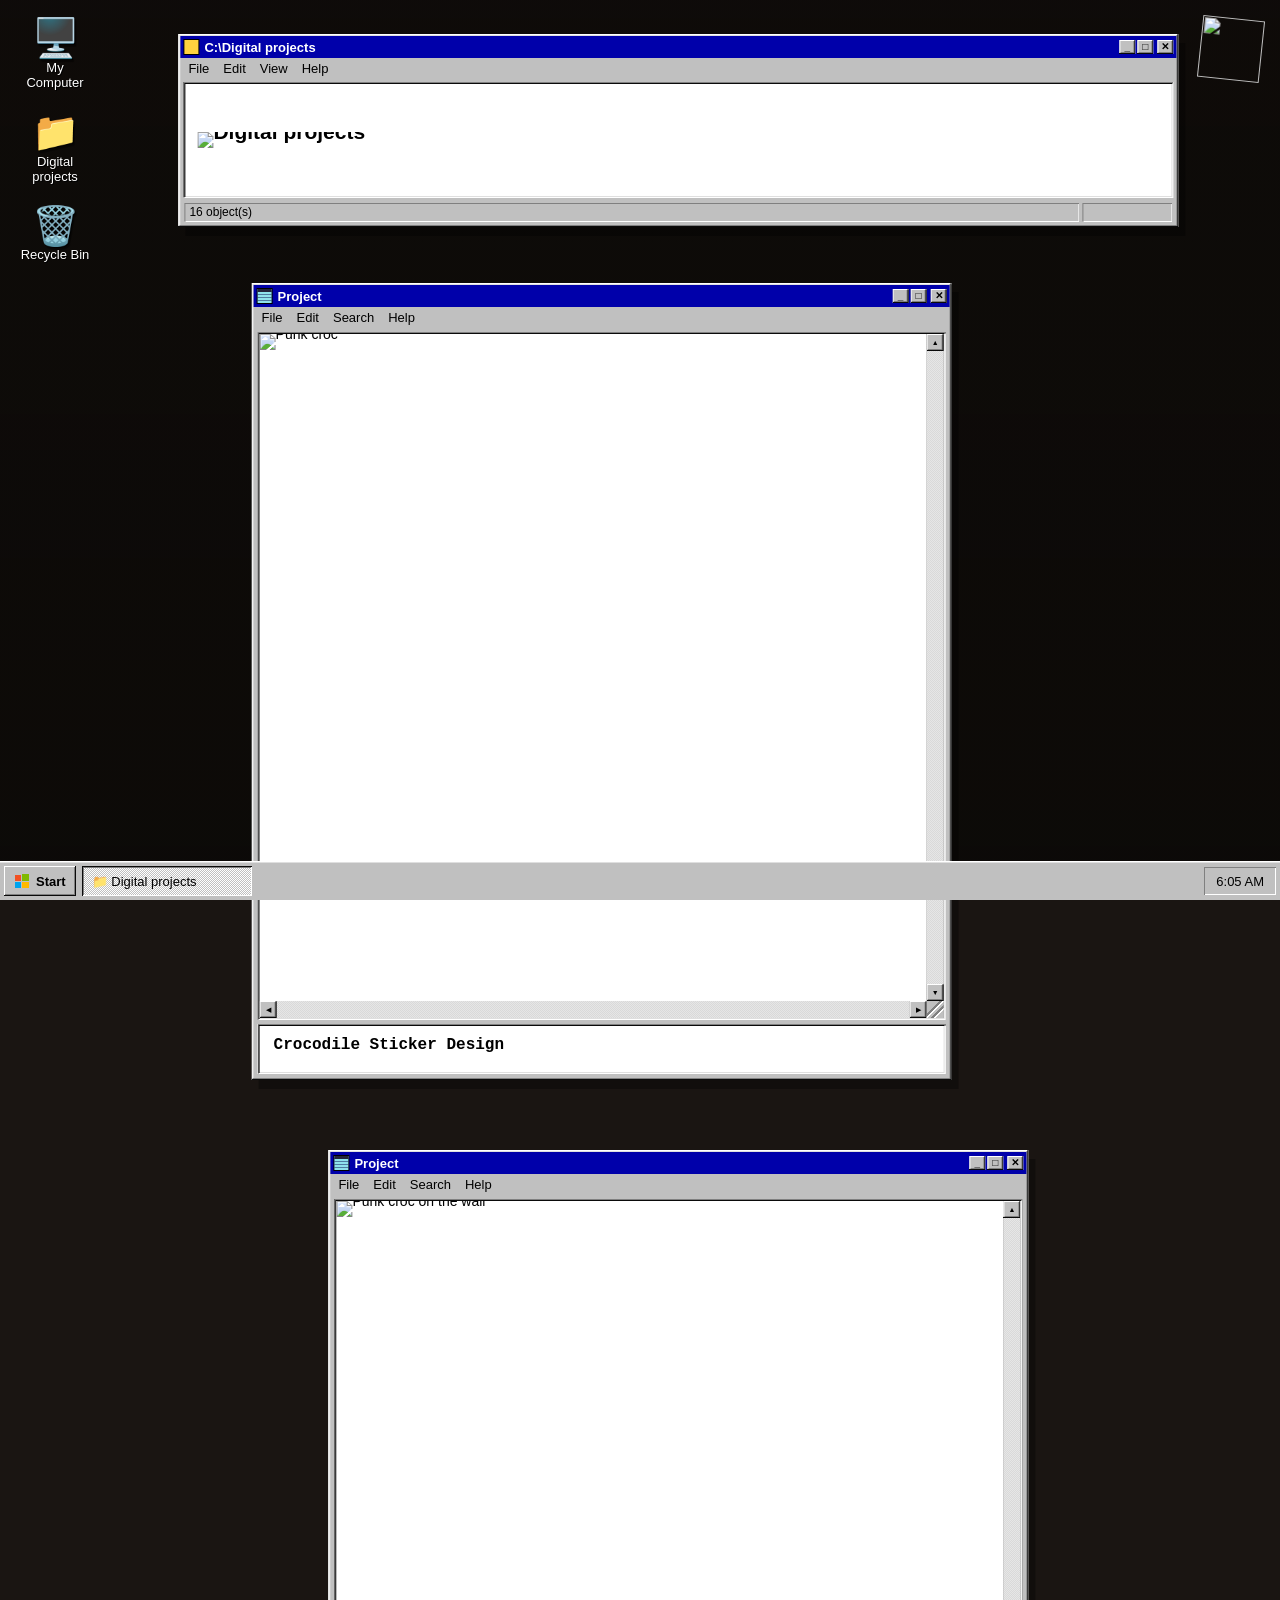
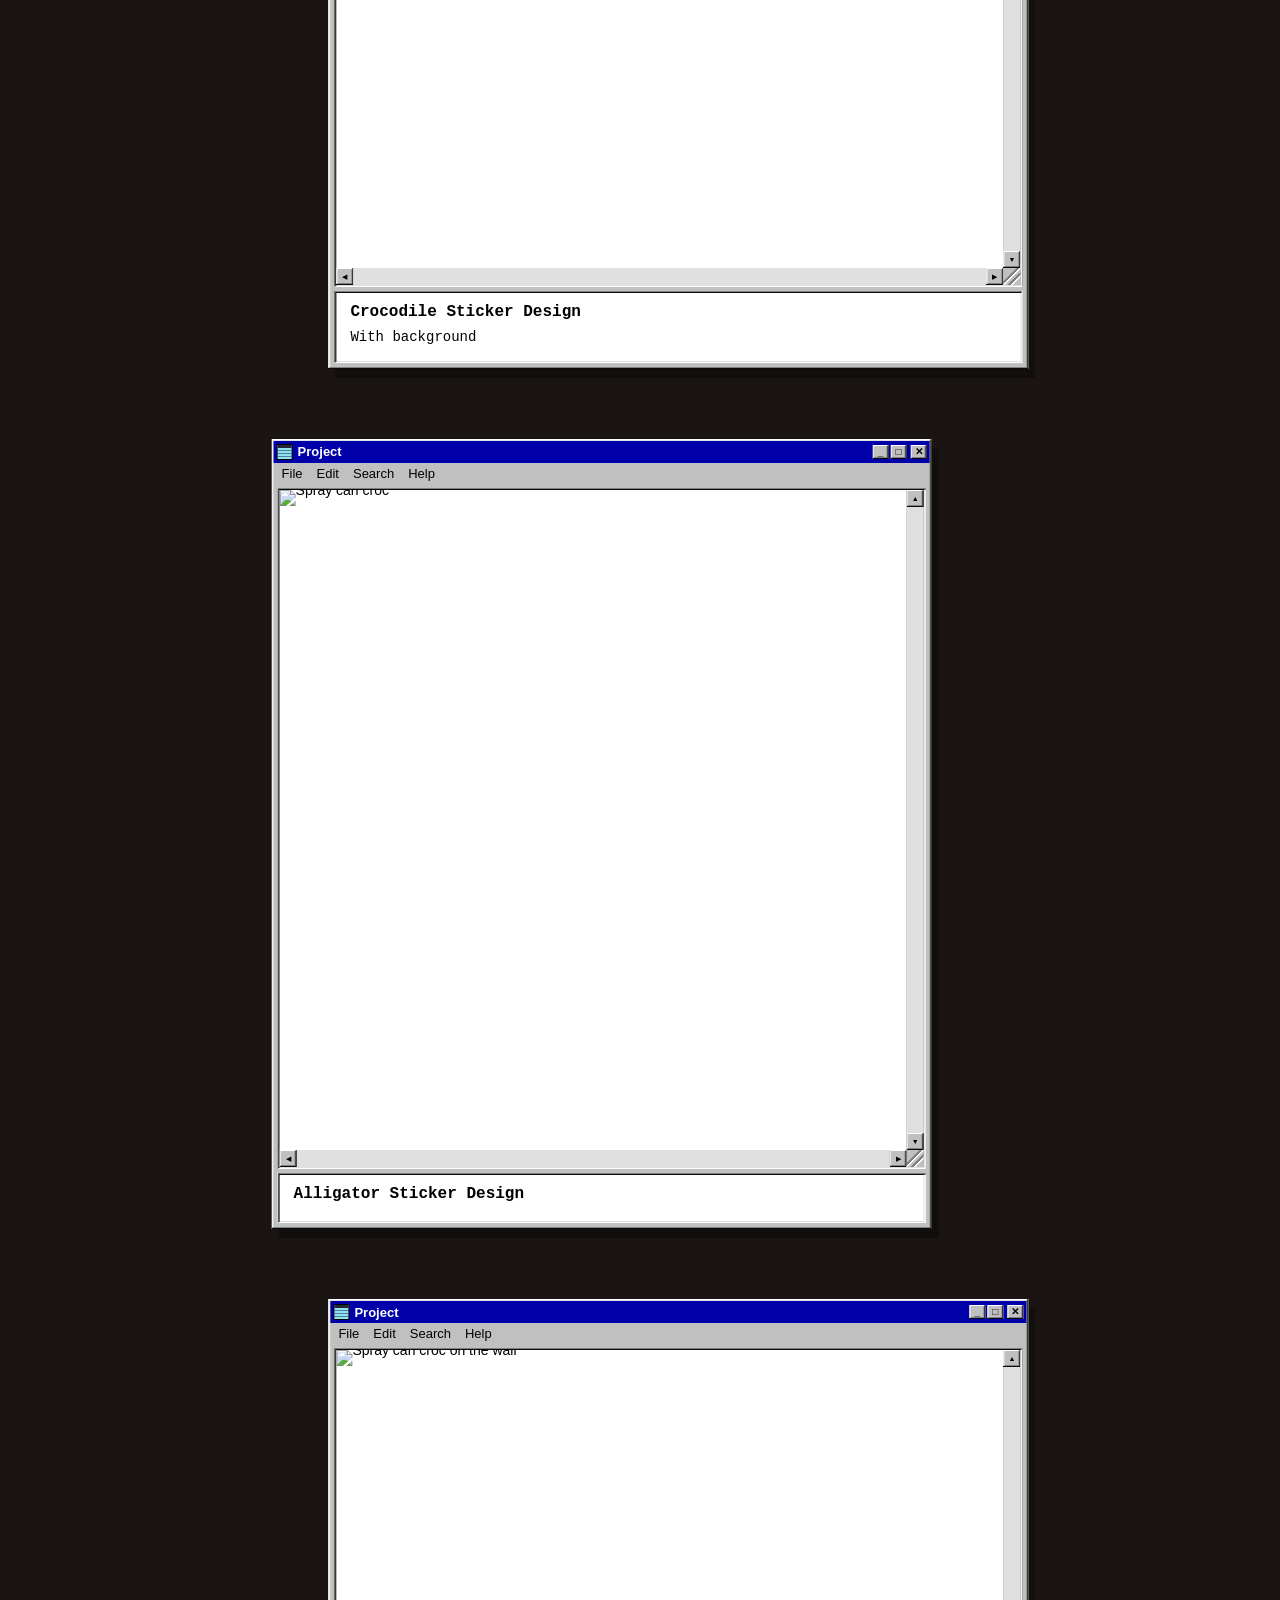
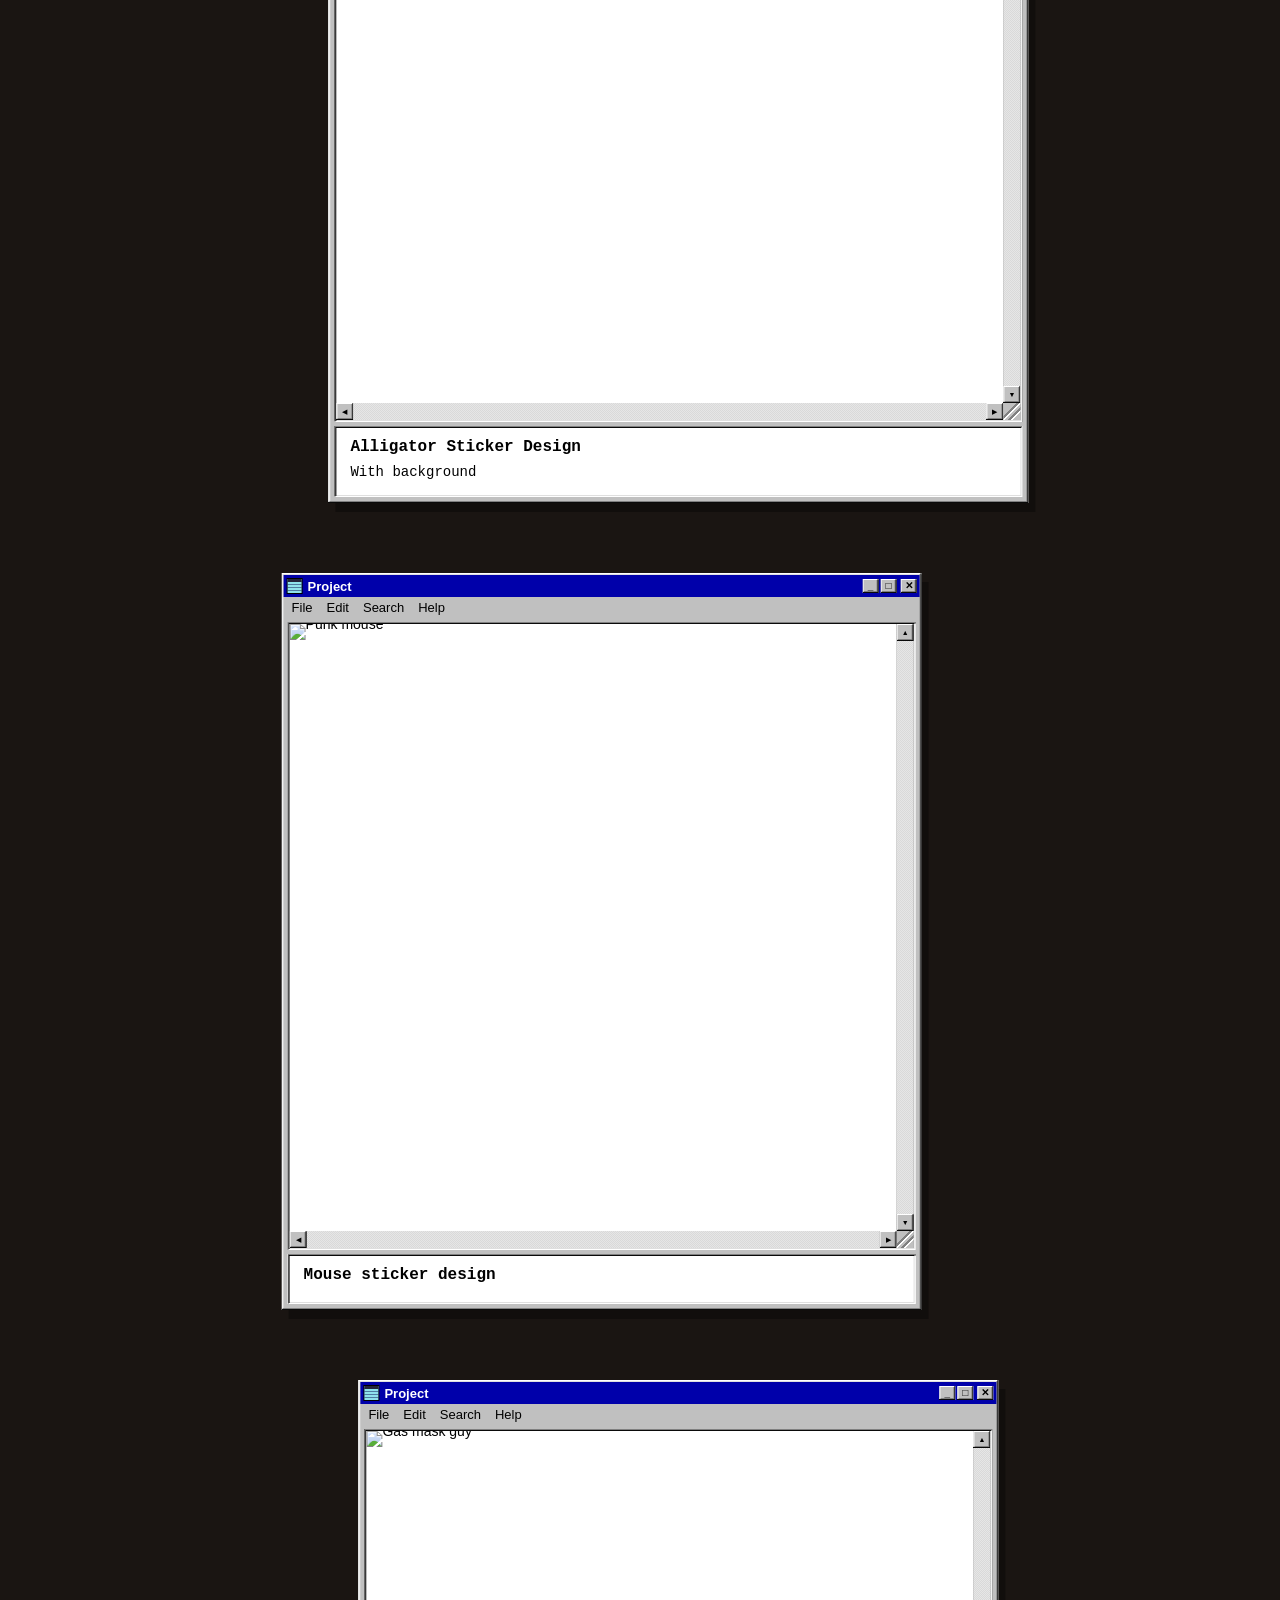
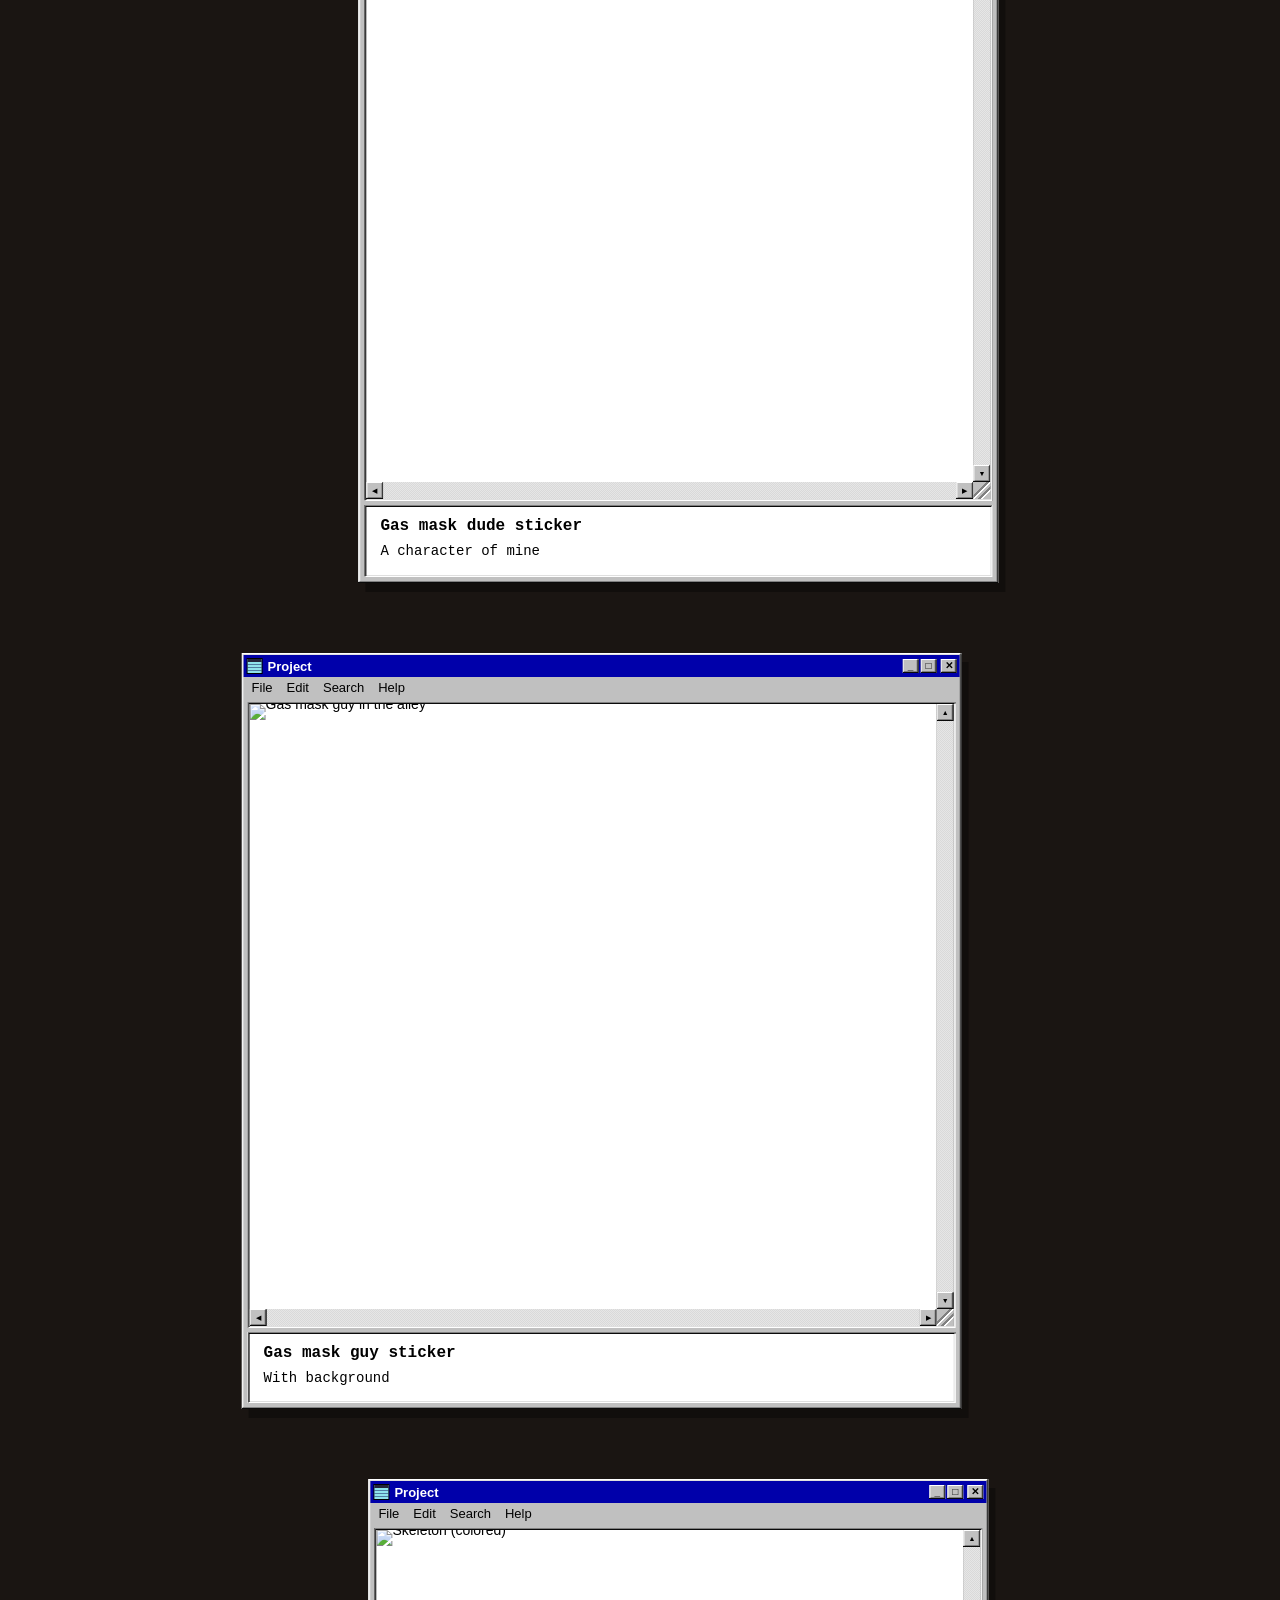
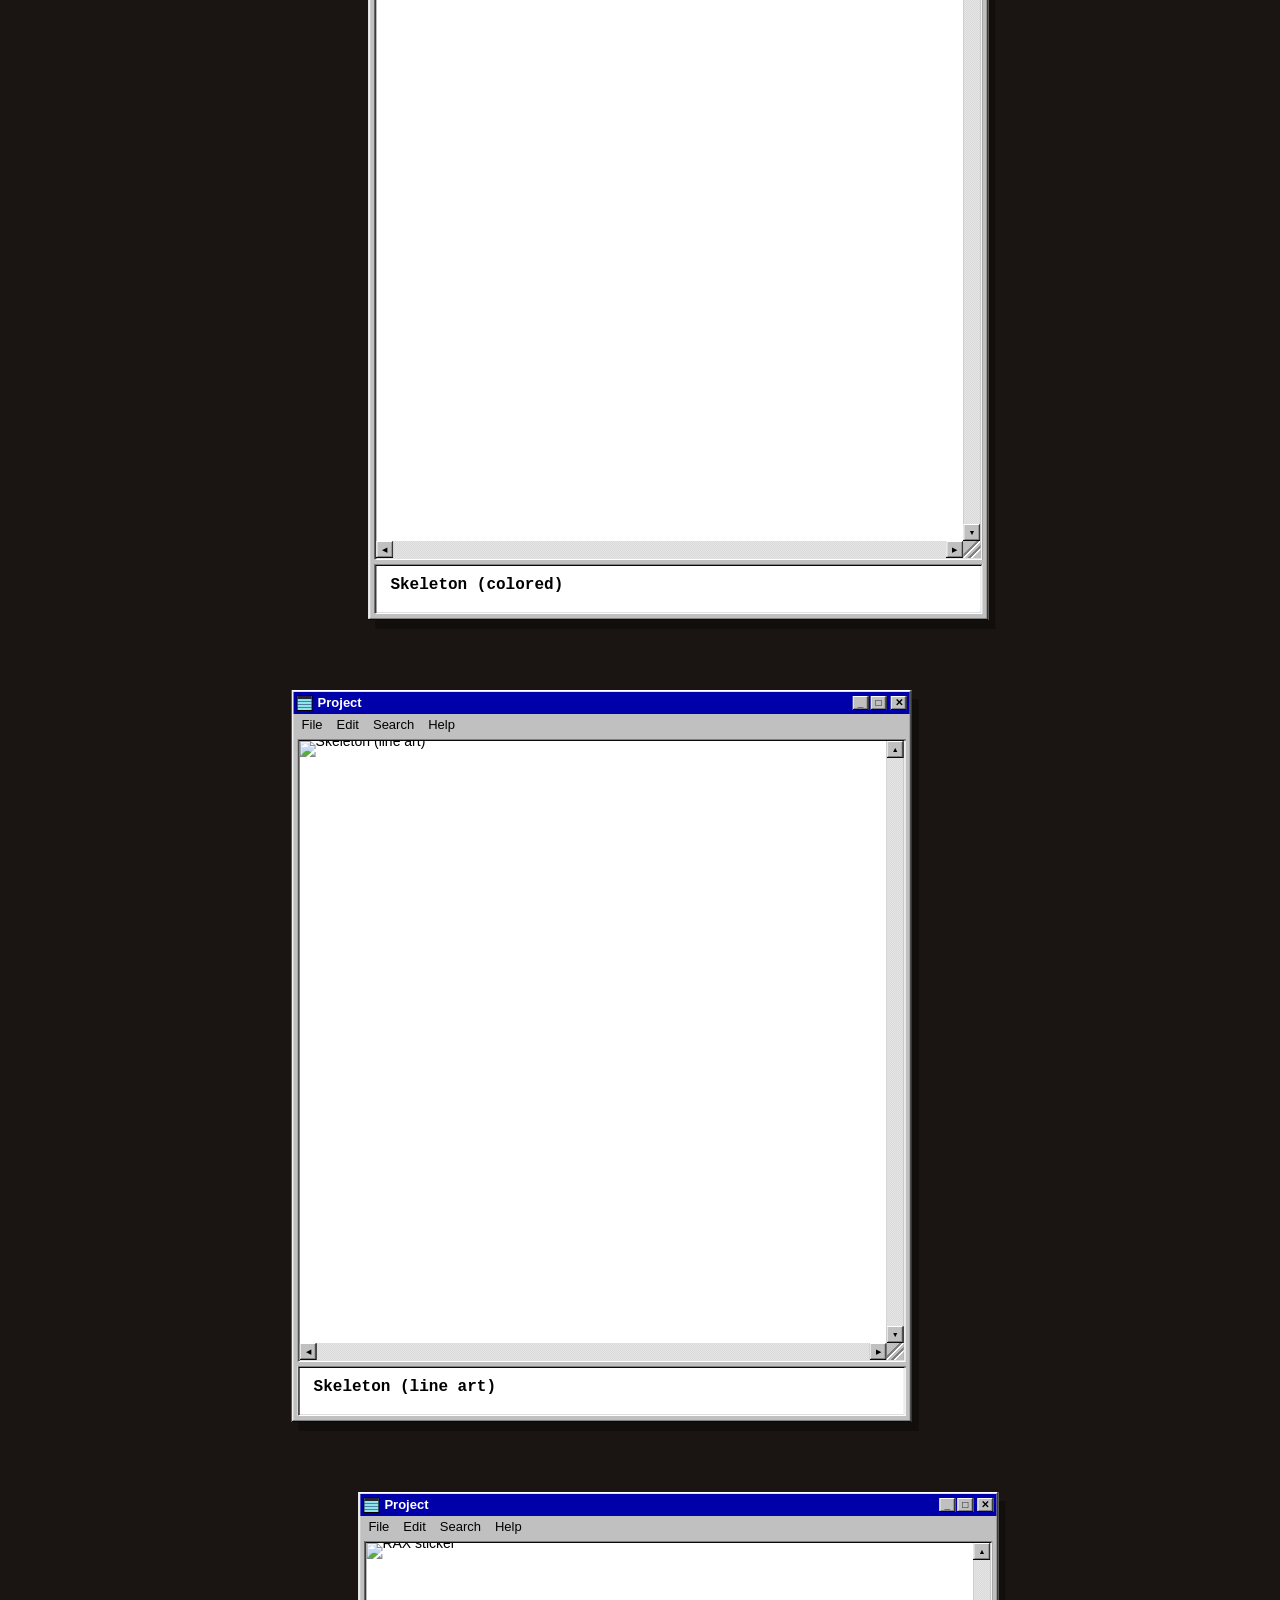
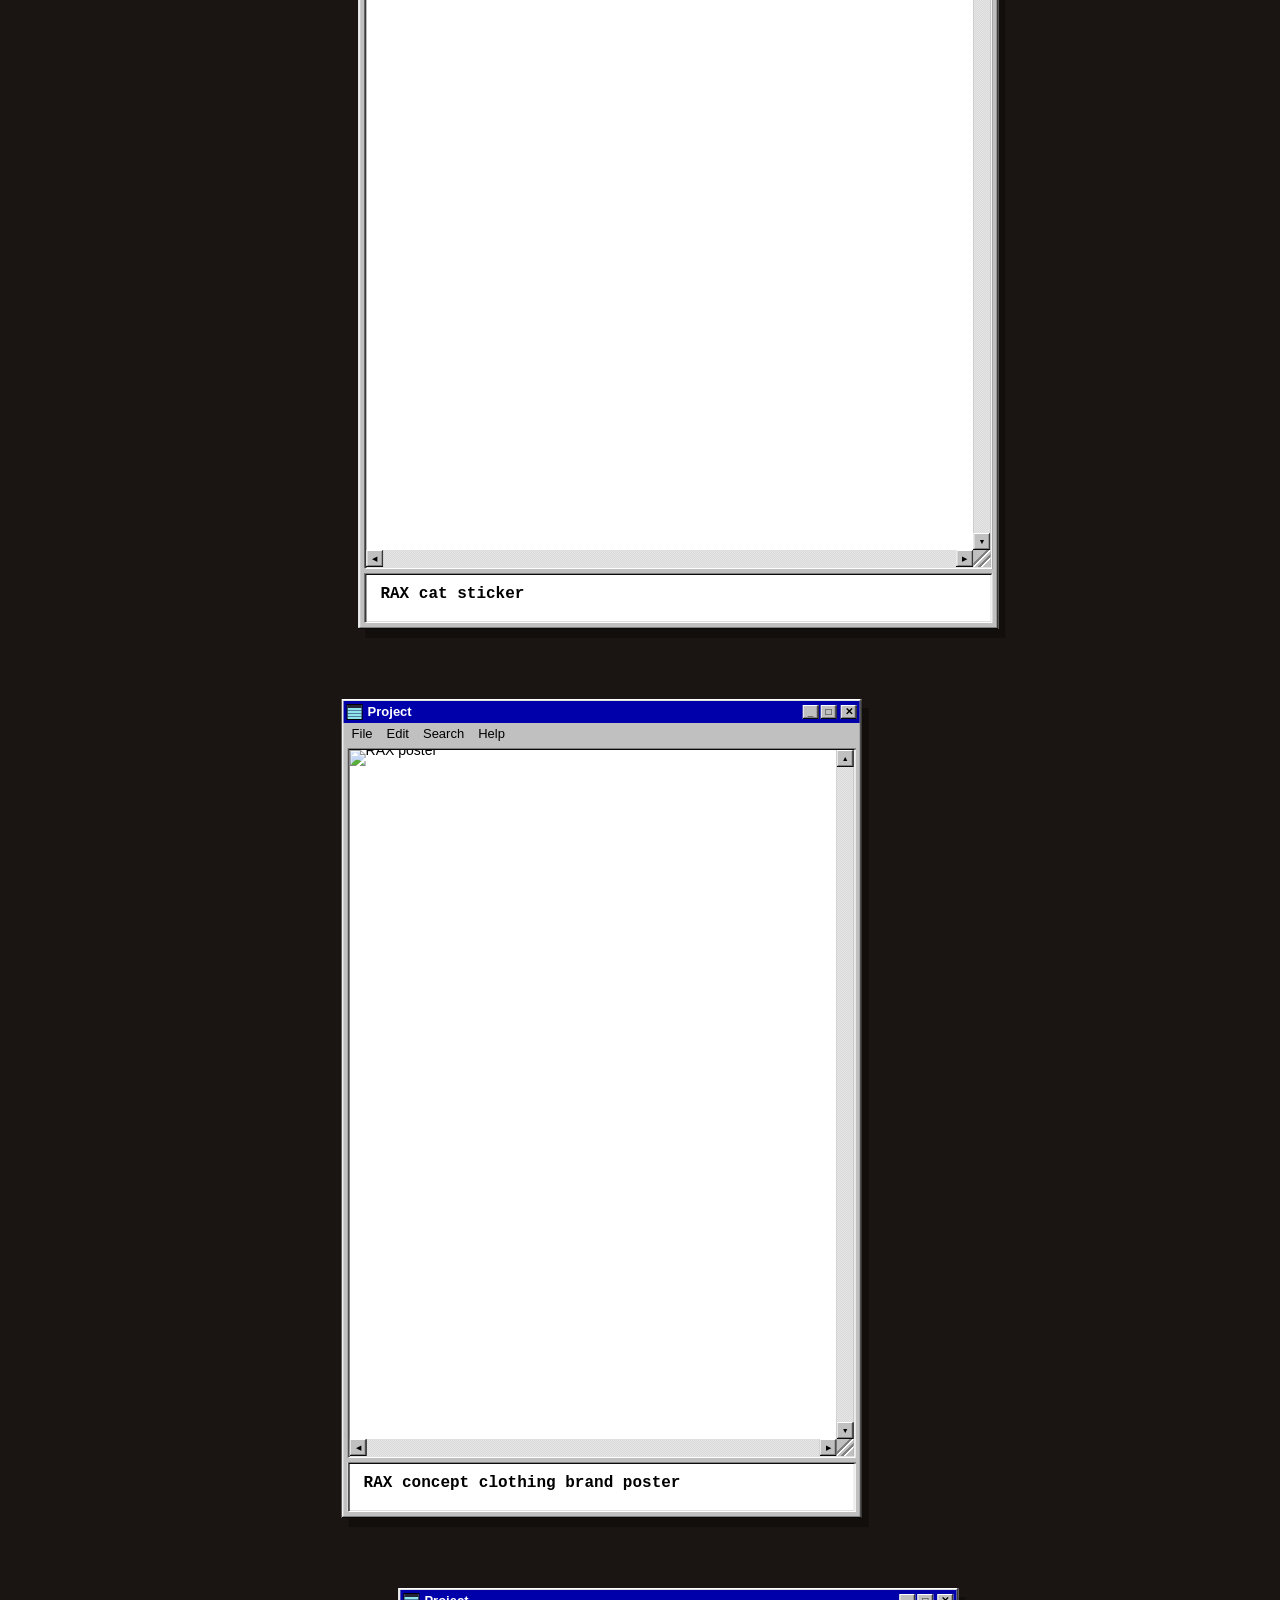
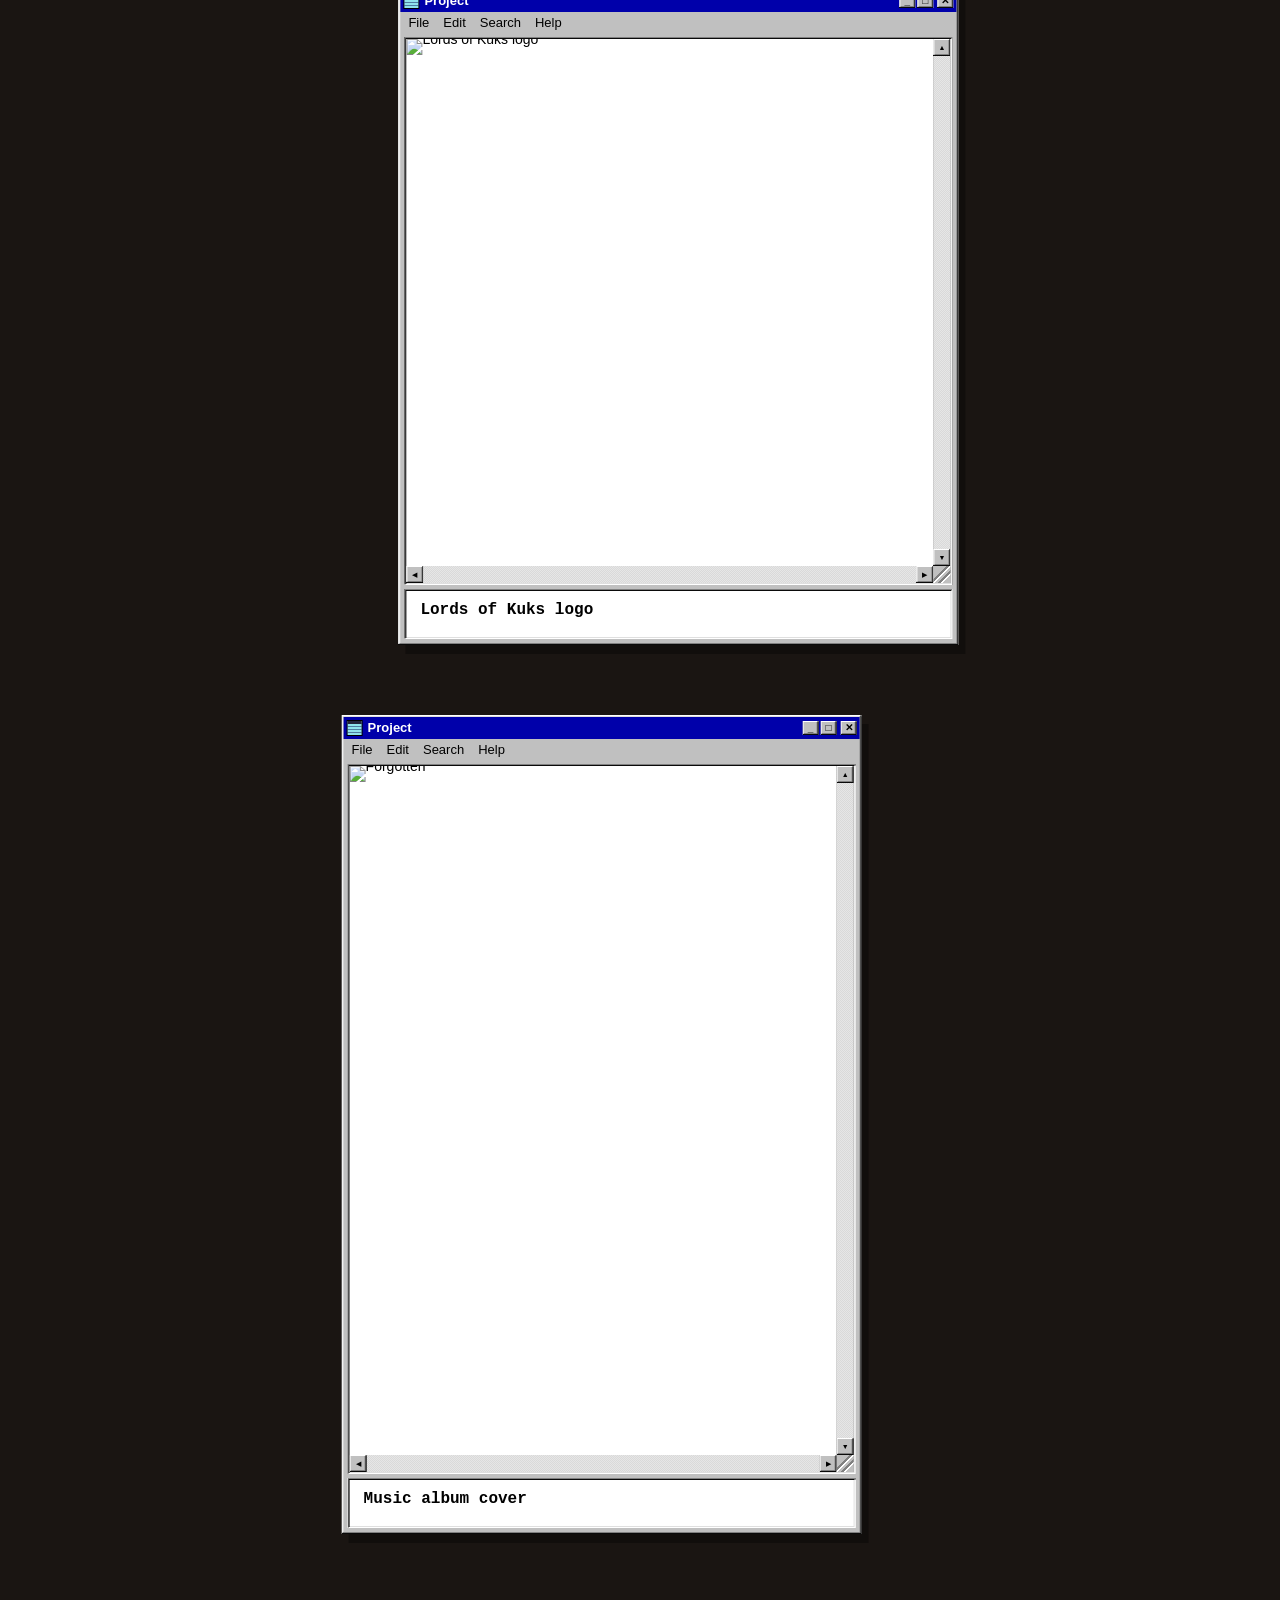
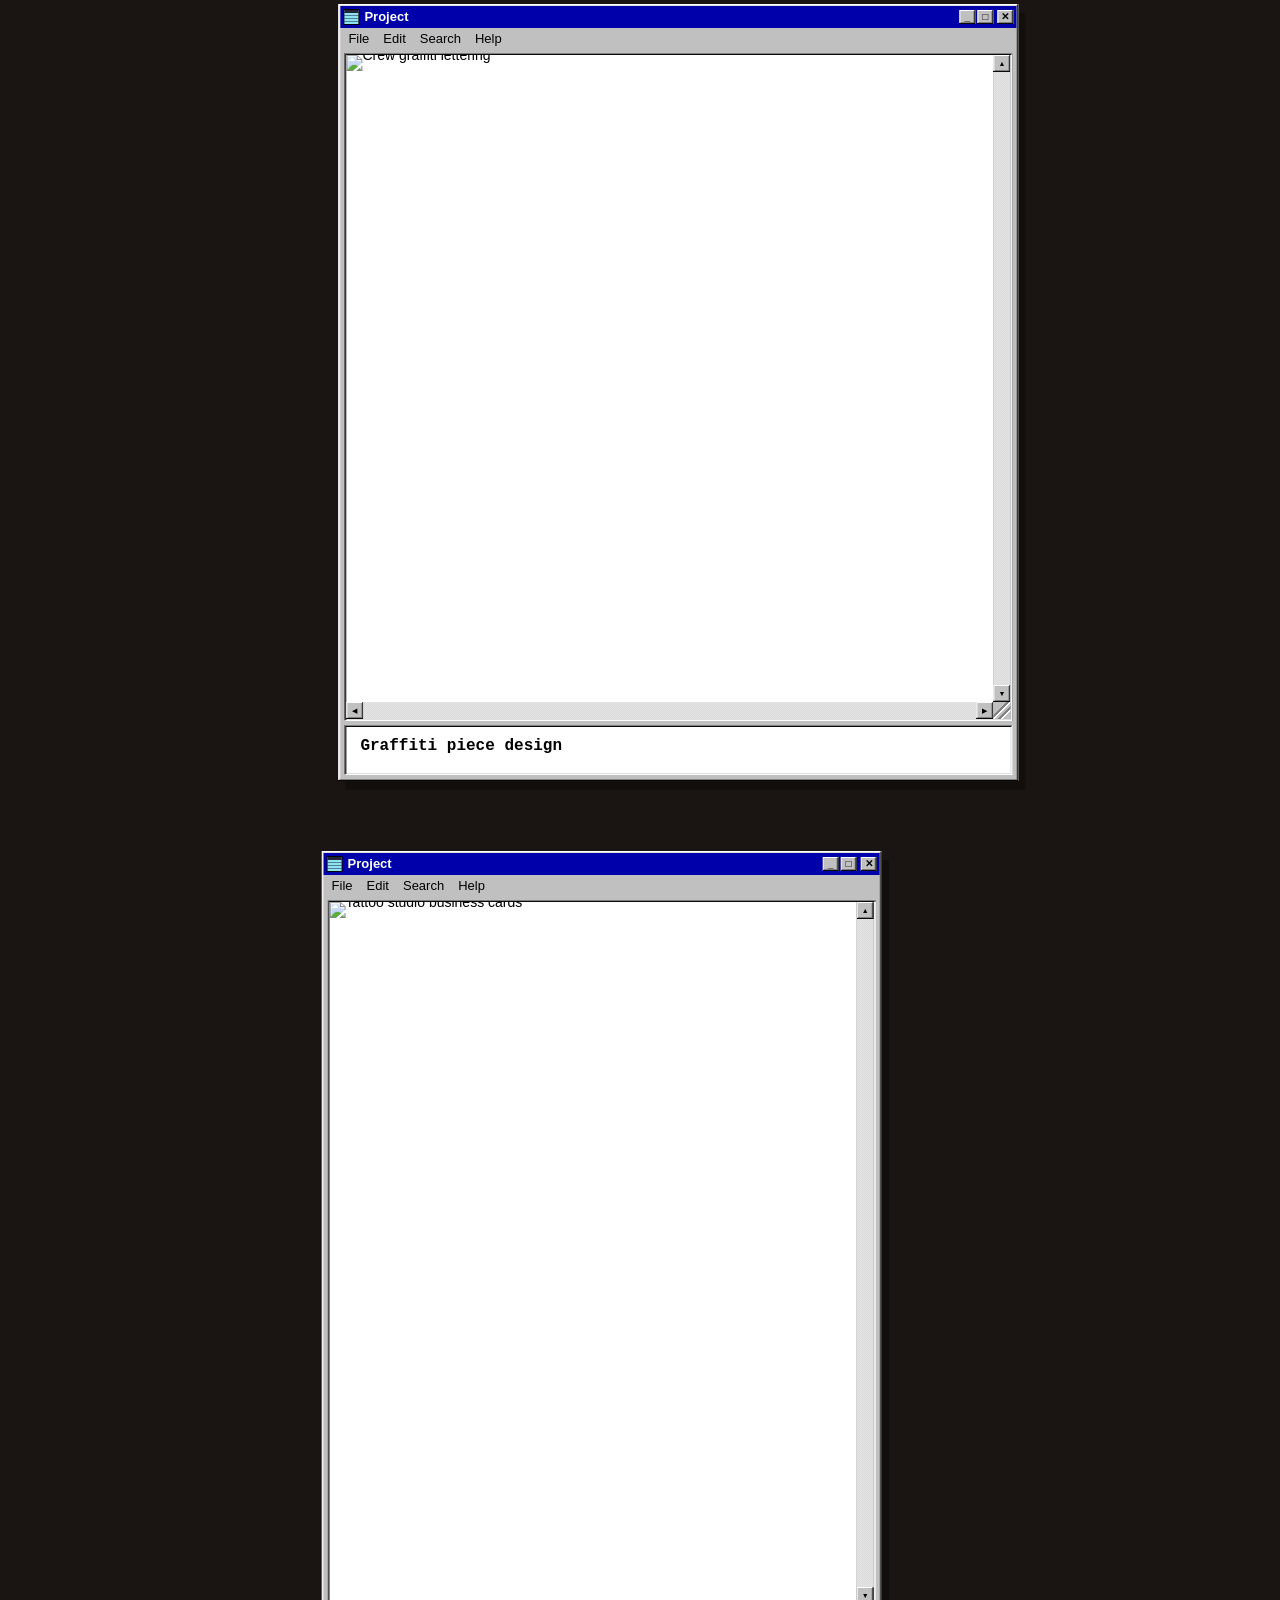
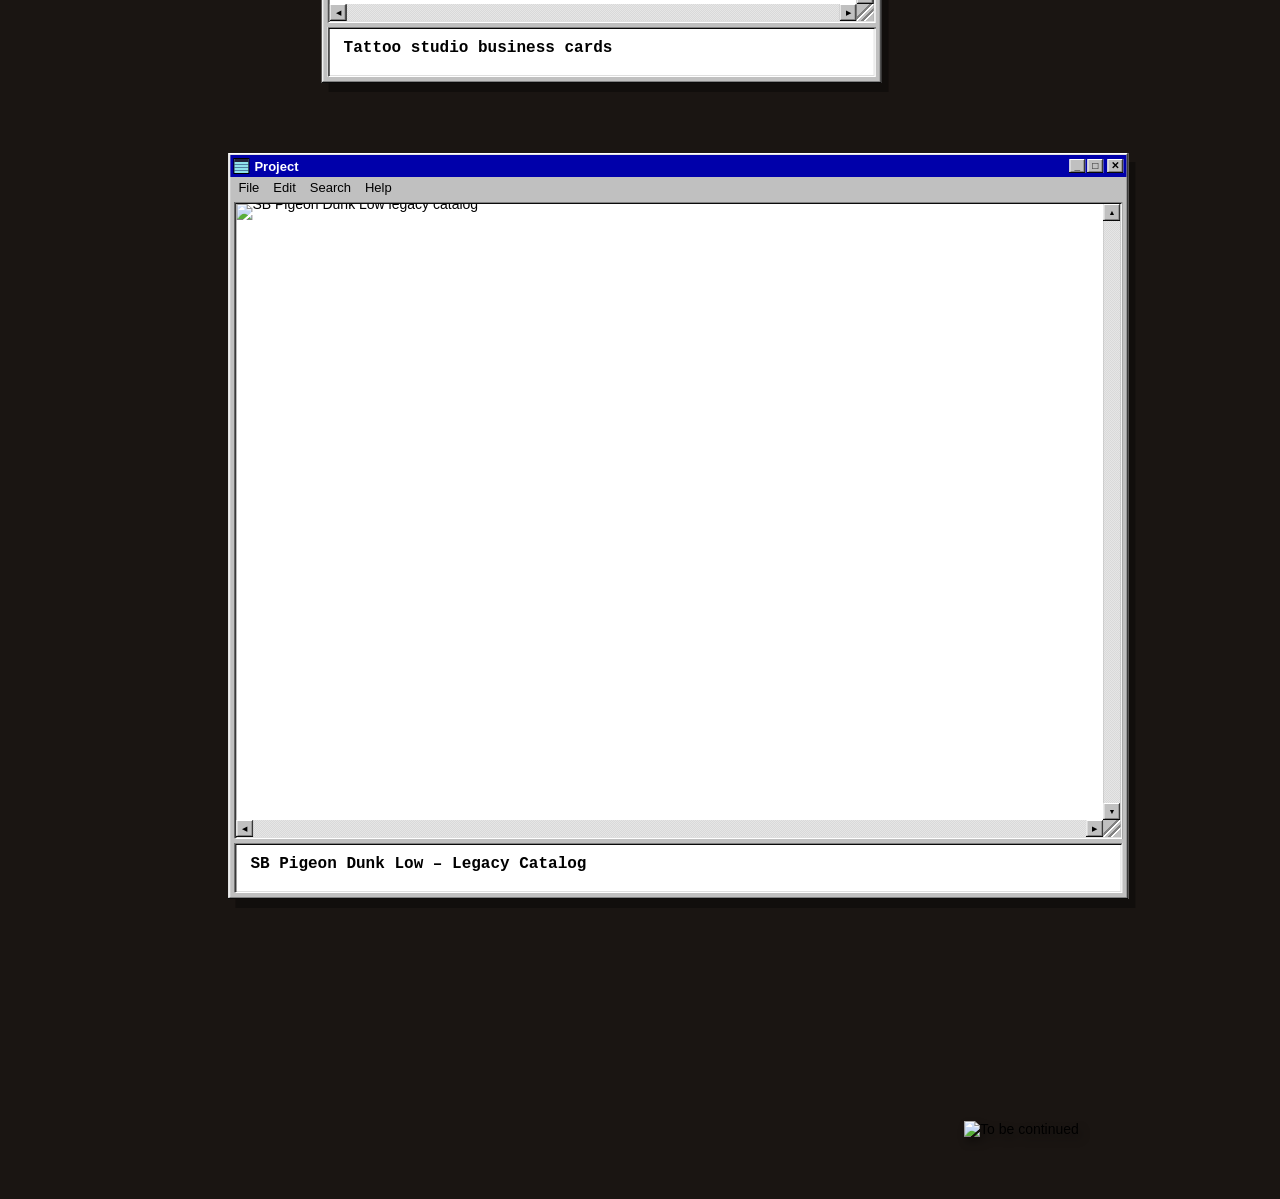
==== digital.html @ f9827ada "Add files via upload" ====
<!DOCTYPE html>
<html lang="en">
<head>
  <meta charset="UTF-8">
  <meta name="viewport" content="width=device-width, initial-scale=1">
  <title>Digital projects</title>
  <link rel="preconnect" href="https://fonts.googleapis.com">
  <link rel="preconnect" href="https://fonts.gstatic.com" crossorigin>
  <link href="https://fonts.googleapis.com/css2?family=Caveat:wght@500;700&family=Cormorant+Garamond:ital,wght@0,500;0,700;1,500&family=Permanent+Marker&display=swap" rel="stylesheet">
  <link rel="stylesheet" href="css/style.css">
</head>
<body class="desk-page">

  <div class="alley-bg"></div>

  <!-- Close button (back to home) -->
  <a class="close-btn" href="index.html" aria-label="Back to home"><img src="assets/exit-x.png" alt=""></a>

  <!-- Desktop icons (decoration) -->
  <div class="desk-icons" aria-hidden="true">
    <div><span>&#128421;&#65039;</span>My Computer</div>
    <div><span>&#128193;</span>Digital projects</div>
    <div><span>&#128465;&#65039;</span>Recycle Bin</div>
  </div>

  <main class="desk">

    <!-- Title window -->
    <article class="win win-head" style="--w:1000px">
      <div class="win-title"><span class="win-ico folder"></span><span class="win-name">C:\Digital projects</span>
        <span class="win-btns"><b>_</b><b>&#9633;</b><b>&#10005;</b></span></div>
      <div class="win-menu"><span>File</span><span>Edit</span><span>View</span><span>Help</span></div>
      <!-- TITLE: your graffiti picture is the only thing in this window. Change the window width with --w above. -->
      <div class="head-body">
        <h1><img src="assets/digital-projects-title.png" alt="Digital projects"></h1>
      </div>
      <div class="status"><span class="st-main">16 object(s)</span><span class="st-box"></span></div>
    </article>

    <!-- TO ADD AN IMAGE: copy one whole <article class="win"> block below and paste it after the last one.
         Put your picture in assets/digital/ and change the <img src="..."> in the copy.
         Change the title (h2) and the description text (p) in the box under the picture.
         The window takes the shape of your picture. Change its width with style="--w:700px". -->

    <article class="win" style="--w:700px; --ar:1.0">
      <div class="win-title"><span class="win-ico notepad-ico"></span><span class="win-name">Project</span>
        <span class="win-btns"><b>_</b><b>&#9633;</b><b>&#10005;</b></span></div>
      <div class="win-menu"><span>File</span><span>Edit</span><span>Search</span><span>Help</span></div>
      <div class="win-body">
        <div class="canvas-area">
          <div class="canvas">
            <img src="assets/digital/digital-01-punk-croc.jpg" width="1378" height="1378" alt="Punk croc" loading="lazy">
          </div>
          <div class="vscroll"><b>&#9650;</b><u></u><b>&#9660;</b></div>
          <div class="hscroll"><b>&#9664;</b><u></u><b>&#9654;</b></div>
          <div class="corner"></div>
        </div>
      </div>
      <!-- DESCRIPTION: change the title (h2) and the text (p) below -->
      <div class="win-desc">
        <h2>Crocodile Sticker Design</h2>
        <p></p>
      </div>
    </article>

    <article class="win" style="--w:700px; --ar:1.0">
      <div class="win-title"><span class="win-ico notepad-ico"></span><span class="win-name">Project</span>
        <span class="win-btns"><b>_</b><b>&#9633;</b><b>&#10005;</b></span></div>
      <div class="win-menu"><span>File</span><span>Edit</span><span>Search</span><span>Help</span></div>
      <div class="win-body">
        <div class="canvas-area">
          <div class="canvas">
            <img src="assets/digital/digital-02-punk-croc-wall.jpg" width="1378" height="1378" alt="Punk croc on the wall" loading="lazy">
          </div>
          <div class="vscroll"><b>&#9650;</b><u></u><b>&#9660;</b></div>
          <div class="hscroll"><b>&#9664;</b><u></u><b>&#9654;</b></div>
          <div class="corner"></div>
        </div>
      </div>
      <!-- DESCRIPTION: change the title (h2) and the text (p) below -->
      <div class="win-desc">
        <h2>Crocodile Sticker Design</h2>
        <p>With background</p>
      </div>
    </article>

    <article class="win" style="--w:660px; --ar:0.949">
      <div class="win-title"><span class="win-ico notepad-ico"></span><span class="win-name">Project</span>
        <span class="win-btns"><b>_</b><b>&#9633;</b><b>&#10005;</b></span></div>
      <div class="win-menu"><span>File</span><span>Edit</span><span>Search</span><span>Help</span></div>
      <div class="win-body">
        <div class="canvas-area">
          <div class="canvas">
            <img src="assets/digital/digital-03-spray-croc.jpg" width="862" height="908" alt="Spray can croc" loading="lazy">
          </div>
          <div class="vscroll"><b>&#9650;</b><u></u><b>&#9660;</b></div>
          <div class="hscroll"><b>&#9664;</b><u></u><b>&#9654;</b></div>
          <div class="corner"></div>
        </div>
      </div>
      <!-- DESCRIPTION: change the title (h2) and the text (p) below -->
      <div class="win-desc">
        <h2>Alligator Sticker Design</h2>
        <p></p>
      </div>
    </article>

    <article class="win" style="--w:700px; --ar:1.022">
      <div class="win-title"><span class="win-ico notepad-ico"></span><span class="win-name">Project</span>
        <span class="win-btns"><b>_</b><b>&#9633;</b><b>&#10005;</b></span></div>
      <div class="win-menu"><span>File</span><span>Edit</span><span>Search</span><span>Help</span></div>
      <div class="win-body">
        <div class="canvas-area">
          <div class="canvas">
            <img src="assets/digital/digital-04-spray-croc-wall.jpg" width="831" height="813" alt="Spray can croc on the wall" loading="lazy">
          </div>
          <div class="vscroll"><b>&#9650;</b><u></u><b>&#9660;</b></div>
          <div class="hscroll"><b>&#9664;</b><u></u><b>&#9654;</b></div>
          <div class="corner"></div>
        </div>
      </div>
      <!-- DESCRIPTION: change the title (h2) and the text (p) below -->
      <div class="win-desc">
        <h2>Alligator Sticker Design</h2>
        <p>With background</p>
      </div>
    </article>

    <article class="win" style="--w:640px; --ar:1.0">
      <div class="win-title"><span class="win-ico notepad-ico"></span><span class="win-name">Project</span>
        <span class="win-btns"><b>_</b><b>&#9633;</b><b>&#10005;</b></span></div>
      <div class="win-menu"><span>File</span><span>Edit</span><span>Search</span><span>Help</span></div>
      <div class="win-body">
        <div class="canvas-area">
          <div class="canvas">
            <img src="assets/digital/digital-05-punk-mouse.jpg" width="1378" height="1378" alt="Punk mouse" loading="lazy">
          </div>
          <div class="vscroll"><b>&#9650;</b><u></u><b>&#9660;</b></div>
          <div class="hscroll"><b>&#9664;</b><u></u><b>&#9654;</b></div>
          <div class="corner"></div>
        </div>
      </div>
      <!-- DESCRIPTION: change the title (h2) and the text (p) below -->
      <div class="win-desc">
        <h2>Mouse sticker design</h2>
        <p></p>
      </div>
    </article>

    <article class="win" style="--w:640px; --ar:0.932">
      <div class="win-title"><span class="win-ico notepad-ico"></span><span class="win-name">Project</span>
        <span class="win-btns"><b>_</b><b>&#9633;</b><b>&#10005;</b></span></div>
      <div class="win-menu"><span>File</span><span>Edit</span><span>Search</span><span>Help</span></div>
      <div class="win-body">
        <div class="canvas-area">
          <div class="canvas">
            <img src="assets/digital/digital-06-gas-mask.jpg" width="966" height="1036" alt="Gas mask guy" loading="lazy">
          </div>
          <div class="vscroll"><b>&#9650;</b><u></u><b>&#9660;</b></div>
          <div class="hscroll"><b>&#9664;</b><u></u><b>&#9654;</b></div>
          <div class="corner"></div>
        </div>
      </div>
      <!-- DESCRIPTION: change the title (h2) and the text (p) below -->
      <div class="win-desc">
        <h2>Gas mask dude sticker</h2>
        <p>A character of mine</p>
      </div>
    </article>

    <article class="win" style="--w:720px; --ar:1.136">
      <div class="win-title"><span class="win-ico notepad-ico"></span><span class="win-name">Project</span>
        <span class="win-btns"><b>_</b><b>&#9633;</b><b>&#10005;</b></span></div>
      <div class="win-menu"><span>File</span><span>Edit</span><span>Search</span><span>Help</span></div>
      <div class="win-body">
        <div class="canvas-area">
          <div class="canvas">
            <img src="assets/digital/digital-07-gas-mask-alley.jpg" width="1378" height="1213" alt="Gas mask guy in the alley" loading="lazy">
          </div>
          <div class="vscroll"><b>&#9650;</b><u></u><b>&#9660;</b></div>
          <div class="hscroll"><b>&#9664;</b><u></u><b>&#9654;</b></div>
          <div class="corner"></div>
        </div>
      </div>
      <!-- DESCRIPTION: change the title (h2) and the text (p) below -->
      <div class="win-desc">
        <h2>Gas mask guy sticker</h2>
        <p>With background</p>
      </div>
    </article>

    <article class="win" style="--w:620px; --ar:0.962">
      <div class="win-title"><span class="win-ico notepad-ico"></span><span class="win-name">Project</span>
        <span class="win-btns"><b>_</b><b>&#9633;</b><b>&#10005;</b></span></div>
      <div class="win-menu"><span>File</span><span>Edit</span><span>Search</span><span>Help</span></div>
      <div class="win-body">
        <div class="canvas-area">
          <div class="canvas">
            <img src="assets/digital/digital-08-skeleton-color.jpg" width="1034" height="1075" alt="Skeleton (colored)" loading="lazy">
          </div>
          <div class="vscroll"><b>&#9650;</b><u></u><b>&#9660;</b></div>
          <div class="hscroll"><b>&#9664;</b><u></u><b>&#9654;</b></div>
          <div class="corner"></div>
        </div>
      </div>
      <!-- DESCRIPTION: change the title (h2) and the text (p) below -->
      <div class="win-desc">
        <h2>Skeleton (colored)</h2>
        <p></p>
      </div>
    </article>

    <article class="win" style="--w:620px; --ar:0.975">
      <div class="win-title"><span class="win-ico notepad-ico"></span><span class="win-name">Project</span>
        <span class="win-btns"><b>_</b><b>&#9633;</b><b>&#10005;</b></span></div>
      <div class="win-menu"><span>File</span><span>Edit</span><span>Search</span><span>Help</span></div>
      <div class="win-body">
        <div class="canvas-area">
          <div class="canvas">
            <img src="assets/digital/digital-09-skeleton-lines.jpg" width="1045" height="1072" alt="Skeleton (line art)" loading="lazy">
          </div>
          <div class="vscroll"><b>&#9650;</b><u></u><b>&#9660;</b></div>
          <div class="hscroll"><b>&#9664;</b><u></u><b>&#9654;</b></div>
          <div class="corner"></div>
        </div>
      </div>
      <!-- DESCRIPTION: change the title (h2) and the text (p) below -->
      <div class="win-desc">
        <h2>Skeleton (line art)</h2>
        <p></p>
      </div>
    </article>

    <article class="win" style="--w:640px; --ar:1.0">
      <div class="win-title"><span class="win-ico notepad-ico"></span><span class="win-name">Project</span>
        <span class="win-btns"><b>_</b><b>&#9633;</b><b>&#10005;</b></span></div>
      <div class="win-menu"><span>File</span><span>Edit</span><span>Search</span><span>Help</span></div>
      <div class="win-body">
        <div class="canvas-area">
          <div class="canvas">
            <img src="assets/digital/digital-10-rax-sticker.jpg" width="1280" height="1280" alt="RAX sticker" loading="lazy">
          </div>
          <div class="vscroll"><b>&#9650;</b><u></u><b>&#9660;</b></div>
          <div class="hscroll"><b>&#9664;</b><u></u><b>&#9654;</b></div>
          <div class="corner"></div>
        </div>
      </div>
      <!-- DESCRIPTION: change the title (h2) and the text (p) below -->
      <div class="win-desc">
        <h2>RAX cat sticker</h2>
        <p></p>
      </div>
    </article>

    <article class="win" style="--w:520px; --ar:0.707">
      <div class="win-title"><span class="win-ico notepad-ico"></span><span class="win-name">Project</span>
        <span class="win-btns"><b>_</b><b>&#9633;</b><b>&#10005;</b></span></div>
      <div class="win-menu"><span>File</span><span>Edit</span><span>Search</span><span>Help</span></div>
      <div class="win-body">
        <div class="canvas-area">
          <div class="canvas">
            <img src="assets/digital/digital-11-rax-poster.jpg" width="1131" height="1600" alt="RAX poster" loading="lazy">
          </div>
          <div class="vscroll"><b>&#9650;</b><u></u><b>&#9660;</b></div>
          <div class="hscroll"><b>&#9664;</b><u></u><b>&#9654;</b></div>
          <div class="corner"></div>
        </div>
      </div>
      <!-- DESCRIPTION: change the title (h2) and the text (p) below -->
      <div class="win-desc">
        <h2>RAX concept clothing brand poster</h2>
        <p></p>
      </div>
    </article>

    <article class="win" style="--w:560px; --ar:1.0">
      <div class="win-title"><span class="win-ico notepad-ico"></span><span class="win-name">Project</span>
        <span class="win-btns"><b>_</b><b>&#9633;</b><b>&#10005;</b></span></div>
      <div class="win-menu"><span>File</span><span>Edit</span><span>Search</span><span>Help</span></div>
      <div class="win-body">
        <div class="canvas-area">
          <div class="canvas">
            <img src="assets/digital/digital-12-lords-of-kuks.jpg" width="689" height="689" alt="Lords of Kuks logo" loading="lazy">
          </div>
          <div class="vscroll"><b>&#9650;</b><u></u><b>&#9660;</b></div>
          <div class="hscroll"><b>&#9664;</b><u></u><b>&#9654;</b></div>
          <div class="corner"></div>
        </div>
      </div>
      <!-- DESCRIPTION: change the title (h2) and the text (p) below -->
      <div class="win-desc">
        <h2>Lords of Kuks logo</h2>
        <p></p>
      </div>
    </article>

    <article class="win" style="--w:520px; --ar:0.707">
      <div class="win-title"><span class="win-ico notepad-ico"></span><span class="win-name">Project</span>
        <span class="win-btns"><b>_</b><b>&#9633;</b><b>&#10005;</b></span></div>
      <div class="win-menu"><span>File</span><span>Edit</span><span>Search</span><span>Help</span></div>
      <div class="win-body">
        <div class="canvas-area">
          <div class="canvas">
            <img src="assets/digital/digital-13-forgotten.jpg" width="1131" height="1600" alt="Forgotten" loading="lazy">
          </div>
          <div class="vscroll"><b>&#9650;</b><u></u><b>&#9660;</b></div>
          <div class="hscroll"><b>&#9664;</b><u></u><b>&#9654;</b></div>
          <div class="corner"></div>
        </div>
      </div>
      <!-- DESCRIPTION: change the title (h2) and the text (p) below -->
      <div class="win-desc">
        <h2>Music album cover</h2>
        <p></p>
      </div>
    </article>

    <article class="win" style="--w:680px; --ar:1.0">
      <div class="win-title"><span class="win-ico notepad-ico"></span><span class="win-name">Project</span>
        <span class="win-btns"><b>_</b><b>&#9633;</b><b>&#10005;</b></span></div>
      <div class="win-menu"><span>File</span><span>Edit</span><span>Search</span><span>Help</span></div>
      <div class="win-body">
        <div class="canvas-area">
          <div class="canvas">
            <img src="assets/digital/digital-14-crew-graffiti.jpg" width="1378" height="1378" alt="Crew graffiti lettering" loading="lazy">
          </div>
          <div class="vscroll"><b>&#9650;</b><u></u><b>&#9660;</b></div>
          <div class="hscroll"><b>&#9664;</b><u></u><b>&#9654;</b></div>
          <div class="corner"></div>
        </div>
      </div>
      <!-- DESCRIPTION: change the title (h2) and the text (p) below -->
      <div class="win-desc">
        <h2>Graffiti piece design</h2>
        <p></p>
      </div>
    </article>

    <article class="win" style="--w:560px; --ar:0.75">
      <div class="win-title"><span class="win-ico notepad-ico"></span><span class="win-name">Project</span>
        <span class="win-btns"><b>_</b><b>&#9633;</b><b>&#10005;</b></span></div>
      <div class="win-menu"><span>File</span><span>Edit</span><span>Search</span><span>Help</span></div>
      <div class="win-body">
        <div class="canvas-area">
          <div class="canvas">
            <img src="assets/digital/digital-15-tattoo-card.jpg" width="1200" height="1600" alt="Tattoo studio business cards" loading="lazy">
          </div>
          <div class="vscroll"><b>&#9650;</b><u></u><b>&#9660;</b></div>
          <div class="hscroll"><b>&#9664;</b><u></u><b>&#9654;</b></div>
          <div class="corner"></div>
        </div>
      </div>
      <!-- DESCRIPTION: change the title (h2) and the text (p) below -->
      <div class="win-desc">
        <h2>Tattoo studio business cards</h2>
        <p></p>
      </div>
    </article>

    <article class="win" style="--w:900px; --ar:1.409">
      <div class="win-title"><span class="win-ico notepad-ico"></span><span class="win-name">Project</span>
        <span class="win-btns"><b>_</b><b>&#9633;</b><b>&#10005;</b></span></div>
      <div class="win-menu"><span>File</span><span>Edit</span><span>Search</span><span>Help</span></div>
      <div class="win-body">
        <div class="canvas-area">
          <div class="canvas">
            <img src="assets/digital/digital-16-catalog.jpg" width="2576" height="1828" alt="SB Pigeon Dunk Low legacy catalog" loading="lazy">
          </div>
          <div class="vscroll"><b>&#9650;</b><u></u><b>&#9660;</b></div>
          <div class="hscroll"><b>&#9664;</b><u></u><b>&#9654;</b></div>
          <div class="corner"></div>
        </div>
      </div>
      <!-- DESCRIPTION: change the title (h2) and the text (p) below -->
      <div class="win-desc">
        <h2>SB Pigeon Dunk Low – Legacy Catalog</h2>
        <p></p>
      </div>
    </article>

  </main>

  <!-- Taskbar -->
  <img class="to-be-continued" src="assets/to-be-continued.png" alt="To be continued">

  <div class="taskbar" aria-hidden="true">
    <span class="start"><svg viewBox="0 0 16 16" width="16" height="16"><rect x="1" y="2" width="6" height="6" fill="#f25022"/><rect x="8" y="1" width="7" height="7" fill="#7fba00"/><rect x="1" y="9" width="6" height="6" fill="#00a4ef"/><rect x="8" y="9" width="7" height="6" fill="#ffb900"/></svg> Start</span>
    <span class="task">&#128193; Digital projects</span>
    <span class="tray" id="clock">12:00 PM</span>
  </div>
  <script>
    (function () {
      var c = document.getElementById('clock');
      function t() {
        var d = new Date(); var h = d.getHours() % 12 || 12; var m = ('0' + d.getMinutes()).slice(-2);
        c.textContent = h + ':' + m + ' ' + (d.getHours() < 12 ? 'AM' : 'PM');
      }
      t(); setInterval(t, 20000);
    })();
  </script>

  <script src="js/lightbox.js"></script>
</body>
</html>
---- css/style.css ----
/* =========================================================
   PORTFOLIO – shared styles for all pages
   Sections: 1) basics  2) home  3) projects  4) ideas  5) contact
   ========================================================= */

/* ---------- 1) BASICS ---------- */
:root {
  --paper: #f5f0e0;
  --ink: #1b1b1b;
  --spray: #ff4d6d;      /* accent colour – change to taste */
  --tape: rgba(240, 220, 150, 0.85);
  --marker: "Permanent Marker", "Comic Sans MS", cursive;
  --hand: "Caveat", "Comic Sans MS", cursive;
}

* { box-sizing: border-box; }

html, body { margin: 0; padding: 0; }

body {
  font-family: var(--hand);
  font-size: 22px;
  color: var(--paper);
  background: #1a1512;
}

a { color: inherit; text-decoration: none; }

/* Placeholder for the graffiti titles you will draw.
   When you have your PNG, replace the <h1 class="graffiti">…</h1> with
   <img class="graffiti-img" src="assets/your-title.png" alt="Finished projects"> */
.graffiti {
  font-family: var(--marker);
  margin: 0;
  line-height: 0.95;
  color: var(--paper);
  text-shadow: 3px 3px 0 var(--spray), 6px 6px 0 rgba(0, 0, 0, 0.5);
  letter-spacing: 2px;
  text-transform: uppercase;
}

.graffiti-img { display: block; max-width: 100%; height: auto; }

/* Close / back button (top right on every sub page) */
.close-btn {
  position: fixed;
  top: 18px;
  right: 18px;
  z-index: 100;
  width: 62px;
  height: 62px;
  display: block;
  padding: 0;
  line-height: 0;
  transform: rotate(6deg);
  transition: transform 0.2s ease, filter 0.2s ease;
}
.close-btn img { display: block; width: 100%; height: 100%; }
.close-btn:hover, .close-btn:focus-visible {
  transform: rotate(-8deg) scale(1.12);
  outline: none;
}

/* The dark alley backdrop used on EVERY page except the home page.
   It is the home page picture, darkened. Darker/lighter: change the two numbers 0.72 and 0.82. */
.alley-bg {
  position: fixed;
  inset: 0;
  z-index: -1;
  background:
    linear-gradient(rgba(10, 8, 6, 0.72), rgba(10, 8, 6, 0.82)),
    url("../assets/alley.jpg") center / cover no-repeat;
}

/* ---------- 2) HOME ---------- */
/* SIZES – change these numbers to resize things on the home page.
   vw = % of screen width, vh = % of screen height. */
:root {
  --title-width: clamp(300px, 58vw, 1150px);  /* "portfolio" graffiti image width */
  --title-ratio: 2.6;                          /* shape of the title: 2.2 = original, higher = more stretched out */
  --me-height: 56vh;                           /* your character's height */
  --book-width: clamp(80px, 7.5vw, 150px);      /* sketchbook (closed) */
  --phone-width: clamp(64px, 6.5vw, 125px);     /* phone */
  --laptop-width: clamp(100px, 10vw, 200px);    /* laptop (digital projects) */
  --bucket-width: clamp(56px, 6vw, 118px);      /* paint bucket (handmade projects) */
}

.home {
  position: relative;
  height: 100vh;
  min-height: 560px;
  overflow: hidden;
  background: url("../assets/alley.jpg") center / cover no-repeat;
}
.home::after {               /* soft vignette so the drawings pop */
  content: "";
  position: absolute;
  inset: 0;
  pointer-events: none;
  background: radial-gradient(ellipse at center, transparent 40%, rgba(0, 0, 0, 0.55) 100%);
}

.home-title-wrap {
  position: absolute;
  z-index: 5;
  top: 1%;
  left: 50%;
  margin: 0;
  transform: translateX(-50%) rotate(-2deg);
  line-height: 0;
}
.home-title {
  display: block;
  width: var(--title-width);
  aspect-ratio: var(--title-ratio);   /* width ÷ height; bigger number = flatter, more stretched out */
  height: auto;
  object-fit: fill;                   /* fill = stretch the drawing to exactly this shape */
  filter: drop-shadow(0 8px 10px rgba(0, 0, 0, 0.5));
}

.me {                          /* the centrepiece drawing */
  position: absolute;
  z-index: 3;
  left: 50%;
  bottom: 1%;
  transform: translateX(-50%);
  height: var(--me-height);
  filter: drop-shadow(0 12px 14px rgba(0, 0, 0, 0.55));
}

.item {
  position: absolute;
  z-index: 6;
  display: block;
  animation: float 4.5s ease-in-out infinite;
}
.item .label {
  position: absolute;
  left: 50%;
  bottom: -34px;
  transform: translateX(-50%) rotate(-3deg);
  font-family: var(--marker);
  font-size: 22px;
  white-space: nowrap;
  color: var(--paper);
  text-shadow: 2px 2px 0 var(--ink);
  padding: 3px 14px 5px;
  border-radius: 10px;
  pointer-events: none;
  opacity: 0;
  transition: opacity 0.25s ease;
}
.item:hover .label, .item:focus-visible .label { opacity: 1; }
.item:hover, .item:focus-visible { z-index: 30; }      /* hovered item (and its label) always on top of the others */
.item:focus-visible { outline: none; }

@keyframes float {
  0%, 100% { translate: 0 0; }
  50%      { translate: 0 -12px; }
}

/* positions (percent of the screen) – nudge these to rearrange */
/* Positions are measured from your CHARACTER (he is 1.0 tall), so the items stay around him on every screen.
   Each item's CENTRE sits at:  --dx = how far sideways from him,  --dy = how far down from the top of his head.
   Bigger --dx = further out.  Bigger --dy = lower.  (max() stops an item from ever overlapping him on narrow screens.) */
.home {
  --near: calc(var(--me-height) * 0.2 + 2vh);          /* edge of his body + a little gap */
  --me-top: calc(99% - var(--me-height));              /* top of his head */
}
.item { transform: translate(-50%, -50%); }             /* so left/top below mean the CENTRE of the item */
.item-book   { --dx: 0.41; --dy: 0.17; width: var(--book-width);   animation-delay: 0s;
  left: calc(50% - max(var(--dx) * var(--me-height), var(--near) + var(--book-width) / 2));
  top:  calc(var(--me-top) + var(--dy) * var(--me-height)); }
.item-laptop { --dx: 0.42; --dy: 0.52; width: var(--laptop-width); animation-delay: 3.2s;
  left: calc(50% - max(var(--dx) * var(--me-height), var(--near) + var(--laptop-width) / 2));
  top:  calc(var(--me-top) + var(--dy) * var(--me-height)); }
.item-bucket { --dx: 0.44; --dy: 0.20; width: var(--bucket-width); animation-delay: 0.7s;
  left: calc(50% + max(var(--dx) * var(--me-height), var(--near) + var(--bucket-width) / 2));
  top:  calc(var(--me-top) + var(--dy) * var(--me-height)); }
.item-phone  { --dx: 0.44; --dy: 0.62; width: var(--phone-width);  animation-delay: 1.2s;
  left: calc(50% + max(var(--dx) * var(--me-height), var(--near) + var(--phone-width) / 2));
  top:  calc(var(--me-top) + var(--dy) * var(--me-height)); }

/* Items made of two pictures: the second one fades in on hover */
.swap { position: relative; width: 100%; }
.swap img { display: block; width: 100%; height: auto; }
.swap img + img { position: absolute; opacity: 0; }

/* --- sketchbook: closed book swaps to the open book on hover --- */
.book { aspect-ratio: 445 / 404; }
.book img { transition: opacity 0.25s ease, transform 0.35s cubic-bezier(0.2, 0.9, 0.3, 1.3); }
.book .book-closed { filter: drop-shadow(3px 5px 4px rgba(0, 0, 0, 0.55)); }
.book .book-open {
  width: 150%;              /* open book is bigger than the closed one */
  left: -25%;
  top: 50%;
  transform: translateY(-50%) scale(0.8) rotate(-4deg);
  filter: drop-shadow(3px 5px 4px rgba(0, 0, 0, 0.55));
}
.item-book:hover .book-closed, .item-book:focus-visible .book-closed { opacity: 0; transform: scale(0.9); }
.item-book:hover .book-open, .item-book:focus-visible .book-open {
  opacity: 1;
  transform: translateY(-50%) scale(1) rotate(0deg);
}


/* --- phone: screen turns on (picture swap) and glows on hover --- */
.phone { aspect-ratio: 528 / 507; }
.phone img { transition: opacity 0.2s ease; }
.phone .phone-on { width: 100.6%; left: 0; top: 0; }
.phone { filter: drop-shadow(3px 5px 4px rgba(0, 0, 0, 0.55)); transition: filter 0.3s ease; }
.item-phone:hover .phone-off, .item-phone:focus-visible .phone-off { opacity: 0; }
.item-phone:hover .phone-on,  .item-phone:focus-visible .phone-on  { opacity: 1; }
.item-phone:hover .phone, .item-phone:focus-visible .phone {
  filter: drop-shadow(0 0 10px rgba(255, 250, 200, 0.95)) drop-shadow(0 0 28px rgba(255, 210, 90, 0.8));
}


/* --- laptop: closed laptop swaps to the open one on hover (the screen "opens up") --- */
.laptop { aspect-ratio: 666 / 612; filter: drop-shadow(3px 5px 4px rgba(0, 0, 0, 0.55)); transition: filter 0.3s ease; }
.laptop img { transition: opacity 0.2s ease, transform 0.6s cubic-bezier(0.3, 1.4, 0.5, 1); }
.laptop .laptop-open { left: 0; top: 0; opacity: 0; transform: scaleY(0.45); transform-origin: 50% 100%; }
.item-laptop:hover .laptop-closed, .item-laptop:focus-visible .laptop-closed { opacity: 0; }
.item-laptop:hover .laptop-open, .item-laptop:focus-visible .laptop-open { opacity: 1; transform: scaleY(1); }
.item-laptop:hover .laptop, .item-laptop:focus-visible .laptop {
  filter: drop-shadow(0 0 10px rgba(120, 220, 255, 0.85)) drop-shadow(3px 5px 4px rgba(0, 0, 0, 0.55));
}

/* --- paint bucket: brush sticking out swaps to the brush dipped in on hover --- */
.bucket { aspect-ratio: 434 / 691; filter: drop-shadow(3px 5px 4px rgba(0, 0, 0, 0.55)); transition: filter 0.3s ease; }
.bucket img { transition: opacity 0.15s ease; }
.bucket .bucket-in { left: 0; top: 0; opacity: 0; transform-origin: 50% 100%; }
.item-bucket:hover .bucket-out, .item-bucket:focus-visible .bucket-out { opacity: 0; }
.item-bucket:hover .bucket-in, .item-bucket:focus-visible .bucket-in { opacity: 1; animation: dip 0.45s ease-out; }

@keyframes dip {
  0%   { transform: translateY(-9%) scaleY(1.04); }
  60%  { transform: translateY(2%) scaleY(0.97); }
  100% { transform: translateY(0) scaleY(1); }
}

/* ---------- 3) PROJECTS ---------- */
.page-head {
  padding: 28px 32px 8px;
}
.page-head .graffiti { font-size: clamp(40px, 7vw, 96px); transform: rotate(-3deg); display: inline-block; }

.collage {
  max-width: 1200px;
  margin: 0 auto;
  padding: 24px 32px 120px;
  display: grid;
  grid-template-columns: repeat(auto-fill, minmax(280px, 1fr));
  gap: 56px 44px;
}

.card {
  position: relative;
  background: var(--paper);
  color: var(--ink);
  padding: 14px 14px 10px;
  box-shadow: 6px 8px 0 rgba(0, 0, 0, 0.45);
  transform: rotate(var(--tilt, -2deg));
  transition: transform 0.25s ease;
}
.card:nth-child(4n+1) { --tilt: -2.5deg; }
.card:nth-child(4n+2) { --tilt: 2deg; margin-top: 28px; }
.card:nth-child(4n+3) { --tilt: -1deg; }
.card:nth-child(4n+4) { --tilt: 3deg; margin-top: 18px; }
.card:hover { transform: rotate(0deg) scale(1.04); z-index: 5; }

.card::before {                 /* strip of tape */
  content: "";
  position: absolute;
  top: -14px;
  left: 50%;
  width: 90px;
  height: 28px;
  background: var(--tape);
  transform: translateX(-50%) rotate(-4deg);
  box-shadow: 0 1px 2px rgba(0, 0, 0, 0.2);
}
.card:nth-child(3n+2)::before { background: rgba(255, 77, 109, 0.75); transform: translateX(-50%) rotate(5deg); }
.card:nth-child(3n+3) { background: #e9e2cf; outline: 3px dashed var(--ink); outline-offset: -9px; }

/* Placeholder box – replace with <img src="assets/projects/yourfile.jpg" alt="…"> */
.card .placeholder, .card img {
  display: block;
  width: 100%;
  aspect-ratio: 4 / 3;
  object-fit: cover;
  background:
    repeating-linear-gradient(45deg, #ddd5bd 0 12px, #e9e2cf 12px 24px);
  border: 2px solid var(--ink);
  display: grid;
  place-items: center;
  font-family: var(--marker);
  color: #6a6150;
  font-size: 26px;
}
.card h2 {
  font-family: var(--marker);
  font-size: 26px;
  margin: 12px 0 2px;
}
.card p { margin: 0 0 6px; font-size: 22px; }

/* ---------- 4) IDEAS (notes pinned up on the dark alley wall) ---------- */
.cork-page {
  min-height: 100vh;
  color: var(--ink);
}
.cork-page { position: relative; }
.cork-page .page-head { padding: 24px 32px 0; text-align: center; }
.page-title { margin: 0; line-height: 0; }
.page-title img {
  display: inline-block;
  width: min(460px, 78vw);
  height: auto;
  filter: drop-shadow(4px 7px 6px rgba(0, 0, 0, 0.4));
}
.to-be-continued {
  position: absolute;
  right: 36px;
  bottom: 28px;
  width: min(280px, 46vw);
  height: auto;
  filter: drop-shadow(3px 5px 4px rgba(0, 0, 0, 0.4));
  pointer-events: none;
}
.cork-page .graffiti { color: #fff; }

.board {
  max-width: 1400px;
  margin: 0 auto;
  padding: 40px 52px 190px;
  display: flex;
  flex-wrap: wrap;
  align-items: flex-start;
  justify-content: center;
  gap: 80px 46px;
}
.note {
  position: relative;
  width: var(--w, 300px);
  max-width: 100%;
  background: var(--paper);
  padding: 14px 14px 18px;
  box-shadow: 4px 8px 12px rgba(0, 0, 0, 0.45);
  transform: translate(var(--dx, 0), var(--dy, 0)) rotate(var(--tilt, 0deg));
  transition: transform 0.25s ease;
}
.note:nth-child(5n+1) { --tilt: -3deg; --dx: 6px;   --dy: 0; }
.note:nth-child(5n+2) { --tilt: 2deg;  --dx: -10px; --dy: 24px; }
.note:nth-child(5n+3) { --tilt: -1.5deg; --dx: 14px; --dy: -12px; }
.note:nth-child(5n+4) { --tilt: 3.5deg; --dx: -6px; --dy: 18px; }
.note:nth-child(5n+5) { --tilt: -4deg; --dx: 8px;   --dy: -4px; }
.note:hover { transform: translate(var(--dx), var(--dy)) rotate(0deg) scale(1.05); z-index: 10; }

/* push pin holding the picture to the board (click goes through to the picture) */
.note .pin {
  position: absolute;
  top: -44px;
  left: var(--pinx, 50%);
  width: 46px;
  height: 67px;
  margin-left: -20px;
  background-size: contain;
  background-repeat: no-repeat;
  filter: drop-shadow(3px 5px 3px rgba(0, 0, 0, 0.45));
  pointer-events: none;
  z-index: 3;
}
.note .pin-red    { background-image: url("../assets/pins/pin-red.png"); }
.note .pin-blue   { background-image: url("../assets/pins/pin-blue.png"); }
.note .pin-yellow { background-image: url("../assets/pins/pin-yellow.png"); }
.note .pin-green  { background-image: url("../assets/pins/pin-green.png"); }
.note .pin-black  { background-image: url("../assets/pins/pin-black.png"); }

.note .placeholder {
  display: grid;
  width: 100%;
  aspect-ratio: 1 / 1;
  place-items: center;
  background: repeating-linear-gradient(-45deg, #ddd5bd 0 12px, #e9e2cf 12px 24px);
  border: 2px solid var(--ink);
  font-family: var(--marker);
  color: #6a6150;
  font-size: 26px;
}
.note img {
  display: block;
  width: 100%;
  height: auto;          /* keeps each photo's own proportions */
  border: 2px solid var(--ink);
}
.note p { margin: 8px 0 4px; font-size: 22px; text-align: center; }

/* ---------- 5) CONTACT ---------- */
.contact-page {
  --title-w: min(66vw, 1150px);                 /* length of the title: it grows from the top right corner towards the left */
  --char-h: min(88vh, 900px);                   /* height of the character */
  min-height: 100vh; position: relative; overflow: hidden;
}

.contact-title {
  position: absolute; top: 0; right: 0; z-index: 3;
  width: var(--title-w); margin: 0; line-height: 0;
  filter: drop-shadow(0 8px 10px rgba(0, 0, 0, 0.45));
}
.contact-title img { display: block; width: 100%; height: auto; }

.contact-me {
  position: absolute; left: 5%; bottom: 0; z-index: 2;
  width: min(92vw, calc(var(--char-h) * 0.7101));   /* keeps the drawing's shape */
  aspect-ratio: 0.7101;
}
.contact-me img { display: block; }
.me-char { width: 100%; height: 100%; filter: drop-shadow(0 10px 14px rgba(0, 0, 0, 0.55)); }

/* the phone: invisible clickable shape + a copy of the phone that glows */
.phone-hit, .phone-glow {
  position: absolute;
  left: 2.72%; top: 30.99%;
  width: 22.91%; height: 29.16%;
}
.phone-hit { z-index: 2; cursor: pointer; outline: none; }
.phone-glow {
  z-index: 1; pointer-events: none;
  transition: filter 0.25s ease;
}
.phone-hit:hover + .phone-glow,
.phone-hit:focus-visible + .phone-glow,
.phone-hit:active + .phone-glow {
  filter: brightness(1.22) saturate(1.25)
          drop-shadow(0 0 8px rgba(255, 236, 150, 0.95))
          drop-shadow(0 0 24px rgba(255, 79, 154, 0.9))
          drop-shadow(0 0 48px rgba(138, 60, 255, 0.8));
}

/* ---------- 6) DIGITAL PROJECTS (old-school computer desktop + plain Notepad windows) ---------- */
.desk-page {
  position: relative;
  color: #000;
  font-family: Tahoma, "MS Sans Serif", Verdana, Arial, sans-serif;
  font-size: 14px;
  min-height: 100vh;
  padding-bottom: 190px;
}
.desk-page .to-be-continued { bottom: 62px; }      /* sits just above the taskbar */
.desk { padding: 34px 20px 40px; }

.desk-icons {                       /* little desktop icons on the left (decoration) */
  position: fixed; left: 16px; top: 18px; z-index: 2;
  display: flex; flex-direction: column; gap: 22px;
}
.desk-icons div {
  width: 78px; text-align: center; color: #fff; font-size: 13px;
  text-shadow: 1px 1px 0 #000;
}
.desk-icons span { display: block; font-size: 38px; line-height: 1.1; filter: drop-shadow(1px 2px 0 rgba(0,0,0,.4)); }

/* window frame */
.win {
  width: min(var(--w, 820px), 100%);
  margin: 0 auto 70px;
  padding: 2px;
  background: #c0c0c0;
  box-shadow: inset -1px -1px #0a0a0a, inset 1px 1px #fff, inset -2px -2px #808080, inset 2px 2px #dfdfdf,
              7px 9px 0 rgba(0, 0, 0, 0.32);
  color: #000;
}
.desk .win:nth-of-type(odd)  { transform: translateX(3vw); }
.desk .win:nth-of-type(even) { transform: translateX(-3vw); }
.win-title {
  display: flex; align-items: center; gap: 6px;
  height: 22px; padding: 2px 3px 2px 4px;
  background: #0000aa; color: #fff; font-weight: bold; font-size: 13px;
}
.win-ico {
  width: 14px; height: 14px; flex: none;
  background: linear-gradient(135deg, #ff4d6d 0 33%, #ffd23f 33% 66%, #2fa4ff 66%);
  box-shadow: 0 0 0 1px #000;
}
.win-ico.folder { background: #ffd23f; }
.win-ico.notepad-ico {                        /* little Notepad icon */
  background:
    linear-gradient(#23233a 0 3px, transparent 3px),
    repeating-linear-gradient(transparent 0 2px, rgba(0, 0, 70, 0.45) 2px 3px),
    #8fe3ec;
  box-shadow: 0 0 0 1px #000;
}
.win-name { flex: 1; white-space: nowrap; overflow: hidden; text-overflow: ellipsis; }
.win-btns { display: flex; gap: 2px; }
.win-btns b {
  width: 16px; height: 14px; display: grid; place-items: center;
  background: #c0c0c0; color: #000; font-size: 10px; line-height: 1;
  box-shadow: inset -1px -1px #0a0a0a, inset 1px 1px #fff, inset -2px -2px #808080;
}
.win-btns b:last-child { margin-left: 2px; }
.win-menu { display: flex; gap: 14px; padding: 3px 8px; font-size: 13px; }

.win-body { display: flex; gap: 4px; padding: 4px; }

.canvas-area {
  flex: 1; min-width: 0;
  display: grid; grid-template-columns: 1fr 17px; grid-template-rows: auto 17px;
  background: #808080;
  box-shadow: inset 1px 1px #808080, inset -1px -1px #fff, inset 2px 2px #0a0a0a, inset -2px -2px #dfdfdf;
  padding: 2px;
}
.canvas {
  line-height: 0; background: #fff; min-width: 0;
}
.canvas img { display: block; width: 100%; height: auto; }
.canvas .placeholder {
  display: grid; place-items: center; width: 100%;
  aspect-ratio: var(--ar, 4 / 3);
  background:                          /* the classic grey-and-white "empty canvas" squares */
    conic-gradient(#d9d9d9 25%, #fff 0 50%, #d9d9d9 0 75%, #fff 0) 0 0 / 24px 24px;
  font-family: Tahoma, Arial, sans-serif; font-size: 18px; color: #7a7a7a; line-height: 1.2;
}
.vscroll, .hscroll {
  display: flex; background: conic-gradient(#c0c0c0 25%, #fff 0 50%, #c0c0c0 0 75%, #fff 0) 0 0 / 2px 2px;
}
.vscroll { flex-direction: column; justify-content: space-between; }
.vscroll u { flex: 0 0 34%; background: #c0c0c0; margin-top: 4px; align-self: stretch;
  box-shadow: inset -1px -1px #0a0a0a, inset 1px 1px #fff, inset -2px -2px #808080; }
.hscroll { grid-column: 1; align-items: stretch; }
.hscroll u { flex: 0 0 38%; background: #c0c0c0; margin-left: 4px;
  box-shadow: inset -1px -1px #0a0a0a, inset 1px 1px #fff, inset -2px -2px #808080; }
.hscroll b { margin-right: auto; }
.hscroll b:last-child { margin-left: auto; margin-right: 0; }
.vscroll b, .hscroll b {
  width: 17px; height: 17px; flex: none; display: grid; place-items: center;
  background: #c0c0c0; font-size: 7px; line-height: 1; font-weight: normal;
  box-shadow: inset -1px -1px #0a0a0a, inset 1px 1px #fff, inset -2px -2px #808080;
}
.vscroll u, .hscroll u { display: none; }          /* plain Notepad scrollbars: just the arrows and the track */
.corner {                                            /* little resize grip in the corner */
  background:
    linear-gradient(135deg, transparent 0 38%, #808080 38% 46%, #fff 46% 52%, transparent 52% 62%, #808080 62% 70%, #fff 70% 76%, transparent 76% 100%),
    #c0c0c0;
}

.status { display: flex; gap: 3px; padding: 2px 4px 3px; font-size: 12px; }
.status span {
  padding: 2px 5px; min-height: 19px;
  box-shadow: inset 1px 1px #808080, inset -1px -1px #fff;
}
.st-main { flex: 1; }
.st-box { width: 90px; }

/* description box under each picture (Notepad "text area") */
.win-desc {
  margin: 0 4px 4px; padding: 12px 16px 14px;
  background: #fff;
  box-shadow: inset 1px 1px #808080, inset -1px -1px #fff, inset 2px 2px #0a0a0a, inset -2px -2px #dfdfdf;
  font-family: "Lucida Console", "Courier New", monospace; color: #000;
}
.win-desc h2 { margin: 0 0 6px; font: bold 16px "Lucida Console", "Courier New", monospace; }
.win-desc p { margin: 0; font-size: 14px; line-height: 1.55; white-space: pre-wrap; }

.win-head { margin-bottom: 56px; }
.head-body { display: flex; align-items: center; justify-content: center; padding: 10px 14px; background: #fff; margin: 3px;
  box-shadow: inset 1px 1px #808080, inset -1px -1px #fff, inset 2px 2px #0a0a0a, inset -2px -2px #dfdfdf; }
.head-body h1 { margin: 0; width: 100%; line-height: 0; }
.head-body h1 img { display: block; width: 100%; height: auto; }

.taskbar {
  position: fixed; left: 0; right: 0; bottom: 0; z-index: 50;
  height: 38px; display: flex; align-items: center; gap: 6px; padding: 3px 4px;
  background: #c0c0c0; color: #000; font: bold 13px Tahoma, Arial, sans-serif;
  box-shadow: inset 0 1px #dfdfdf, 0 -1px #fff;
}
.start, .task {
  height: 30px; display: flex; align-items: center; gap: 6px; padding: 0 10px;
  background: #c0c0c0;
  box-shadow: inset -1px -1px #0a0a0a, inset 1px 1px #fff, inset -2px -2px #808080;
}
.task { font-weight: normal; width: 170px; background: repeating-conic-gradient(#c0c0c0 0 25%, #fff 0 50%) 0 0 / 2px 2px;
  box-shadow: inset 1px 1px #0a0a0a, inset -1px -1px #fff, inset 2px 2px #808080; }
.tray {
  margin-left: auto; padding: 0 12px; height: 28px; display: flex; align-items: center; font-weight: normal;
  box-shadow: inset 1px 1px #808080, inset -1px -1px #fff;
}

/* ---------- 7) HANDMADE PROJECTS (black frames on the dark alley) ---------- */
.gallery-page {
  position: relative;
  color: #222;
  font-family: "Cormorant Garamond", Georgia, "Times New Roman", serif;
  min-height: 100vh;
}
.gallery-head { text-align: center; padding: 24px 20px 0; }
.gallery-head h1 { margin: 0; line-height: 0; }
.gallery-head h1 img {                 /* your graffiti title. Bigger/smaller: change 640px */
  display: inline-block; width: min(640px, 90vw); height: auto;
  filter: drop-shadow(0 10px 14px rgba(0, 0, 0, 0.55));
}

.gallery {
  max-width: 1400px; margin: 0 auto; padding: 50px 40px 200px;
  display: flex; flex-wrap: wrap; justify-content: center; align-items: flex-end;
  gap: 130px 100px;
}
.piece {
  position: relative; width: var(--w, 420px); max-width: 100%;
  display: flex; flex-direction: column; align-items: center;
}
/* ---- plain black picture frames ----
   The frame is drawn with CSS (no frame images). It takes the exact shape of your picture
   (js/frames.js reads it automatically). Frame thickness: change --bw below. */
.pframe {
  --bw: clamp(10px, 1.7vw, 16px);                  /* thickness of the black frame */
  position: relative;
  box-sizing: content-box;
  width: calc(100% - 2 * var(--bw));
  aspect-ratio: var(--ar, 1);                       /* the picture area has the same shape as the picture */
  border: var(--bw) solid #0a0a0a;
  background: #0a0a0a;
  box-shadow: 0 0 0 1px #2a2a2a, 0 16px 22px rgba(0, 0, 0, 0.6), 0 3px 6px rgba(0, 0, 0, 0.45);
  transition: transform 0.35s ease;
}
.piece:hover .pframe { transform: translateY(-8px); }
.pframe .layer { position: absolute; inset: 0; }
.pic { position: absolute; inset: 0; overflow: hidden; }
.pic img, .pic .placeholder { display: block; width: 100%; height: 100%; object-fit: cover; }
.pic .placeholder {
  display: grid; place-items: center; text-align: center;
  background: linear-gradient(135deg, #e9eef3, #f3e9e2 55%, #ecefe0);
  font-style: italic; font-size: 26px; color: #8d8a80; letter-spacing: 0.05em;
}

/* description card under every frame – write the title and the text in your own words */
.desc {
  position: relative; margin-top: 26px; width: min(340px, 100%);
  padding: 24px 18px 16px; background: #fbf7ea; border: 1px solid #d9d0b4;   /* top padding leaves room for the tape */
  box-shadow: 0 6px 14px rgba(0, 0, 0, 0.4), 0 1px 3px rgba(0, 0, 0, 0.25);
  transform: rotate(-0.8deg);
}
.piece:nth-child(even) .desc { transform: rotate(0.9deg); }
.desc::before {                                   /* your tape picture holds the card */
  content: ""; position: absolute; top: -17px; left: 50%; width: 100px; aspect-ratio: 2.745; margin-left: -50px;
  background: url("../assets/tape.png") center / 100% 100% no-repeat;
  filter: drop-shadow(0 2px 2px rgba(0, 0, 0, 0.4)); transform: rotate(-3deg);
}
/* street / bubbly font (Londrina Solid, loaded from Google Fonts in handmade.html) */
.desc h2 {
  margin: 0 0 6px; font-family: "Londrina Solid", "Permanent Marker", Impact, sans-serif;
  font-size: 31px; font-weight: 900; font-style: normal; letter-spacing: 0.02em; line-height: 1.02; color: #17140f;
}
.desc p {
  margin: 0; min-height: 4.6em;                    /* keeps room for about 3-4 lines of text */
  font-family: "Londrina Solid", "Permanent Marker", Impact, sans-serif;
  font-size: 22px; font-weight: 400; letter-spacing: 0.025em; line-height: 1.12; color: #2b251d;
}

/* ---- tape on the corners of every frame (2 pieces per frame, 2 variants) ----
   tape-a = top-left + bottom-right      tape-b = top-right + bottom-left
   js/frames.js picks one at random for every picture. To fix one yourself, write
   class="piece tape-a" (or tape-b) on the <article>. Tape size: change --tape-w. */
.pframe { --tape-w: clamp(66px, 23%, 116px); }
.pframe::before, .pframe::after {
  content: ""; position: absolute; z-index: 4; pointer-events: none;
  width: var(--tape-w); aspect-ratio: 2.745;
  background: url("../assets/tape.png") center / 100% 100% no-repeat;
  filter: drop-shadow(0 3px 3px rgba(0, 0, 0, 0.5));
}
.piece:not(.tape-b) .pframe::before {                /* variant a: top-left */
  left: calc(-1 * var(--bw) - var(--tape-w) / 2); top: calc(-1 * var(--bw) - var(--tape-w) / 5.5);
  transform: rotate(calc(-45deg + var(--j1, 0deg)));
}
.piece:not(.tape-b) .pframe::after {                 /* variant a: bottom-right */
  right: calc(-1 * var(--bw) - var(--tape-w) / 2); bottom: calc(-1 * var(--bw) - var(--tape-w) / 5.5);
  transform: rotate(calc(-45deg + var(--j2, 0deg)));
}
.piece.tape-b .pframe::before {                      /* variant b: top-right */
  right: calc(-1 * var(--bw) - var(--tape-w) / 2); top: calc(-1 * var(--bw) - var(--tape-w) / 5.5);
  transform: rotate(calc(45deg + var(--j1, 0deg)));
}
.piece.tape-b .pframe::after {                       /* variant b: bottom-left */
  left: calc(-1 * var(--bw) - var(--tape-w) / 2); bottom: calc(-1 * var(--bw) - var(--tape-w) / 5.5);
  transform: rotate(calc(45deg + var(--j2, 0deg)));
}

/* ---------- Small screens ---------- */
@media (max-width: 700px) {
  .close-btn { width: 52px; height: 52px; top: 12px; right: 12px; }
  .page-head { padding: 20px 18px 4px; }
  .gallery-head { padding-top: 56px; }                 /* leaves room for the red X on phones */
  .collage { padding: 16px 18px 100px; gap: 44px 20px; }
  .board { padding: 70px 30px 150px; gap: 90px 20px; }
  .to-be-continued { right: 18px; bottom: 16px; }
  :root { --title-width: 94vw; --title-ratio: 2.4; --me-height: 44vh; --book-width: 80px; --phone-width: 64px; --laptop-width: 92px; --bucket-width: 52px; }
  .contact-page { --title-w: 94vw; --char-h: 70vh; }
  .contact-title { top: 66px; }                     /* leaves room for the red X on phones */
  .contact-me { left: 4%; }
  /* labels grow toward the middle of the screen so they never get cut off at the edges */
  .item .label { font-size: 18px; padding: 2px 10px 4px; }
  .item-book .label, .item-laptop .label { left: 0; transform: rotate(-3deg); }
  .item-bucket .label, .item-phone .label { left: auto; right: 0; transform: rotate(-3deg); }
  .desk-icons { display: none; }
  .desk { padding: 24px 10px 30px; }
  .desk .win:nth-of-type(odd), .desk .win:nth-of-type(even) { transform: none; }
  .gallery { padding: 70px 22px 140px; gap: 110px 40px; }
}

/* Respect people who turn animations off in their system settings */
@media (prefers-reduced-motion: reduce) {
  * { animation: none !important; transition: none !important; }
}
/* taller "Digital projects" title window */
.head-body { padding: 50px 14px !important; }
@media (max-width: 700px) {
  .head-body { padding: 60px 8px !important; }
}
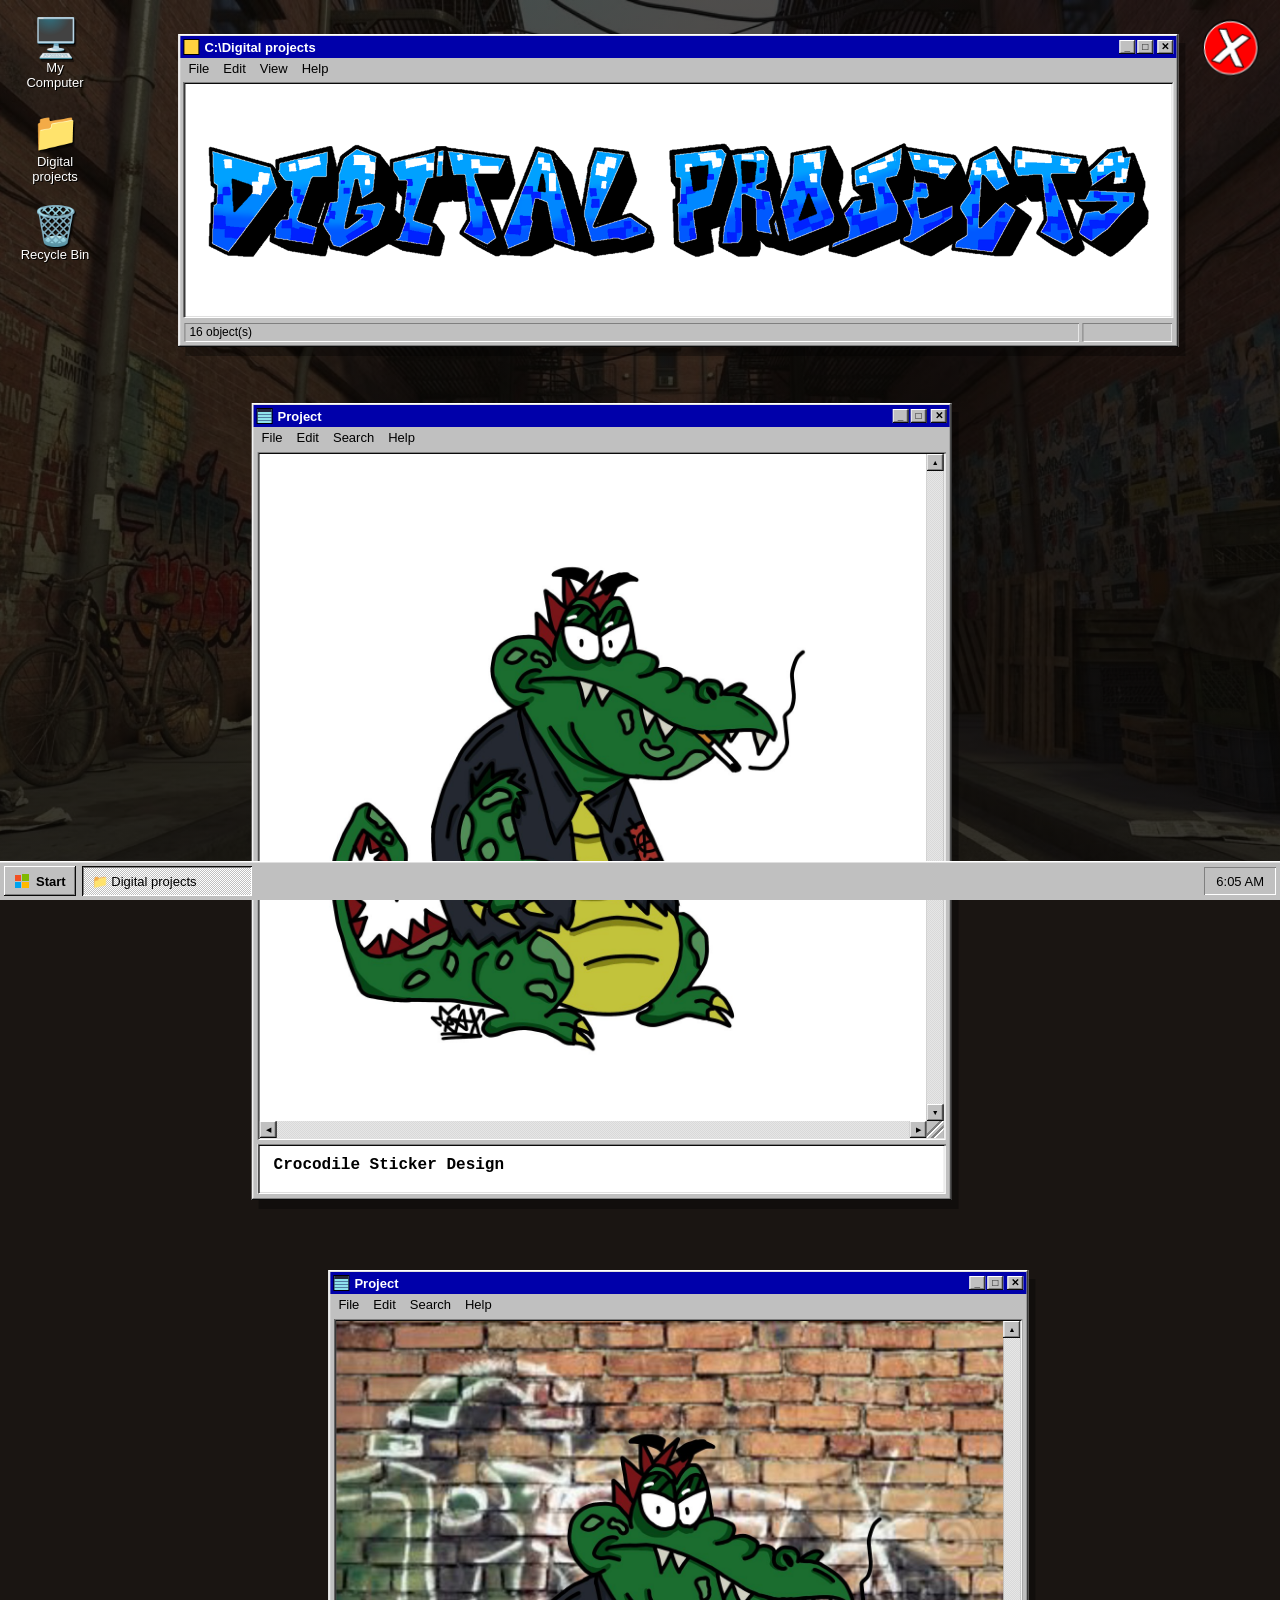
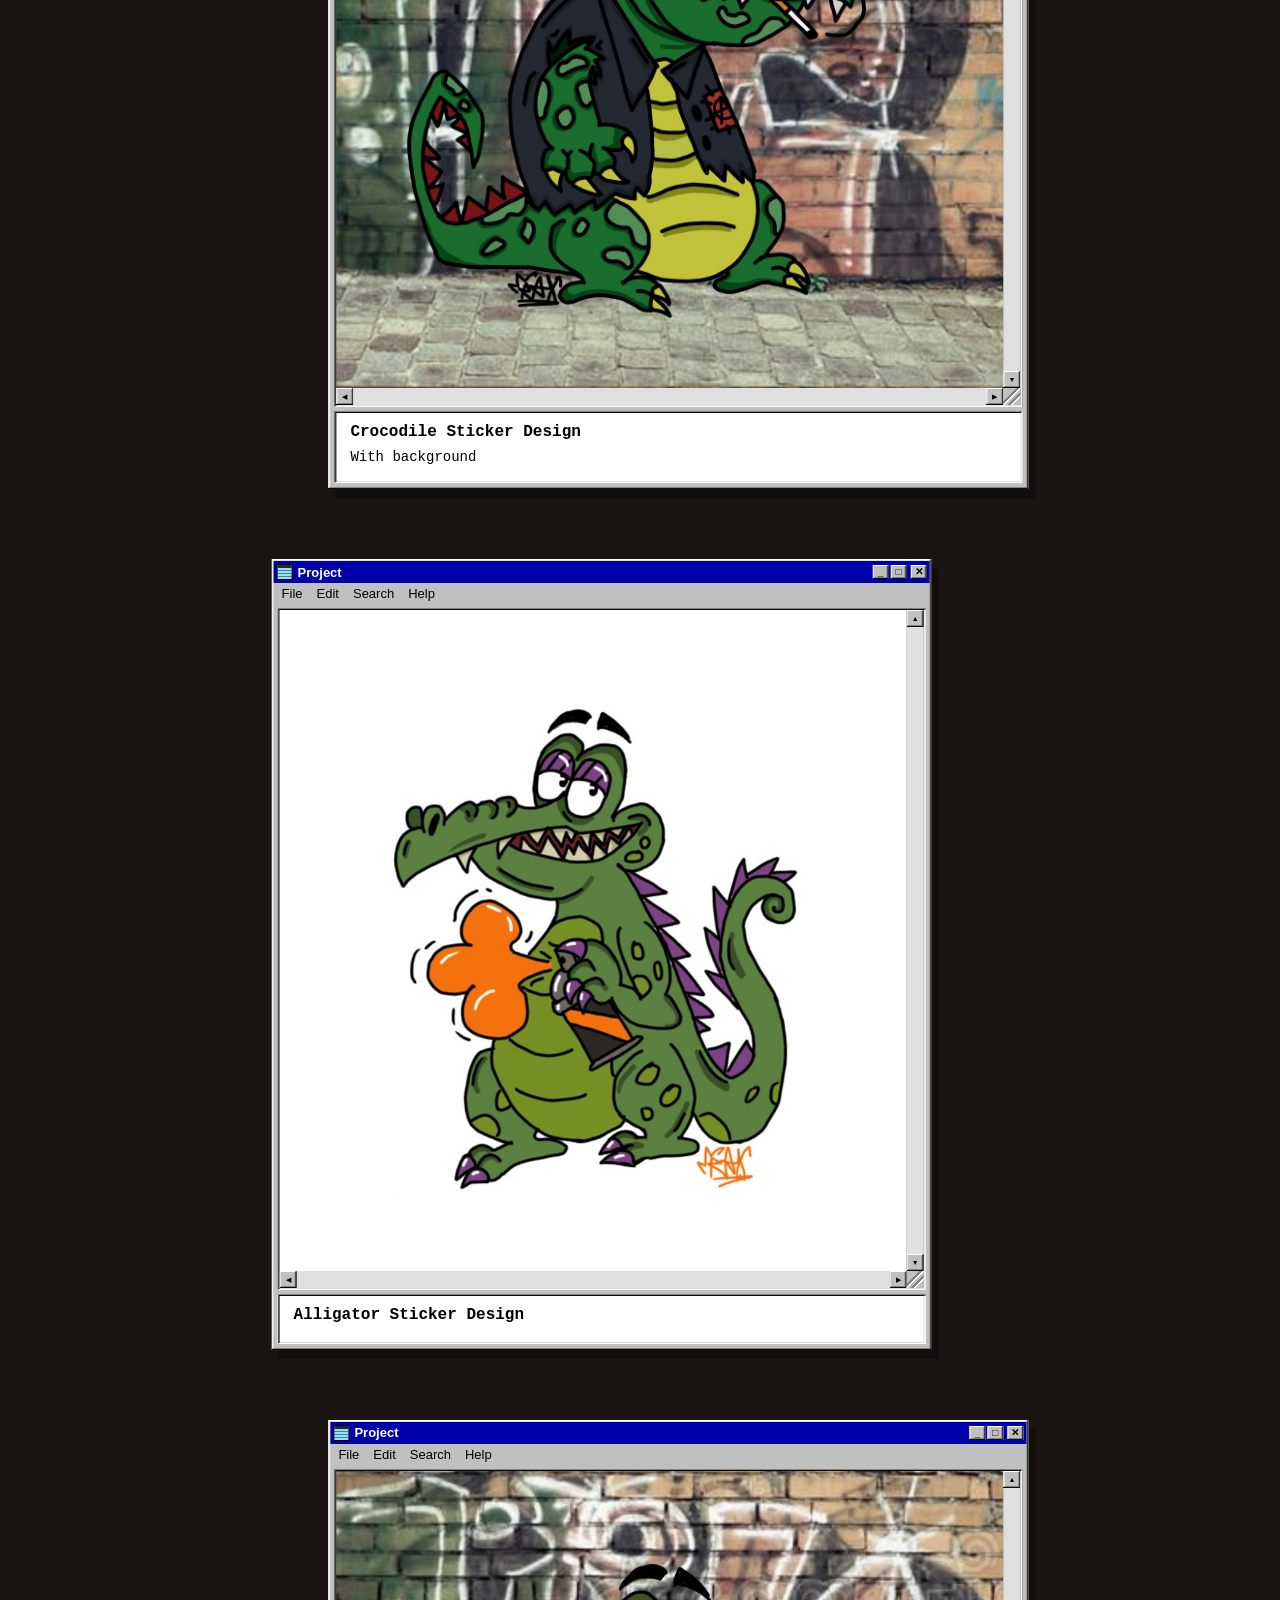
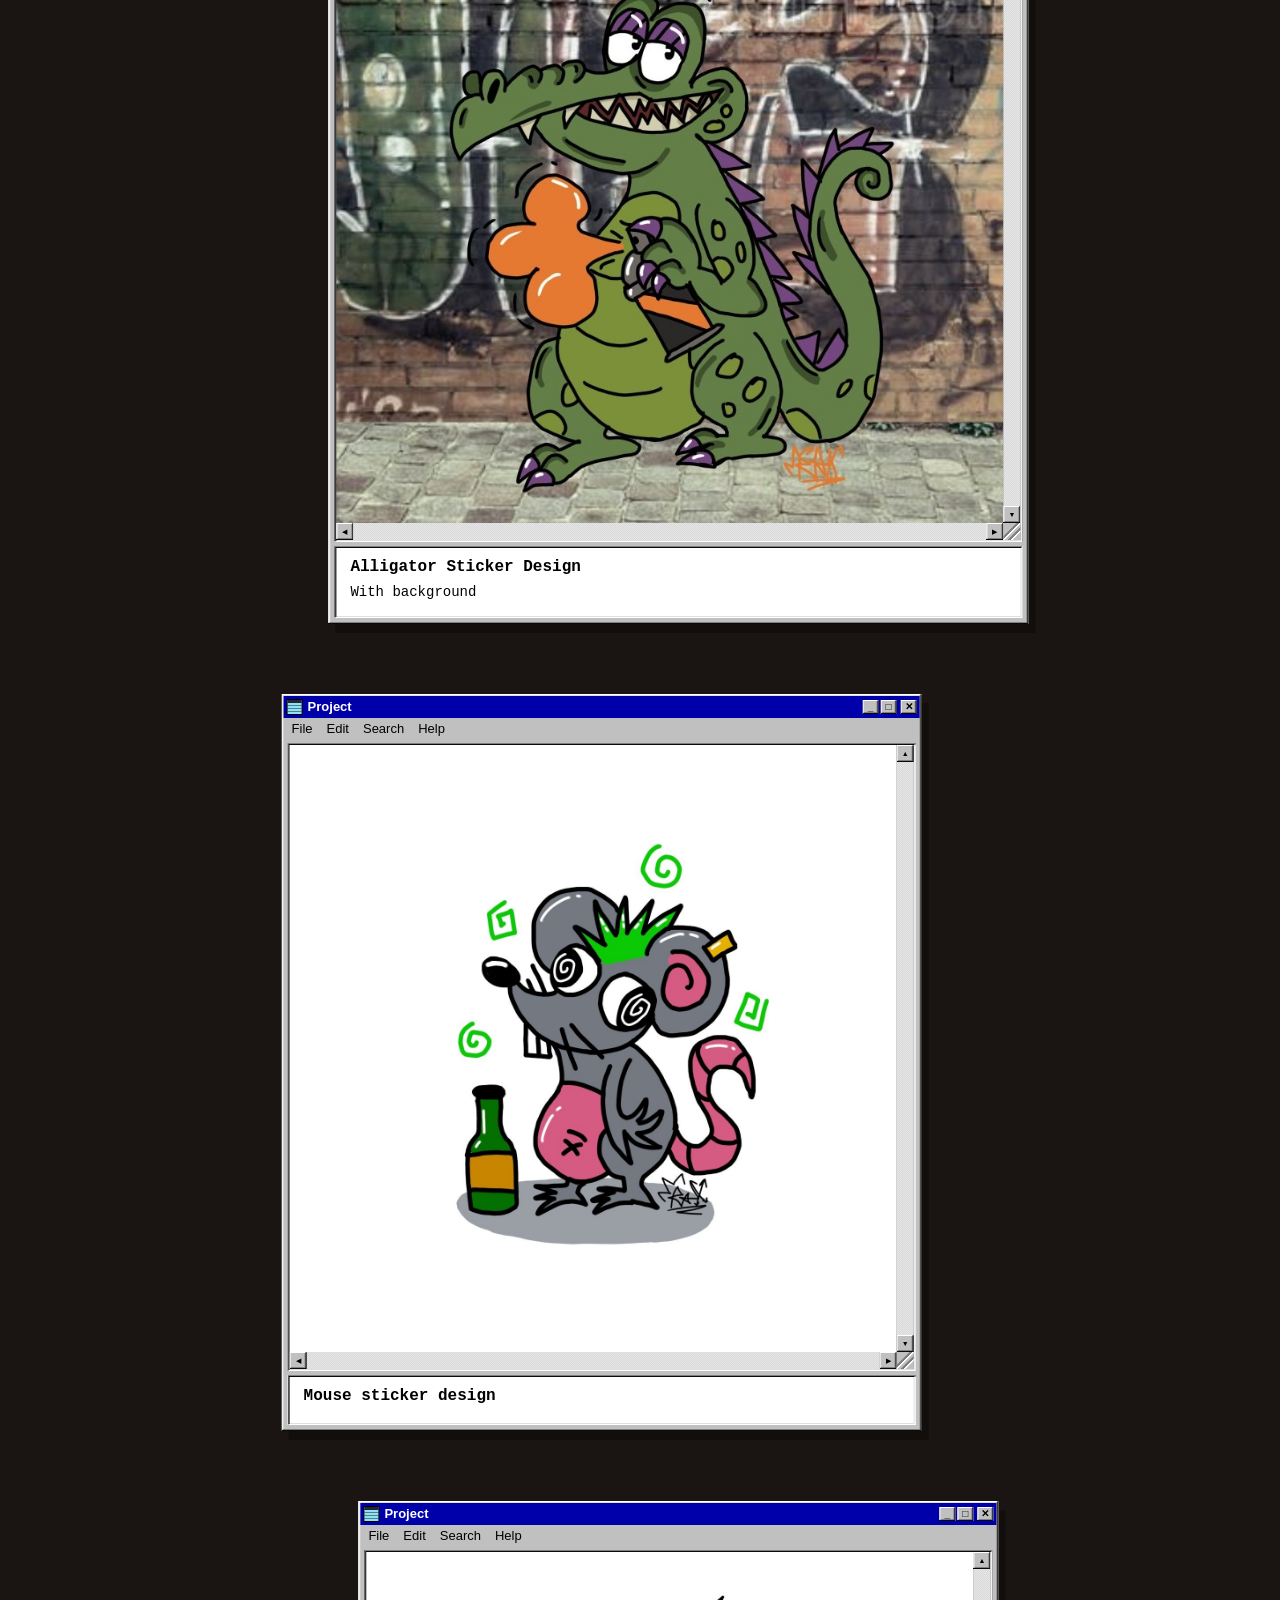
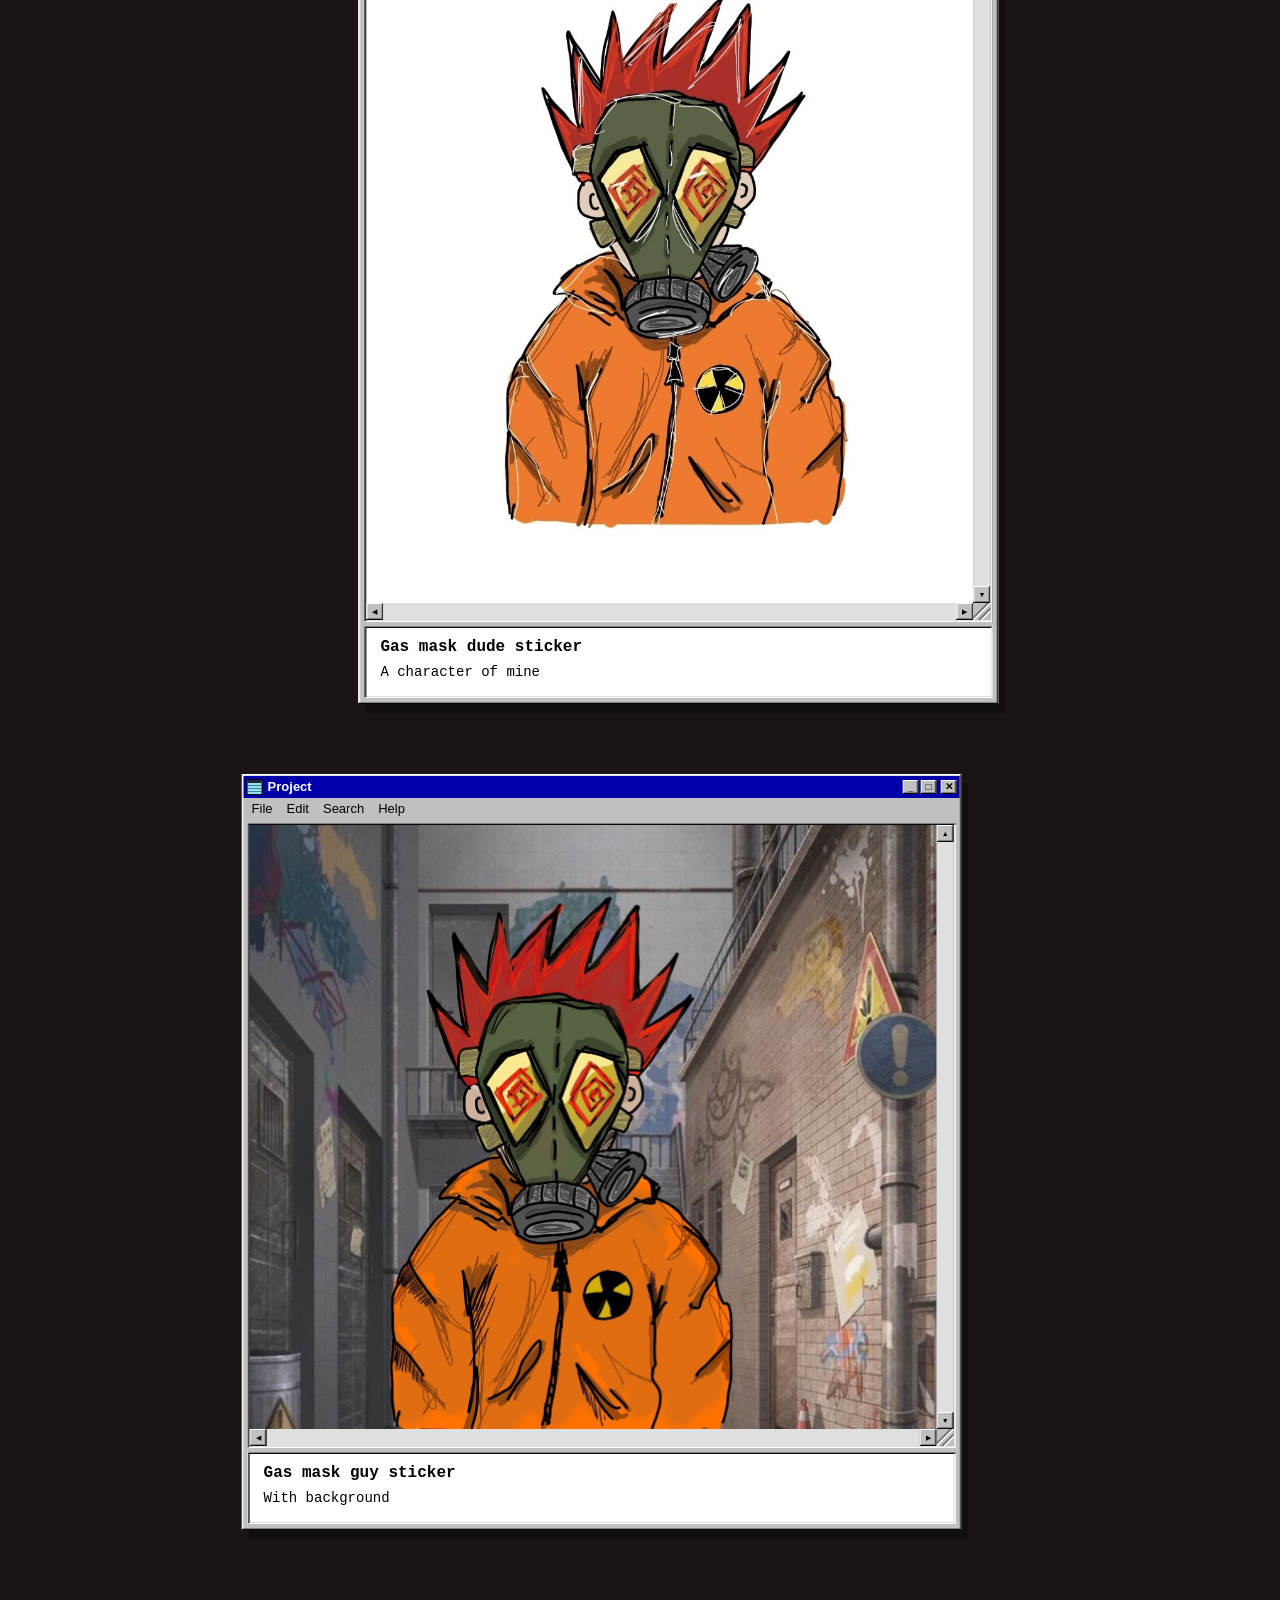
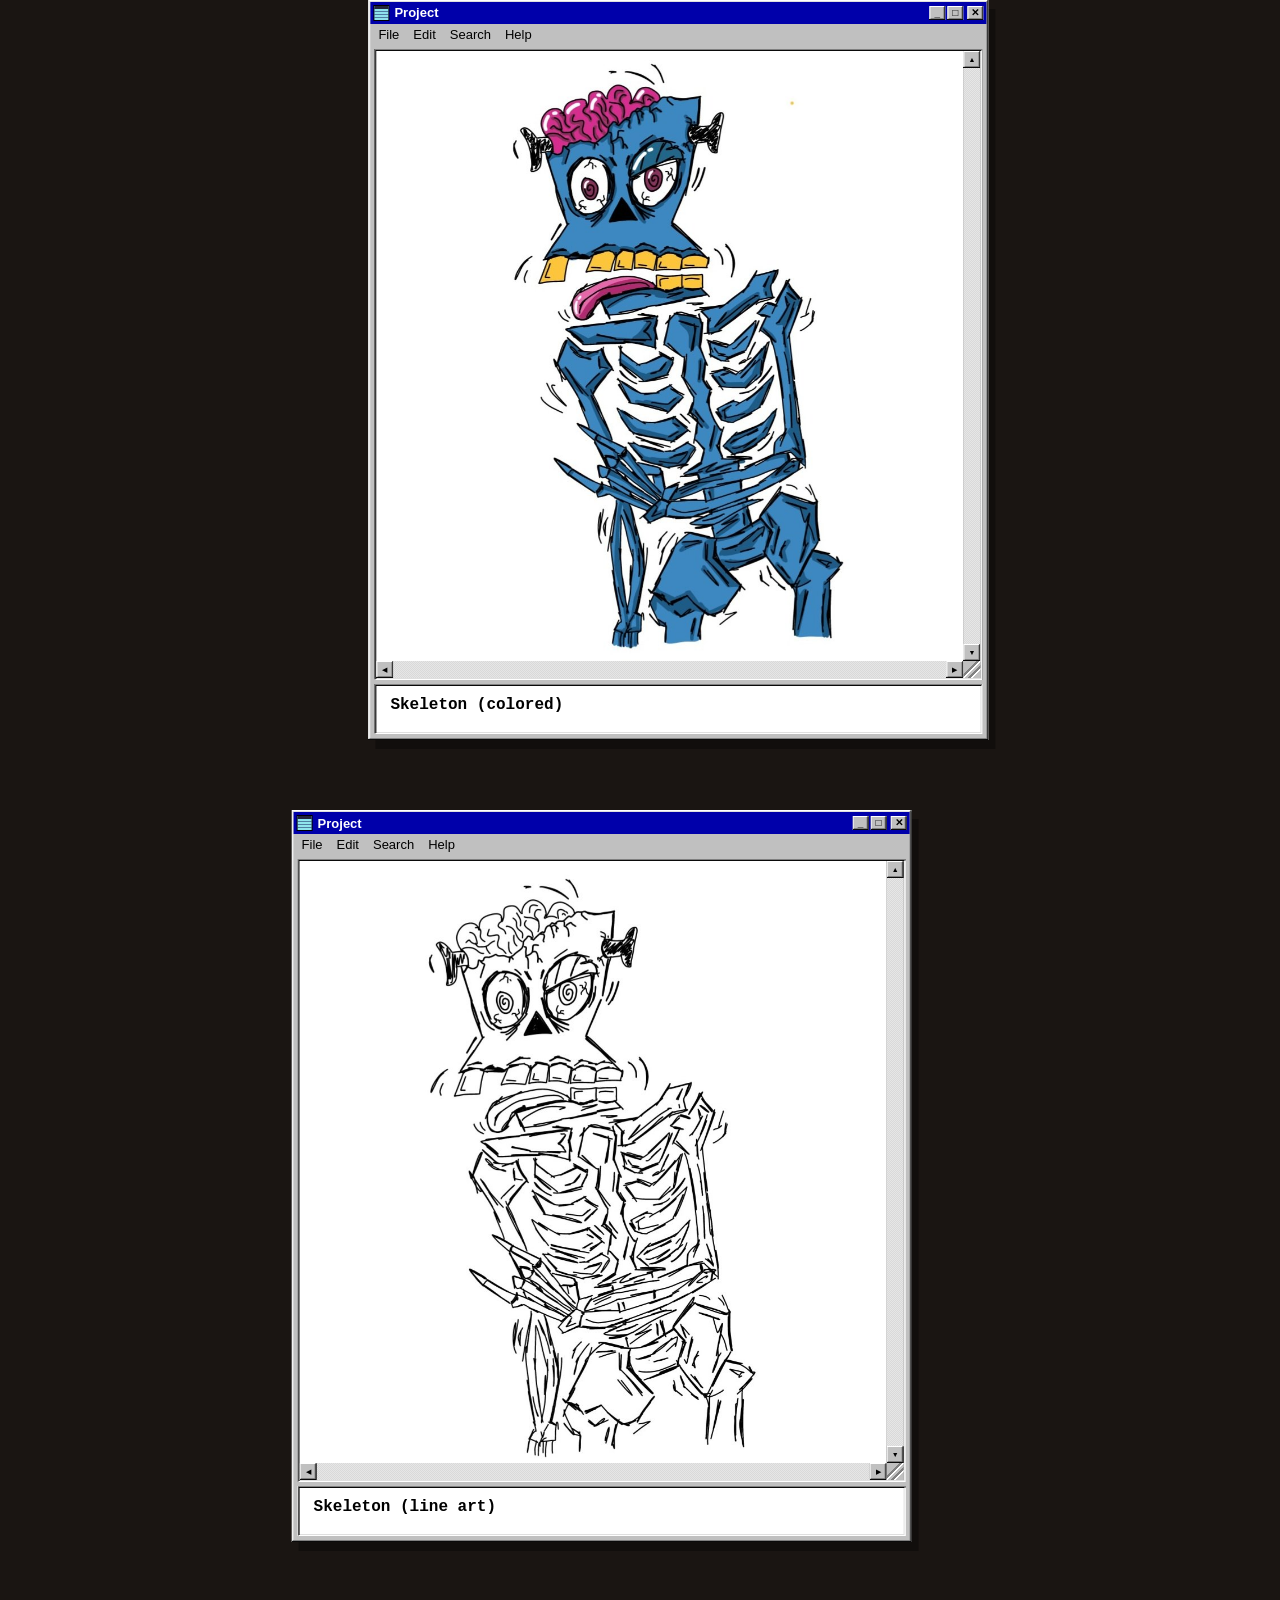
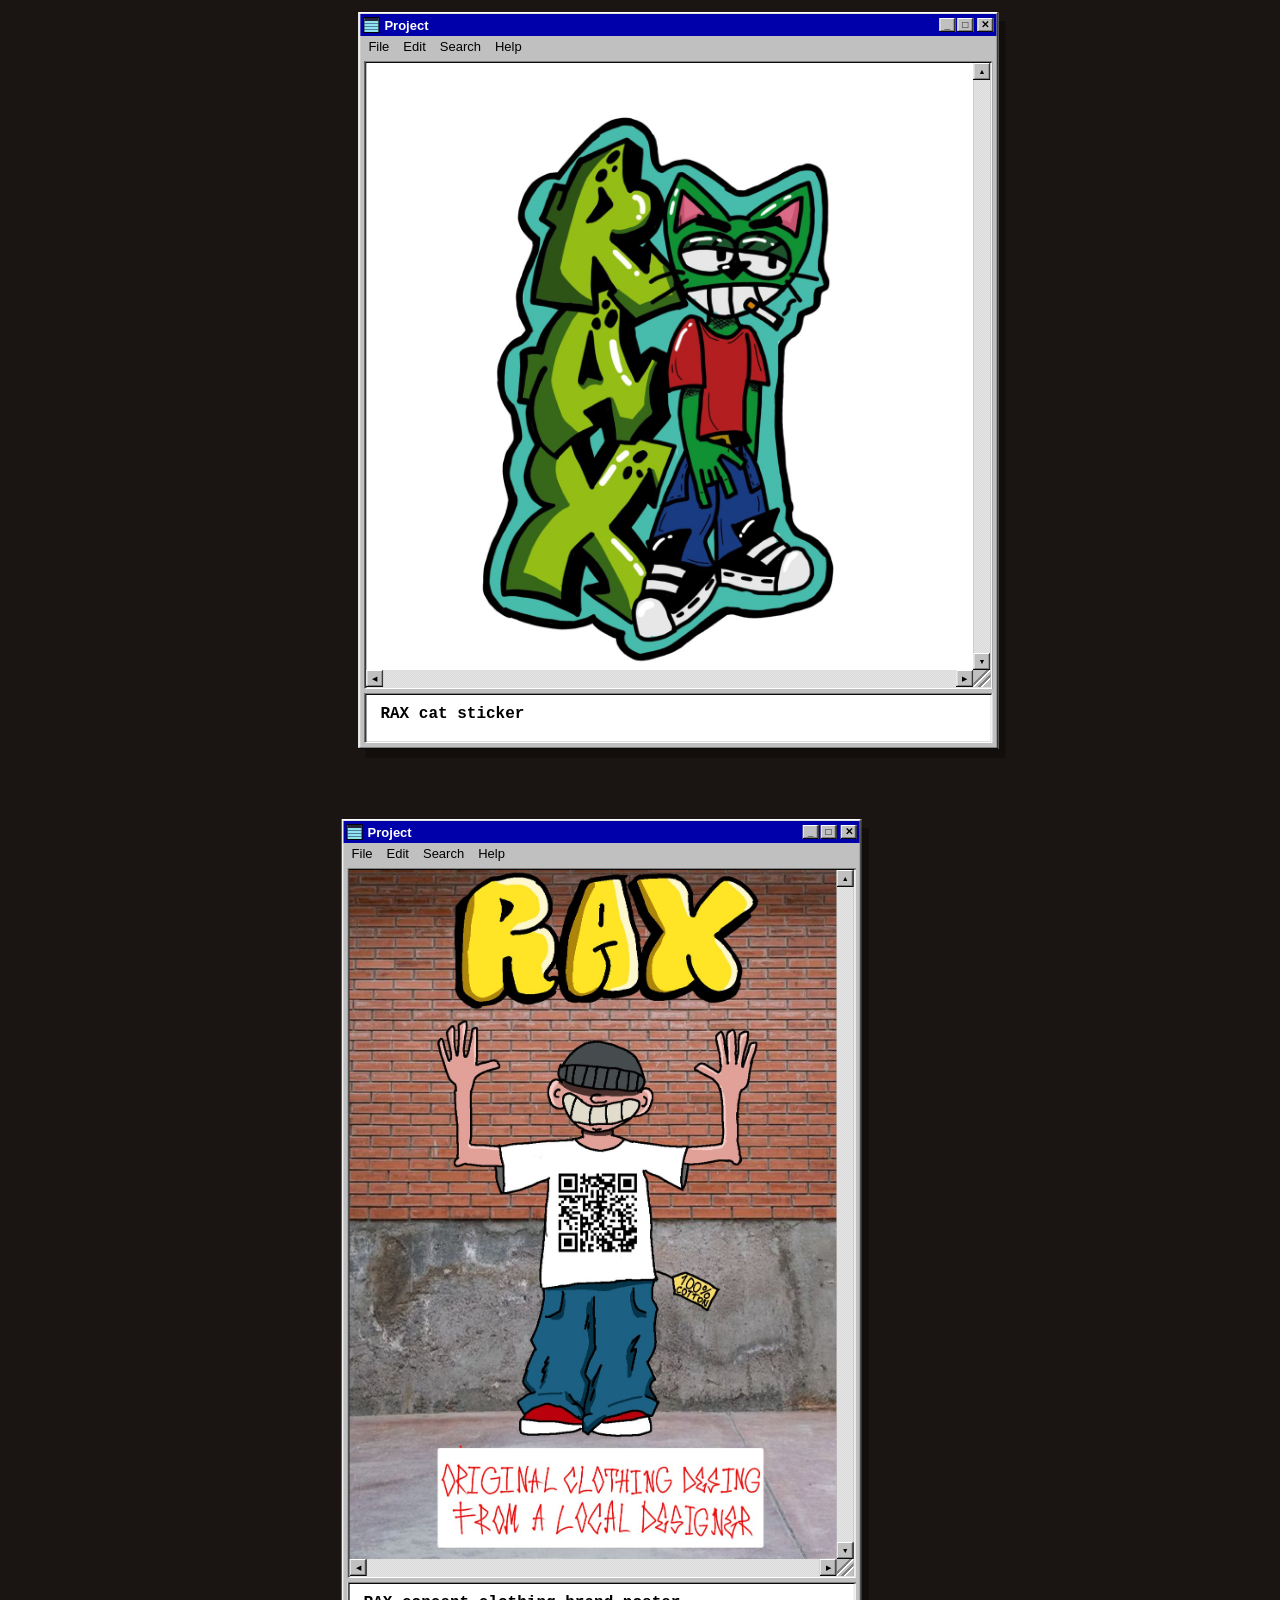
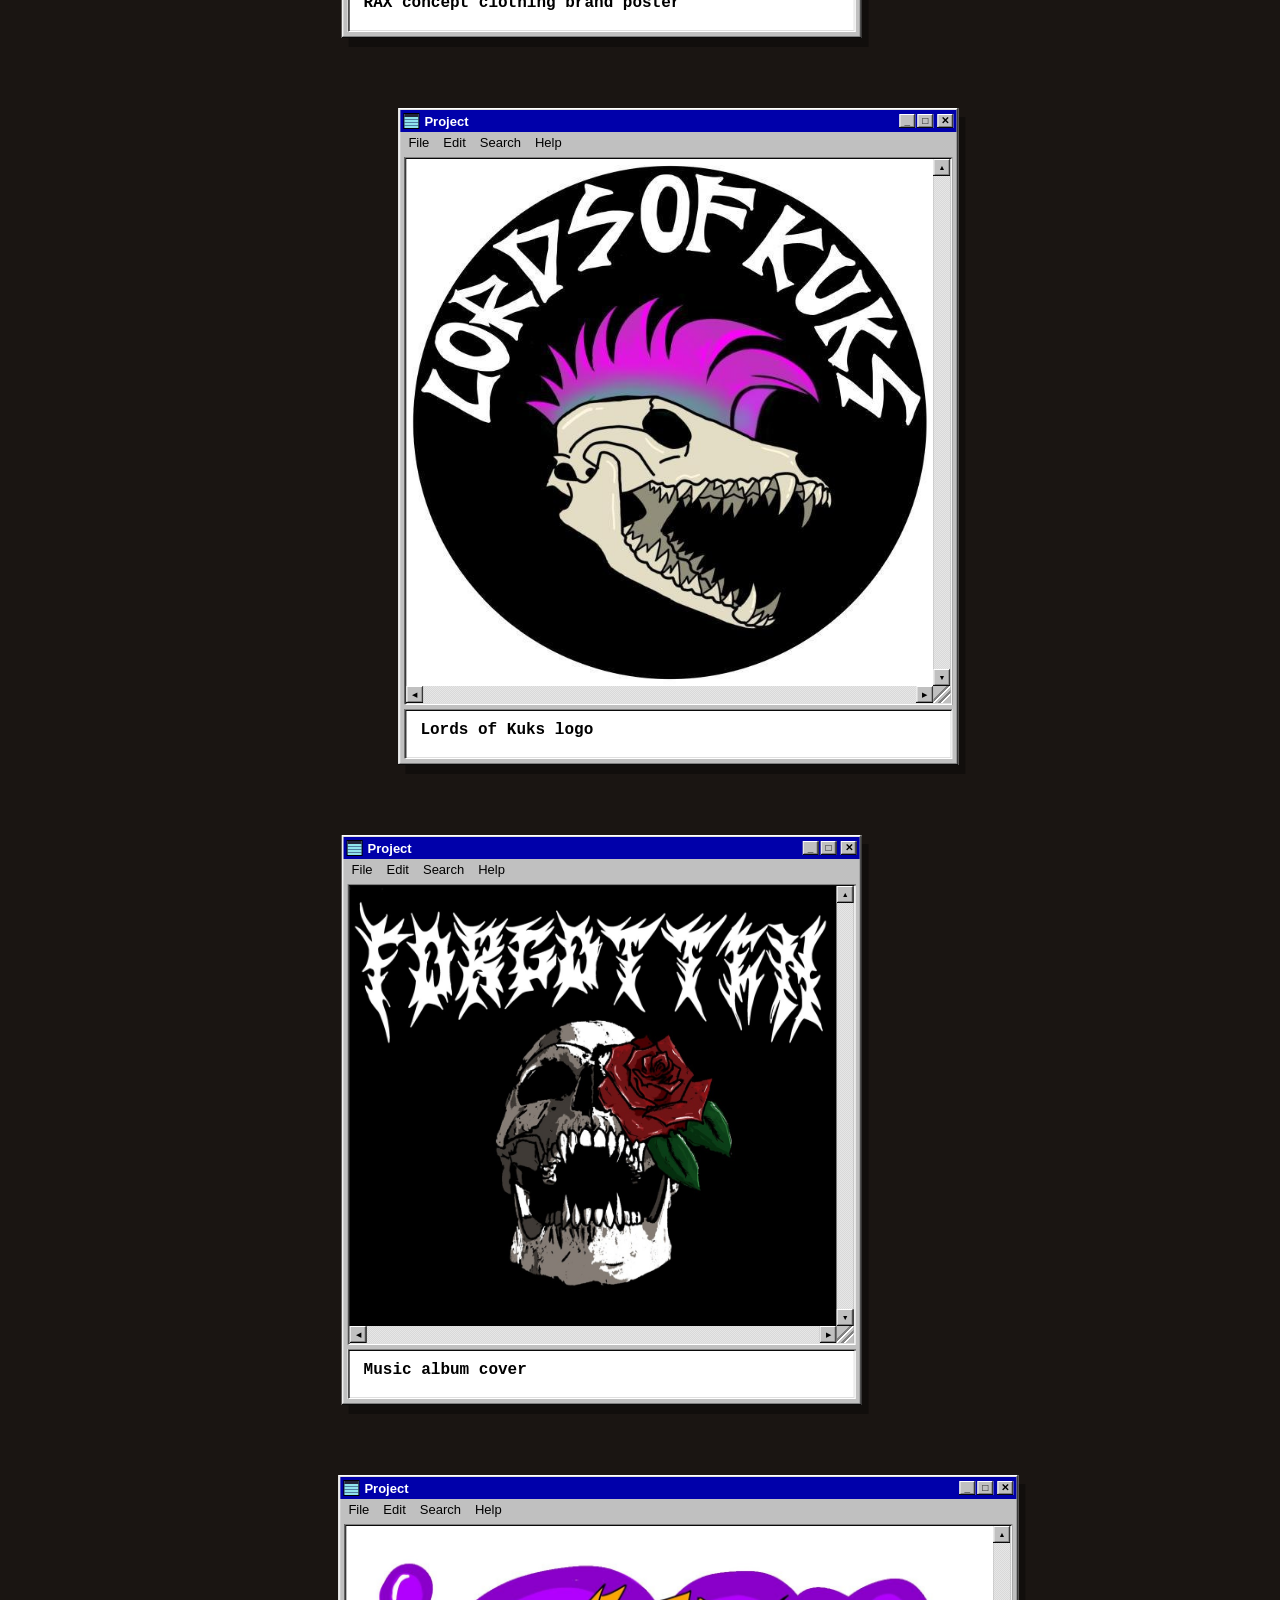
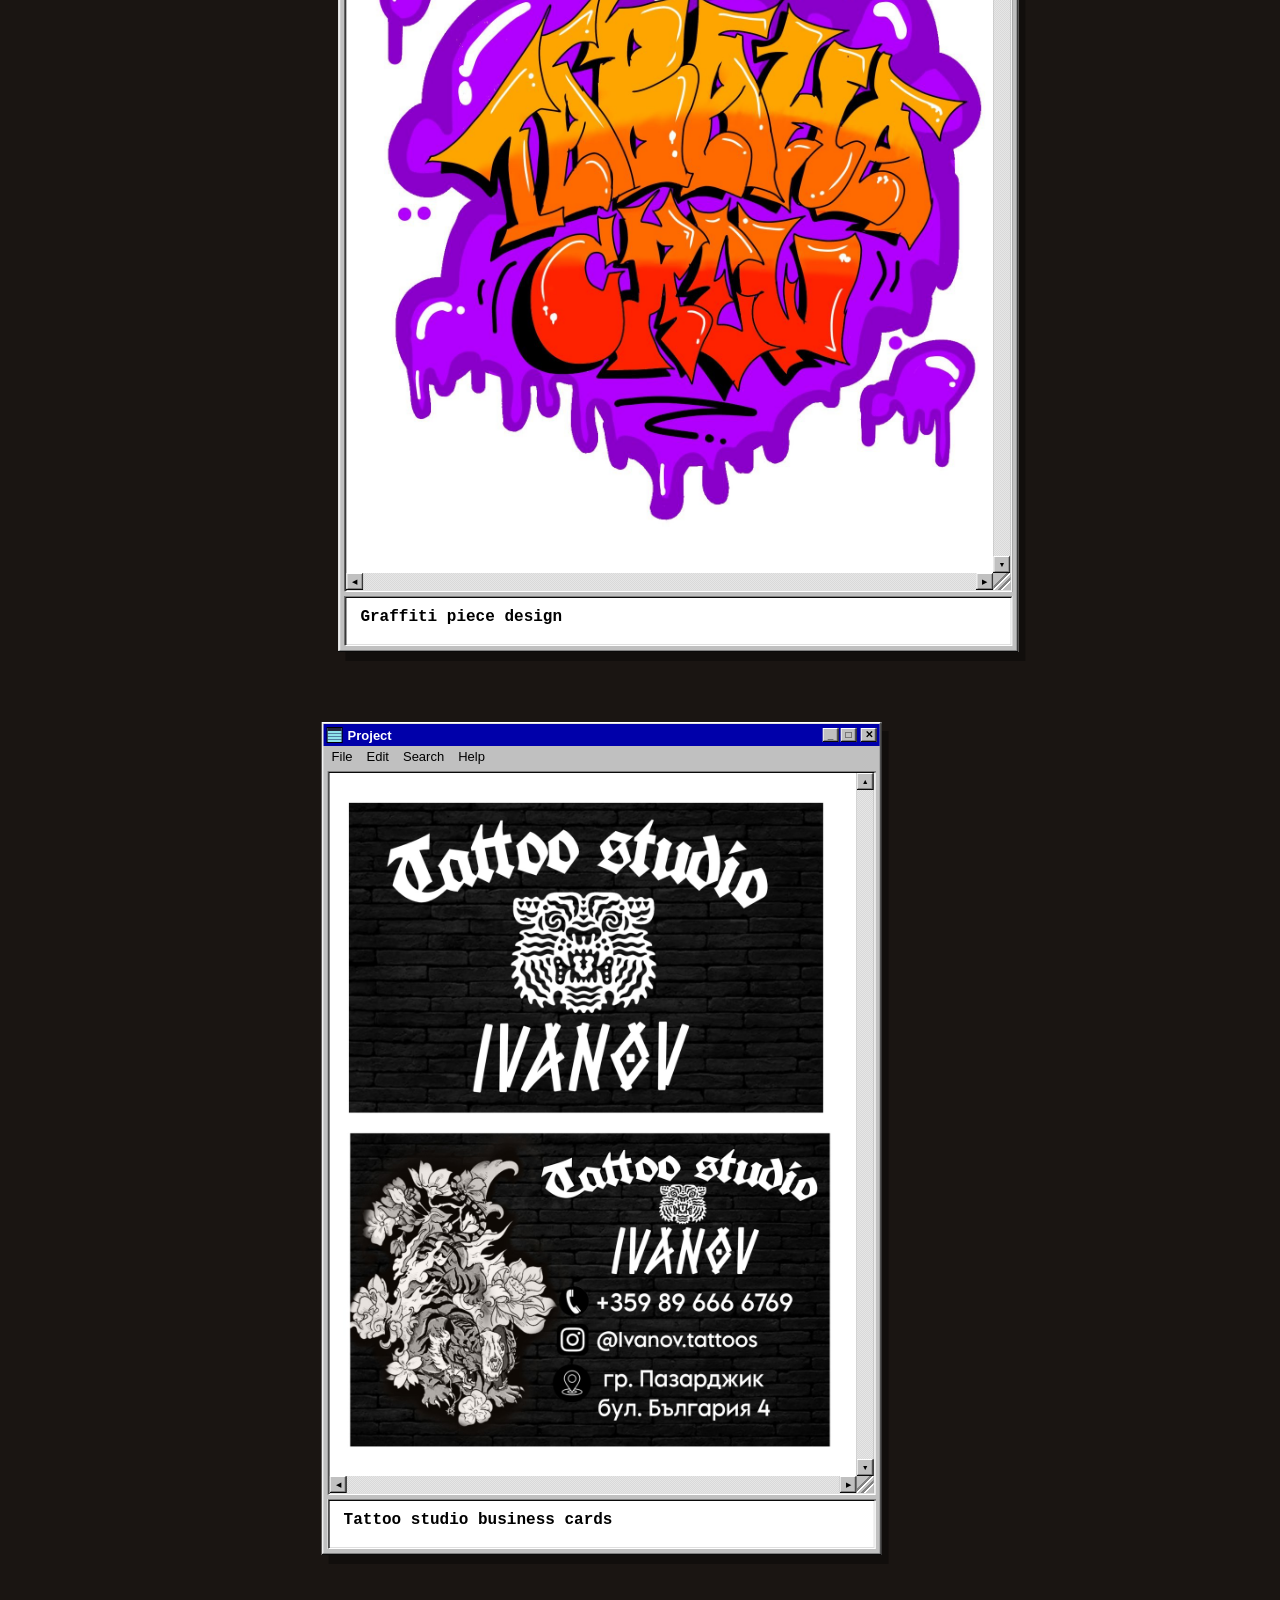
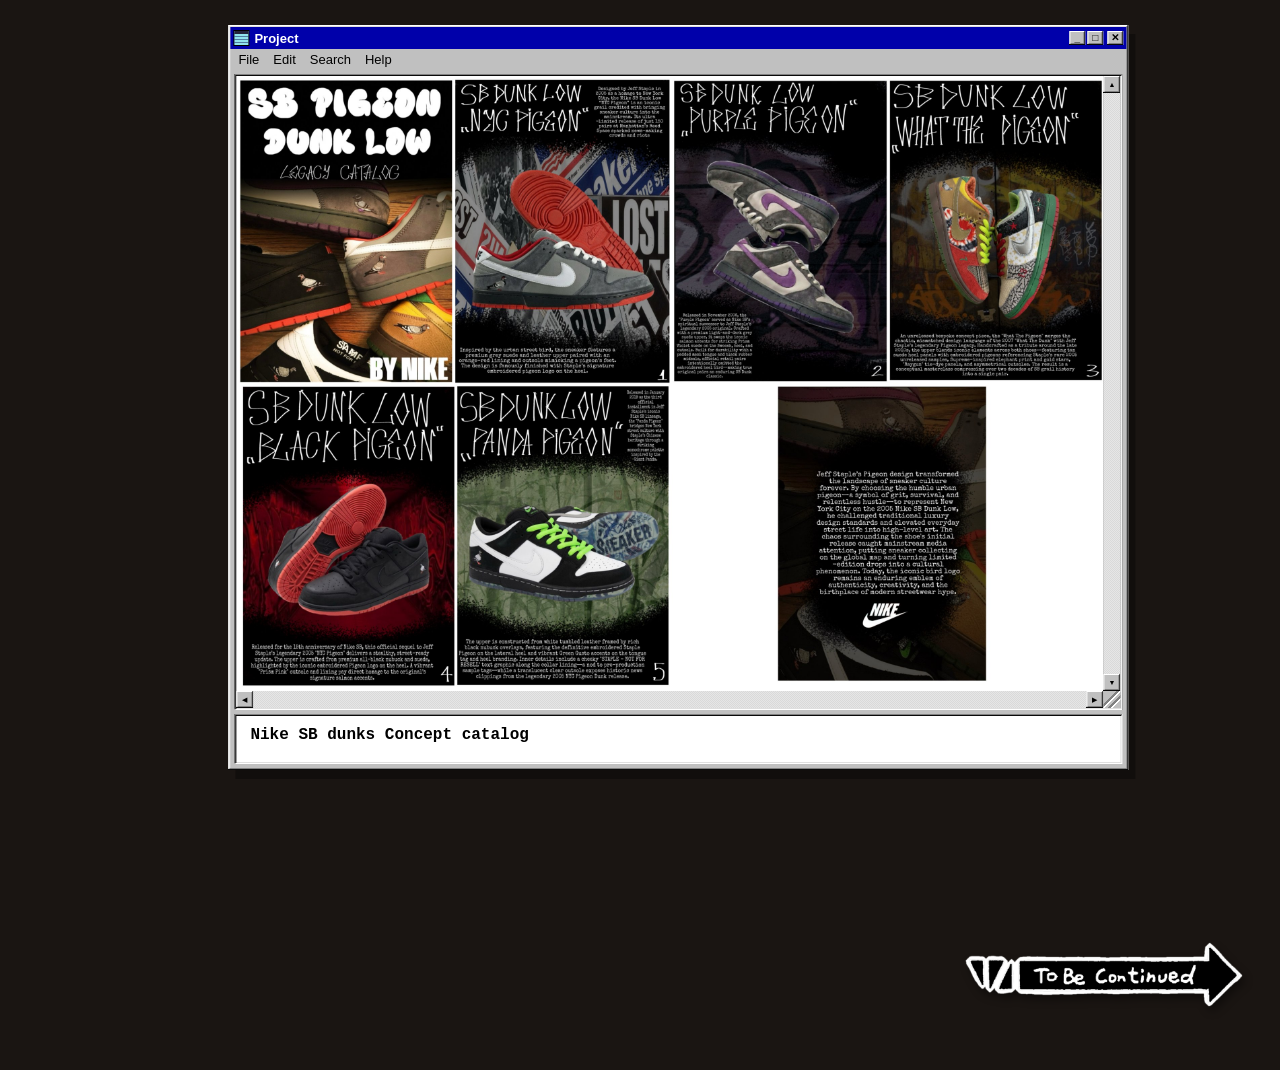
==== commit cb5c9834: "Update digital.html" ====
--- a/digital.html
+++ b/digital.html
@@ -373,7 +373,7 @@
       </div>
       <!-- DESCRIPTION: change the title (h2) and the text (p) below -->
       <div class="win-desc">
-        <h2>SB Pigeon Dunk Low – Legacy Catalog</h2>
+        <h2>Nike SB dunks Concept catalog</h2>
         <p></p>
       </div>
     </article>
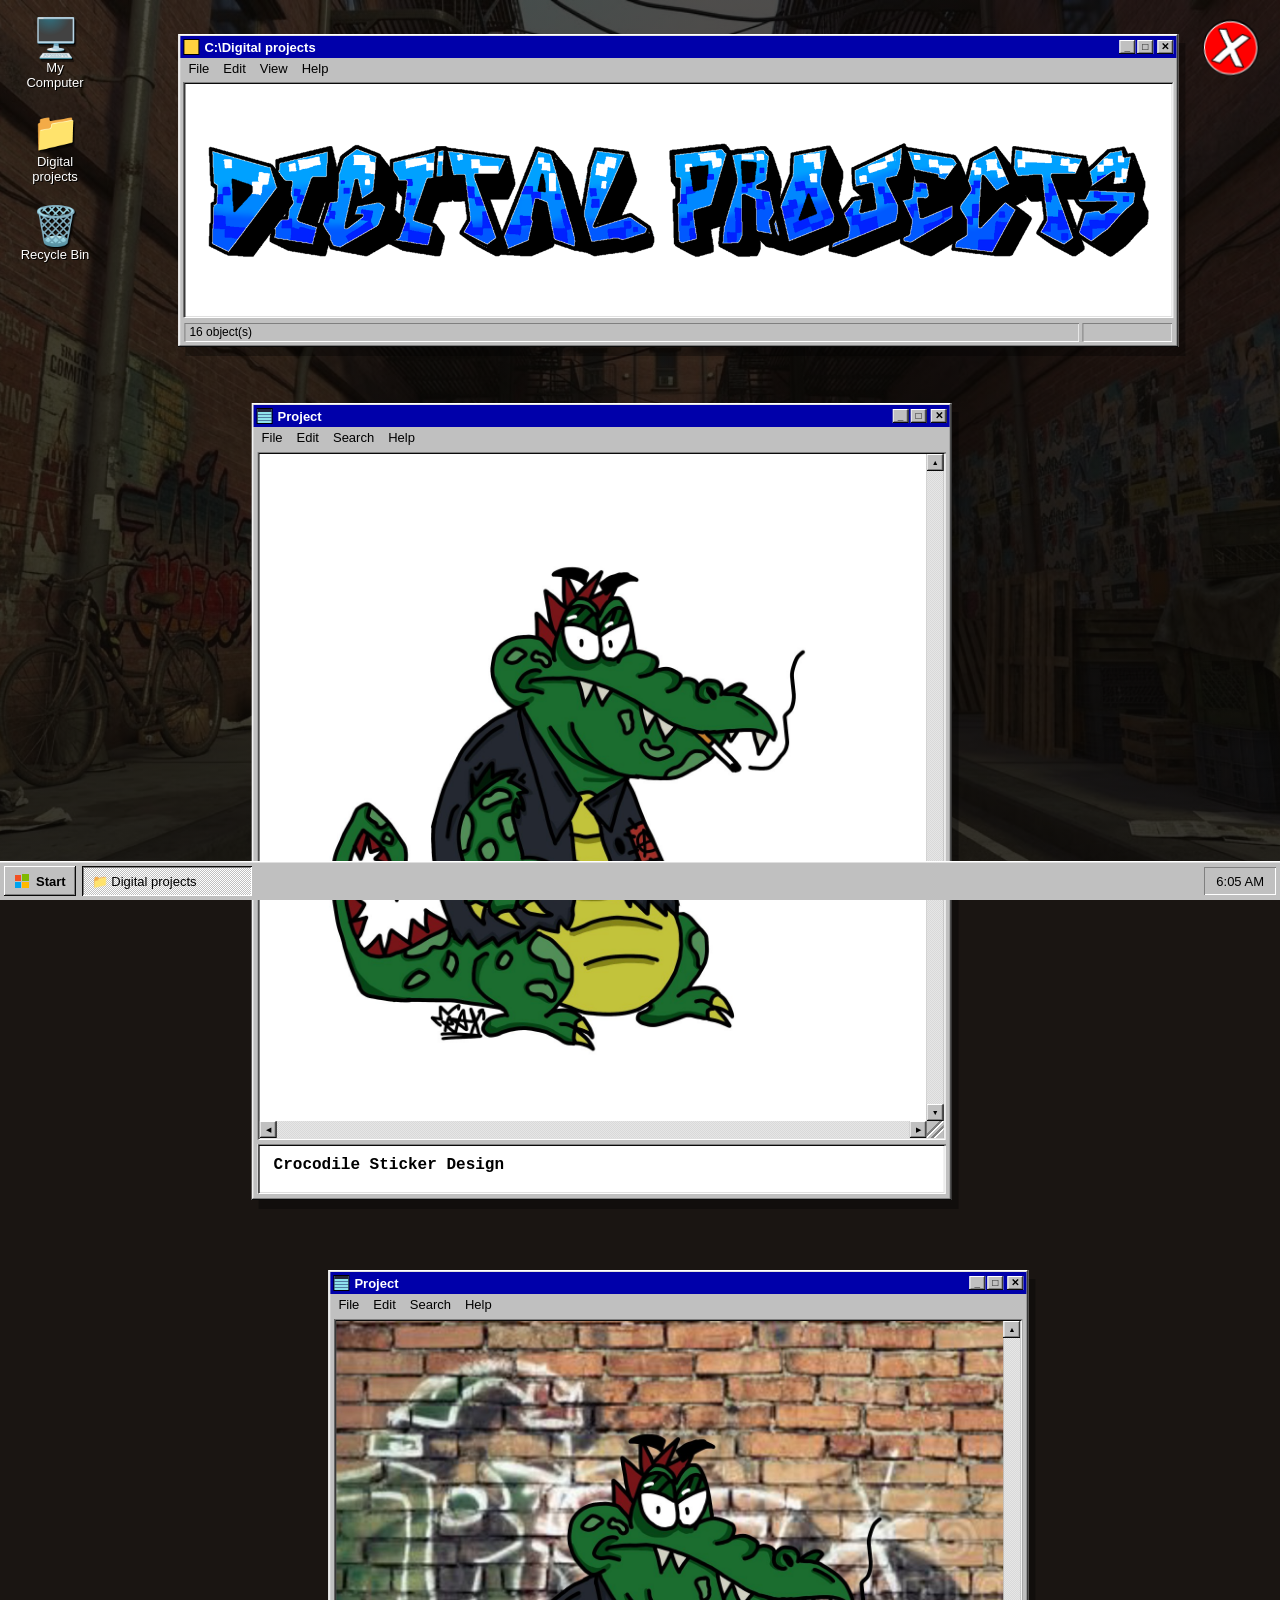
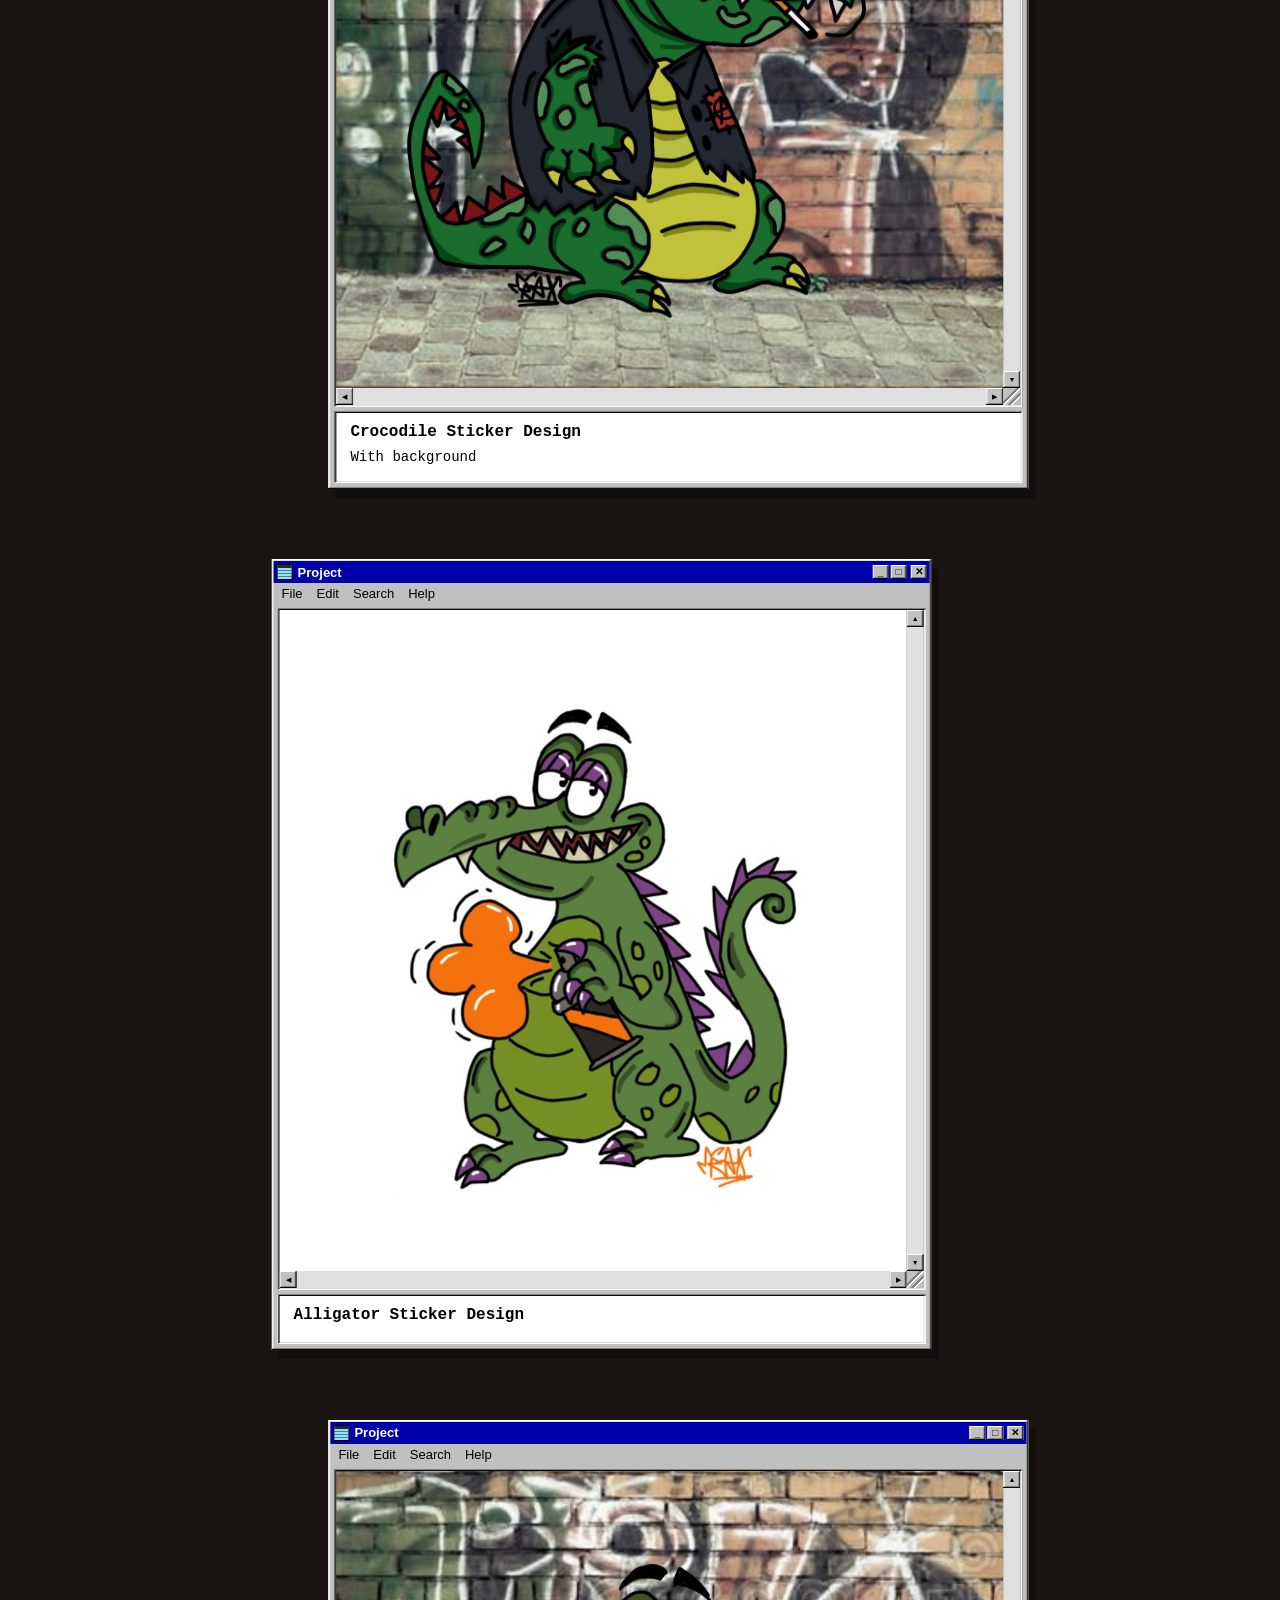
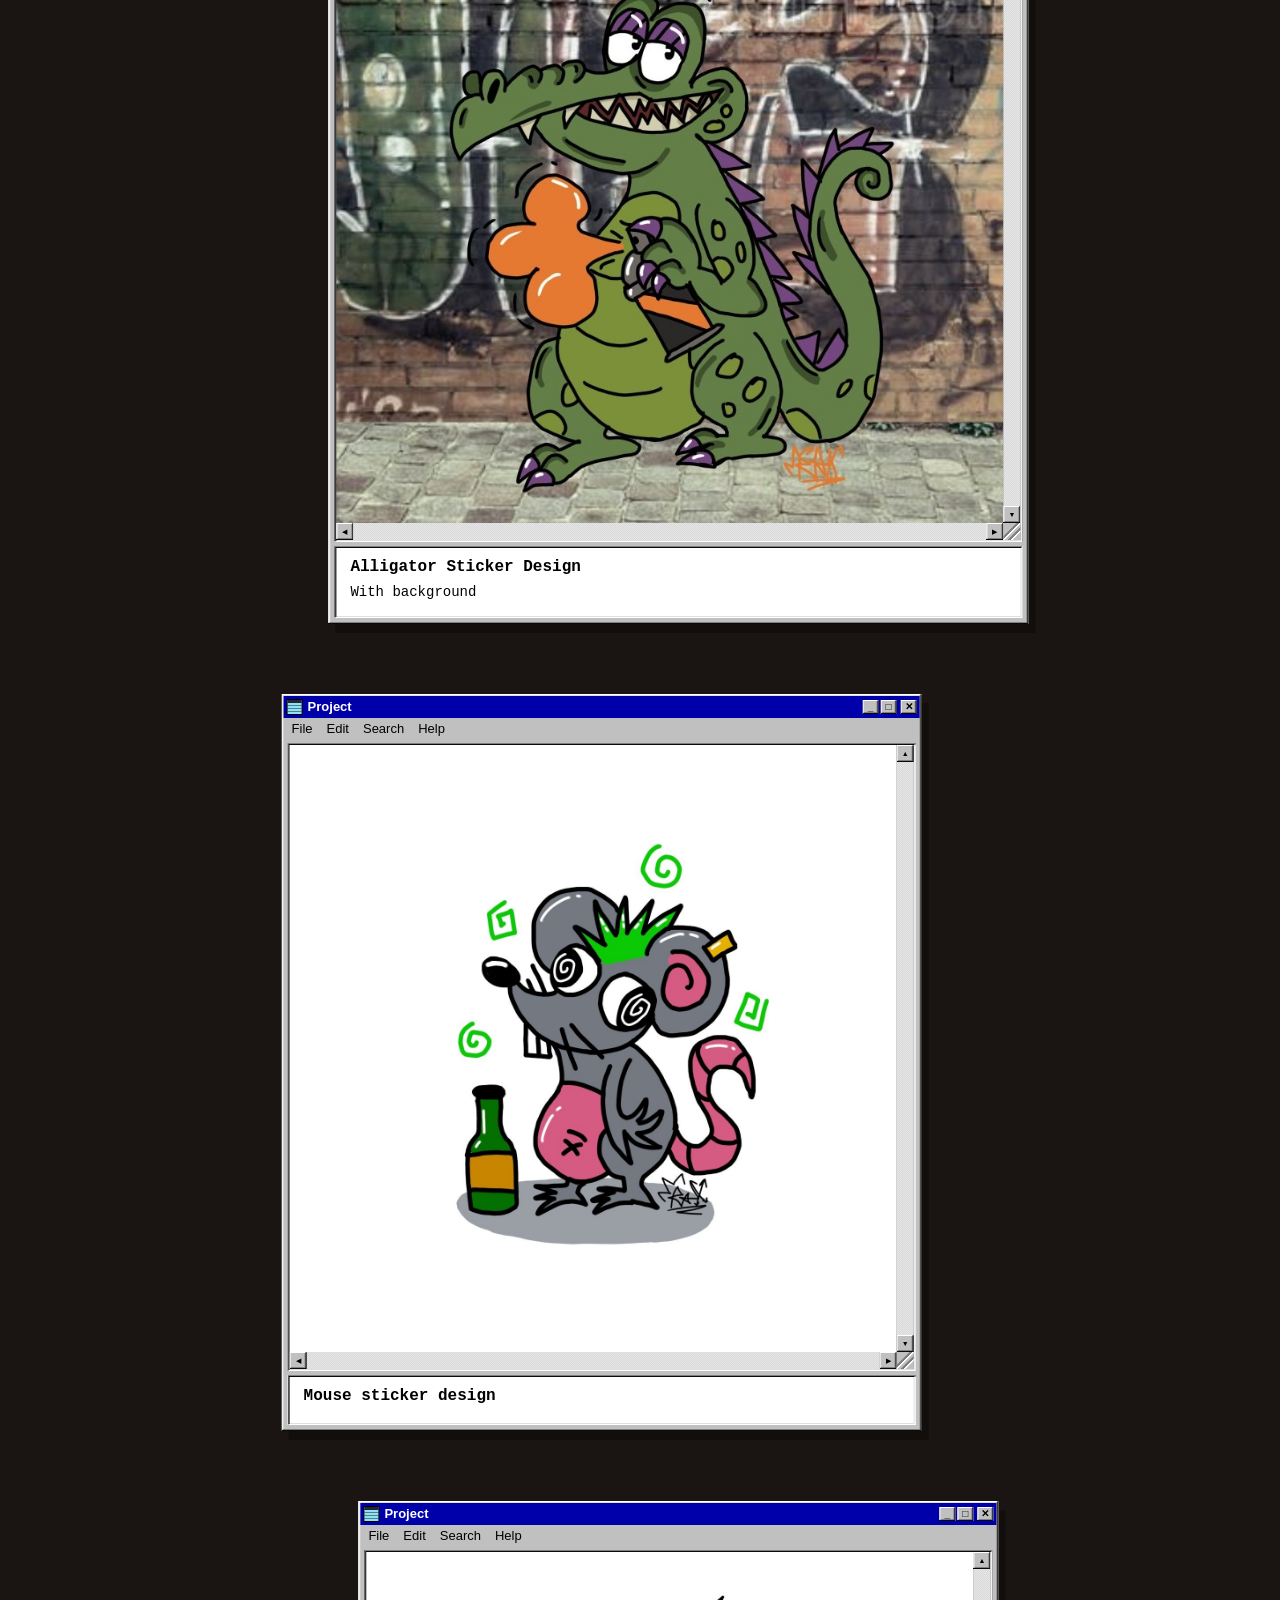
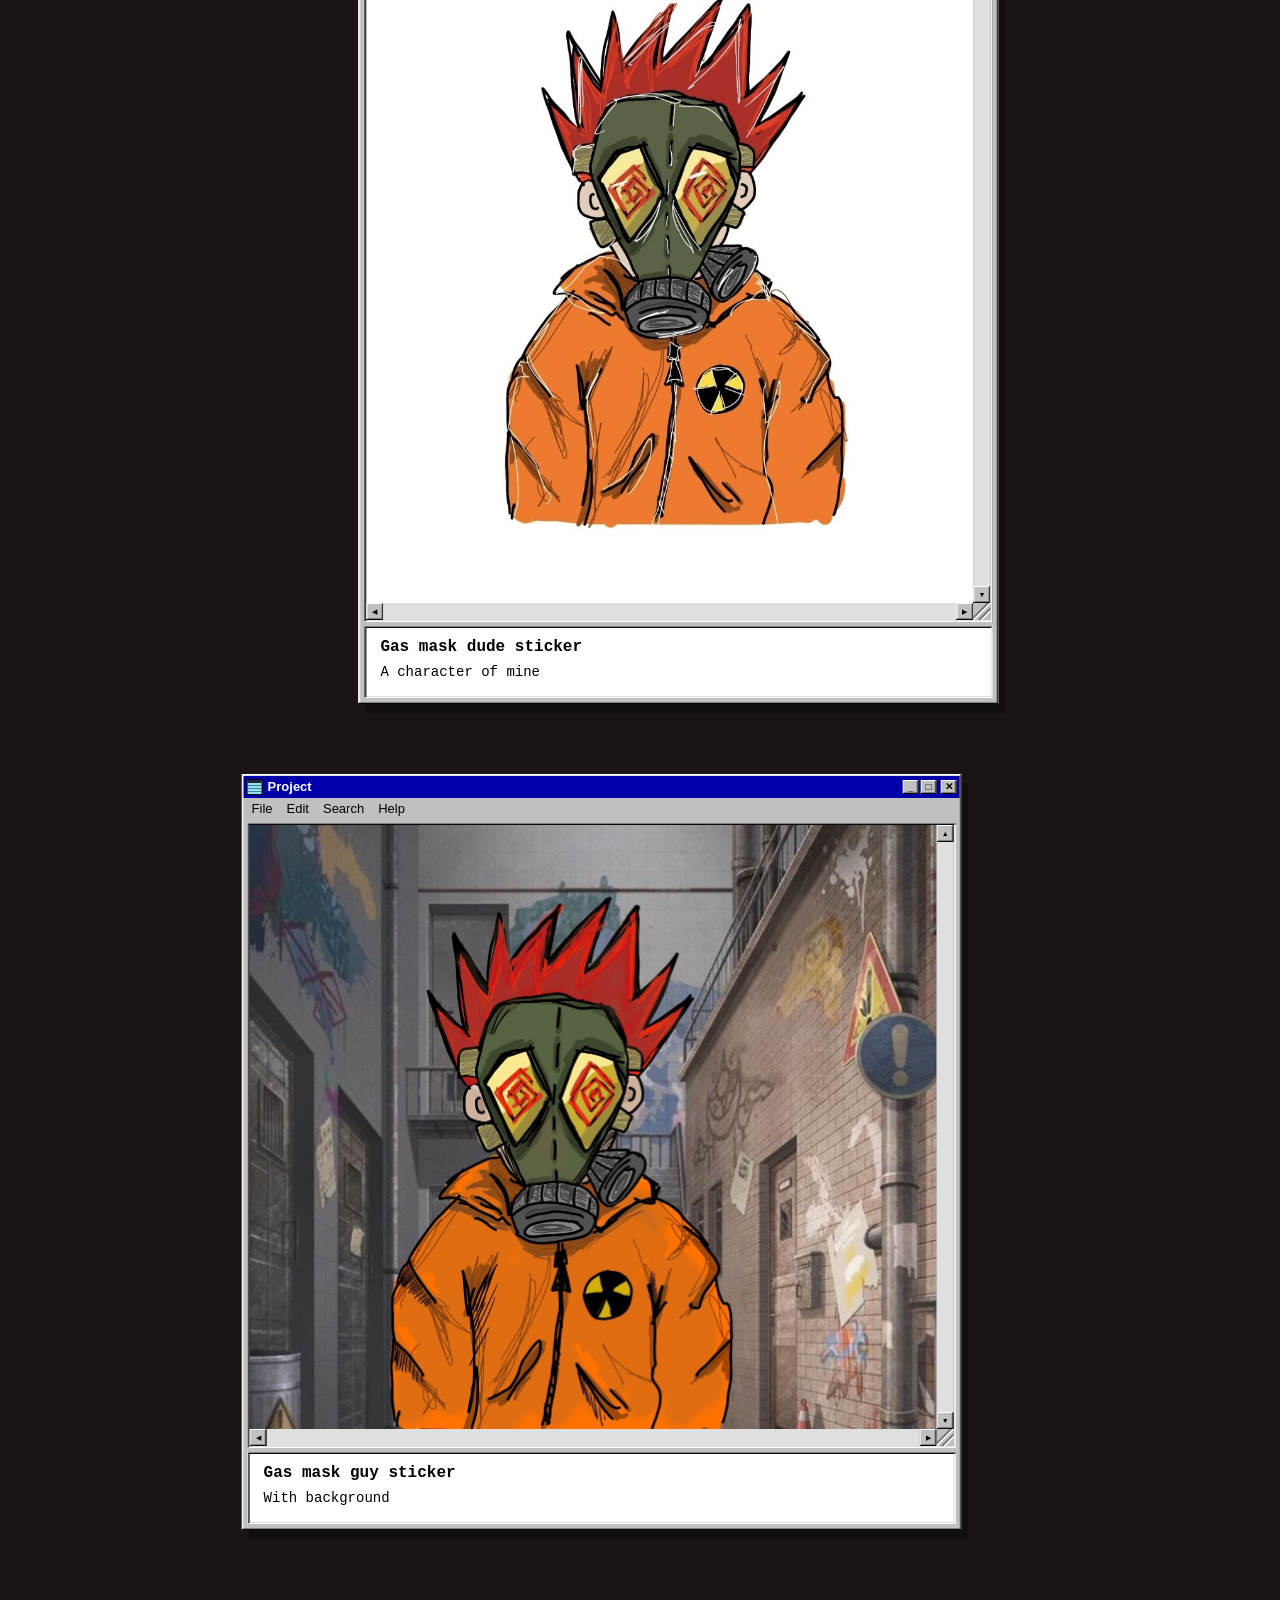
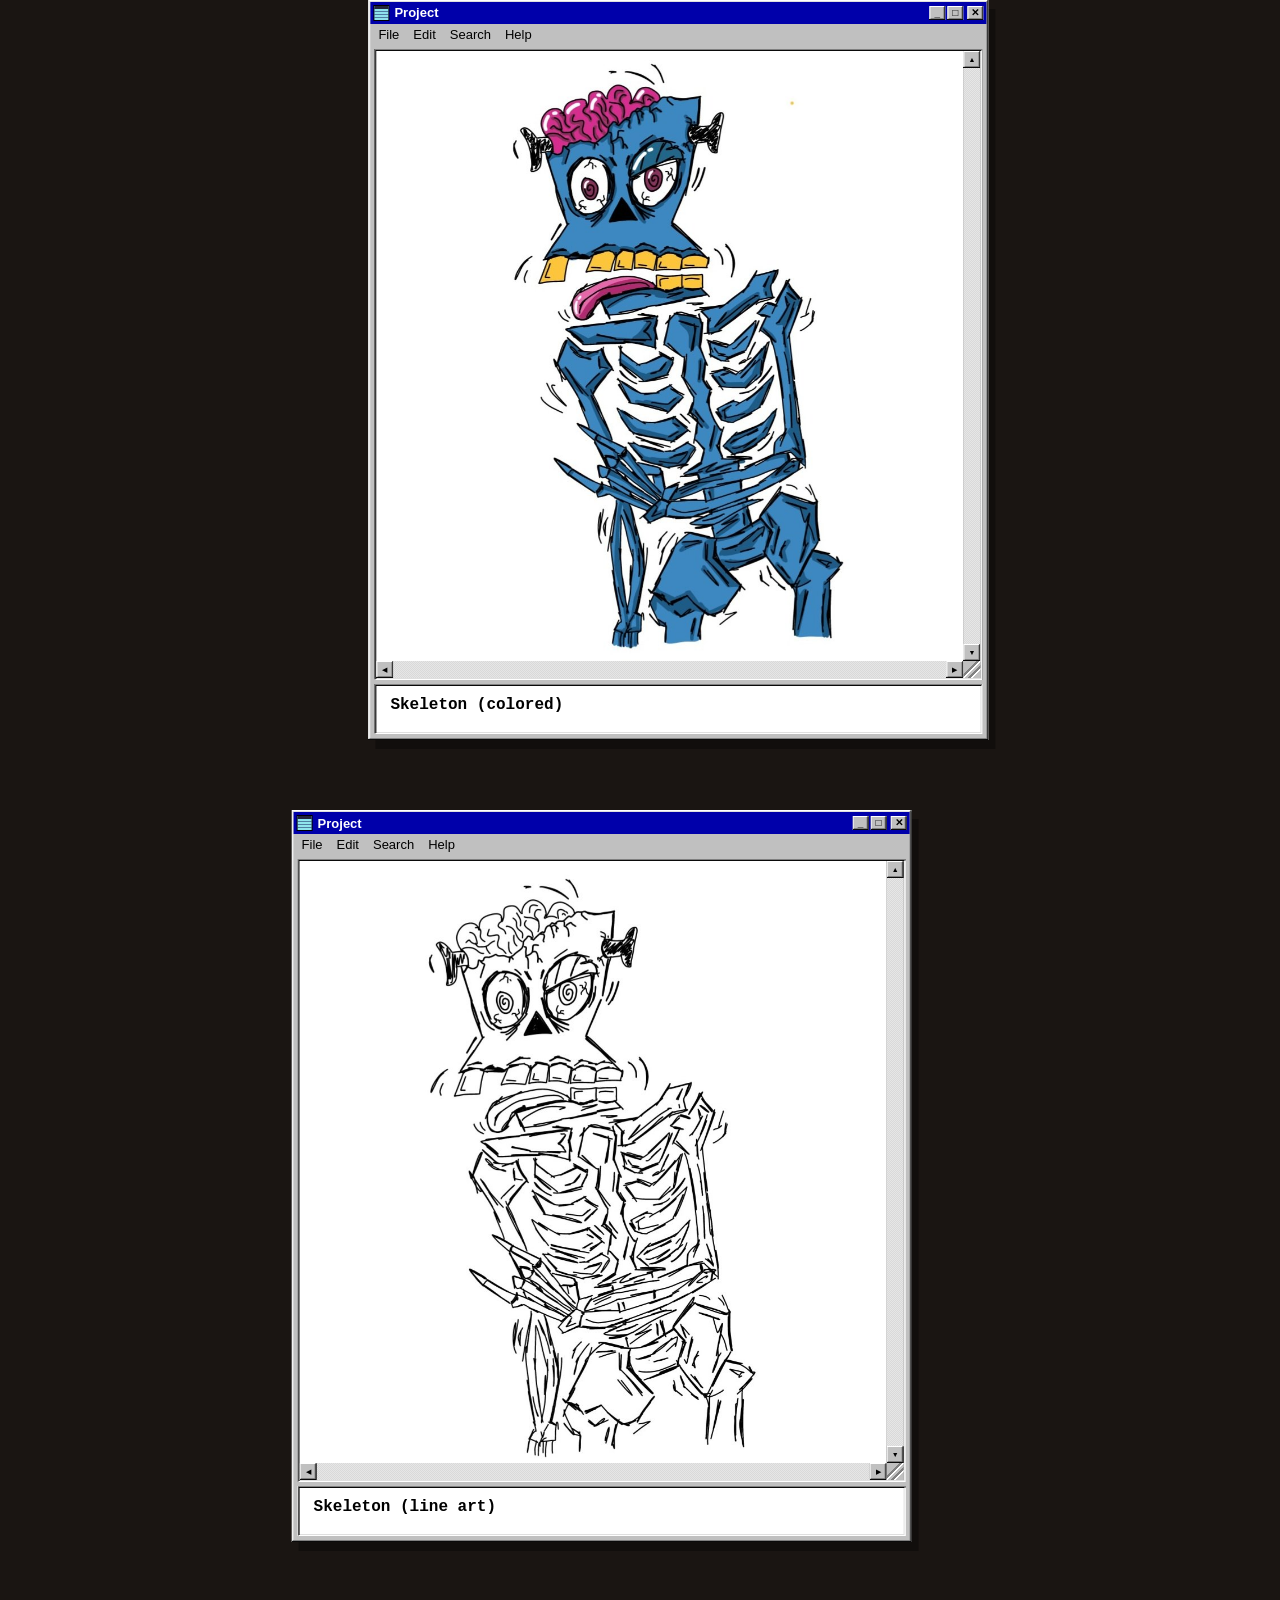
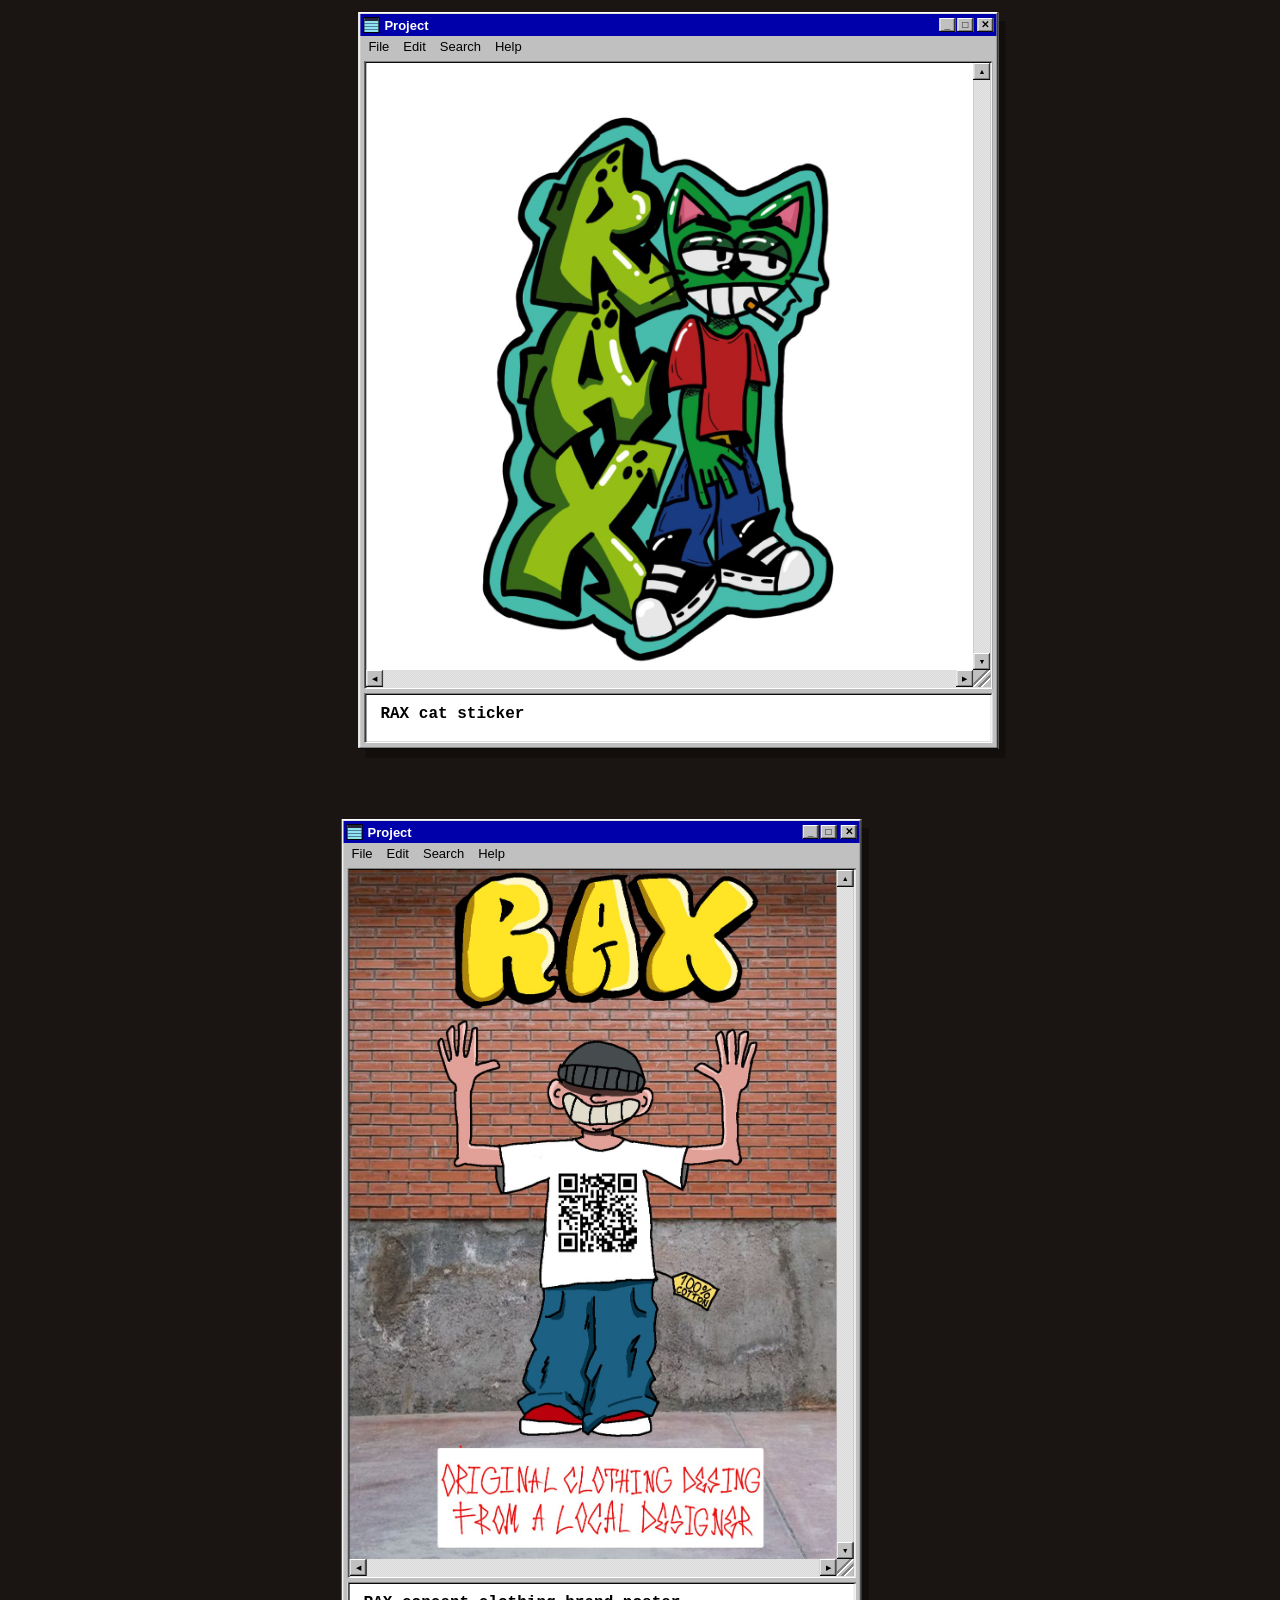
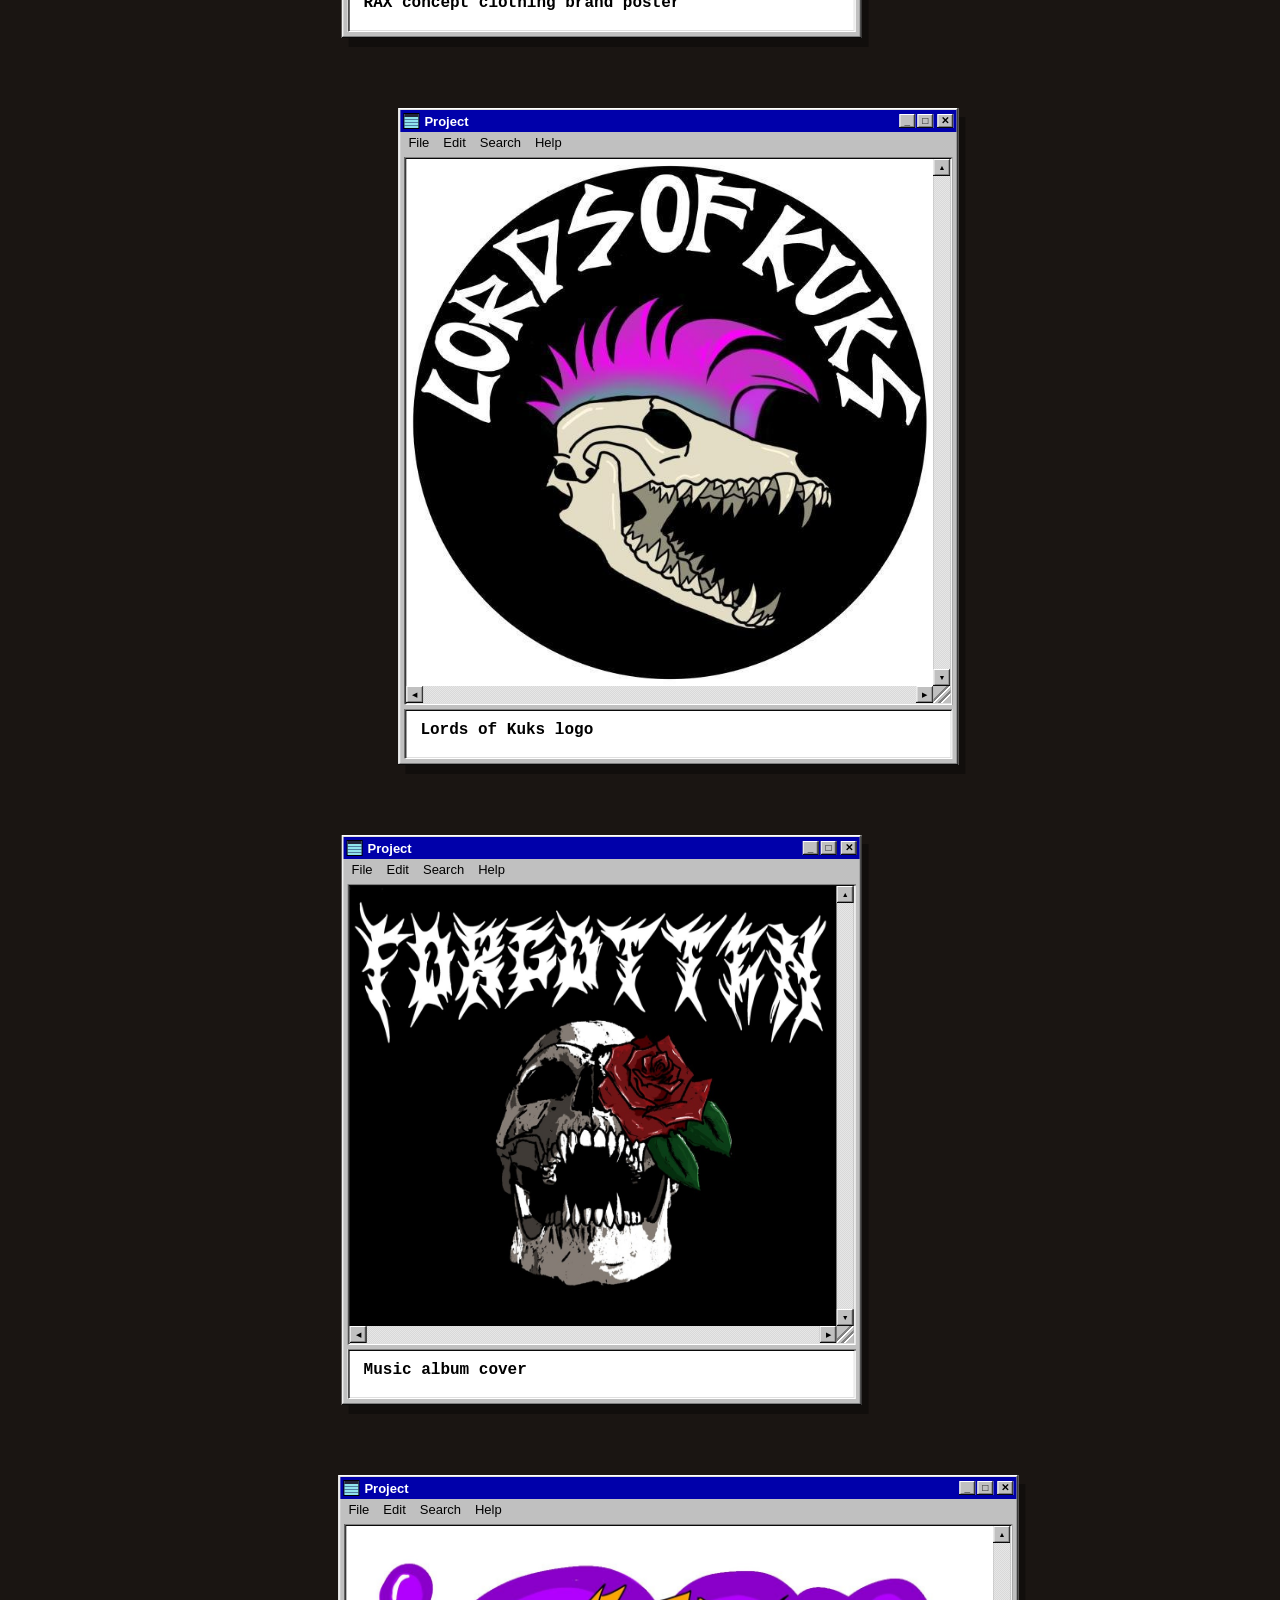
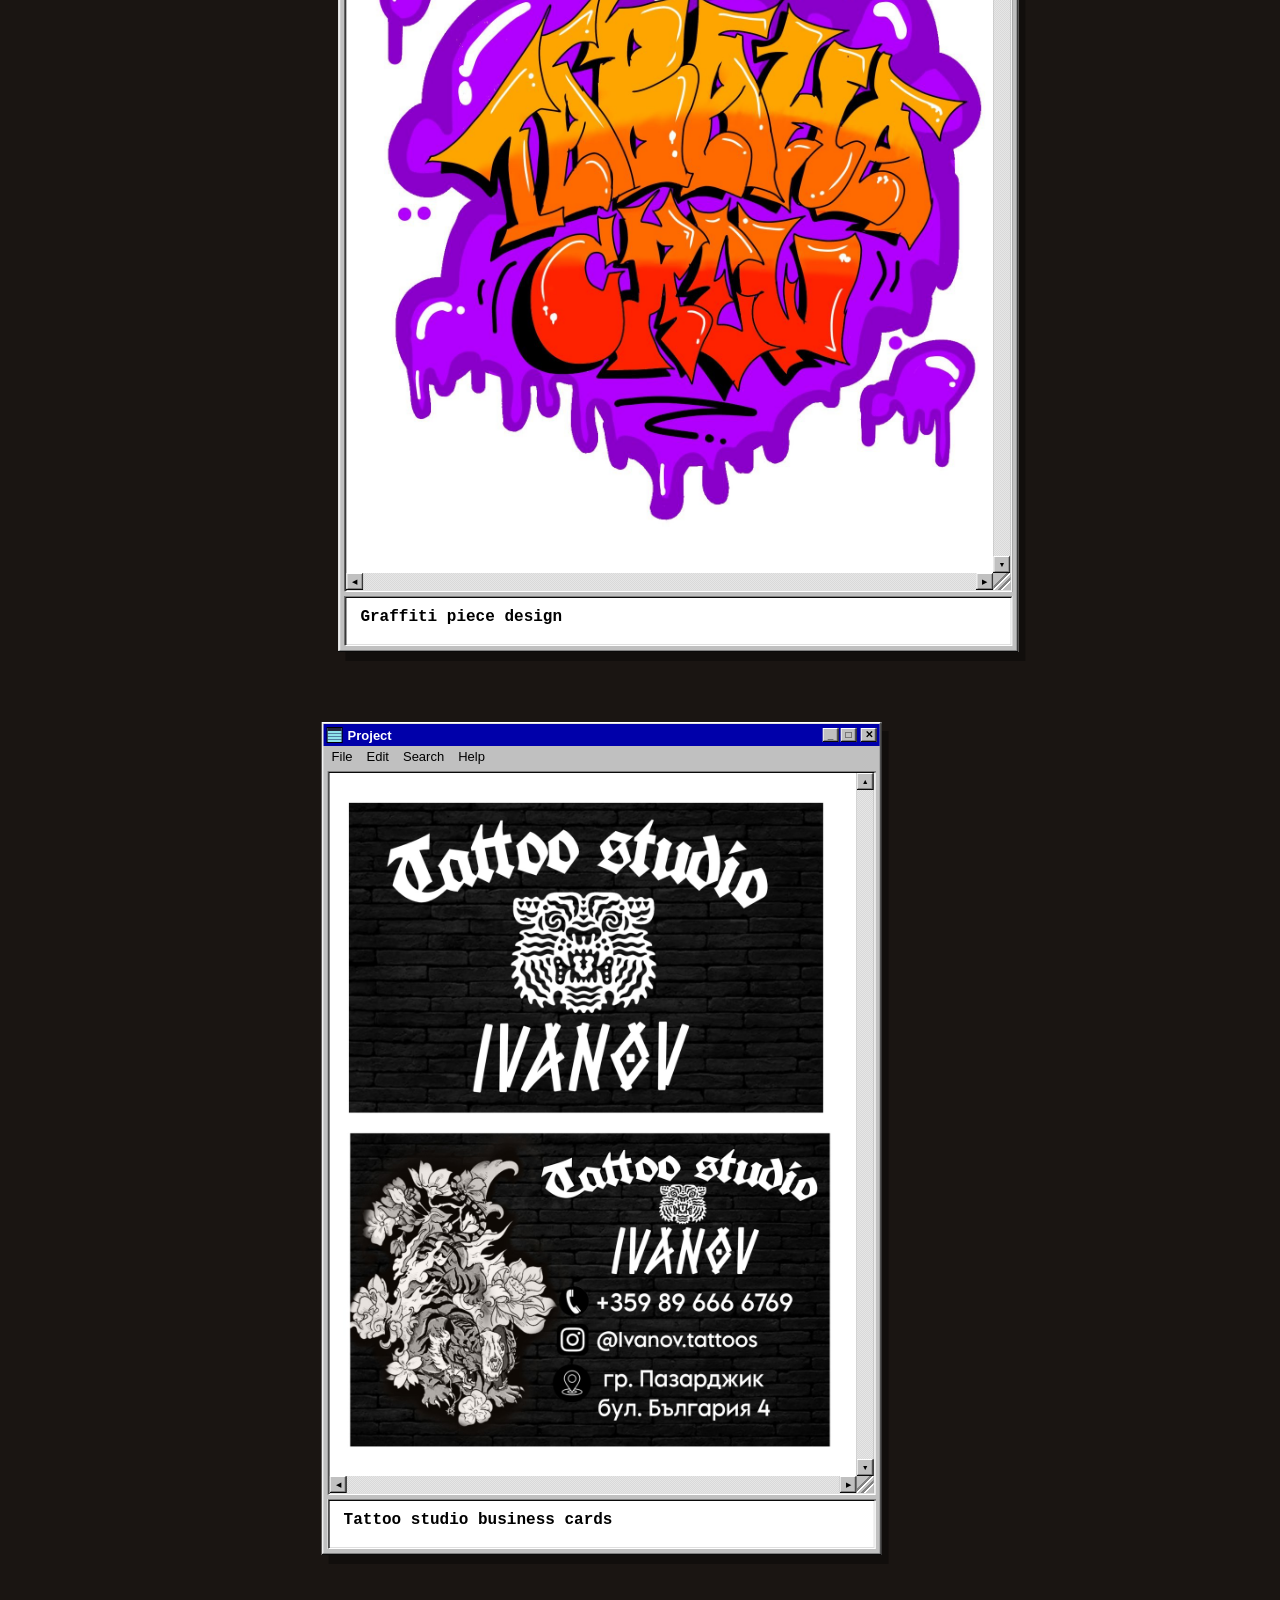
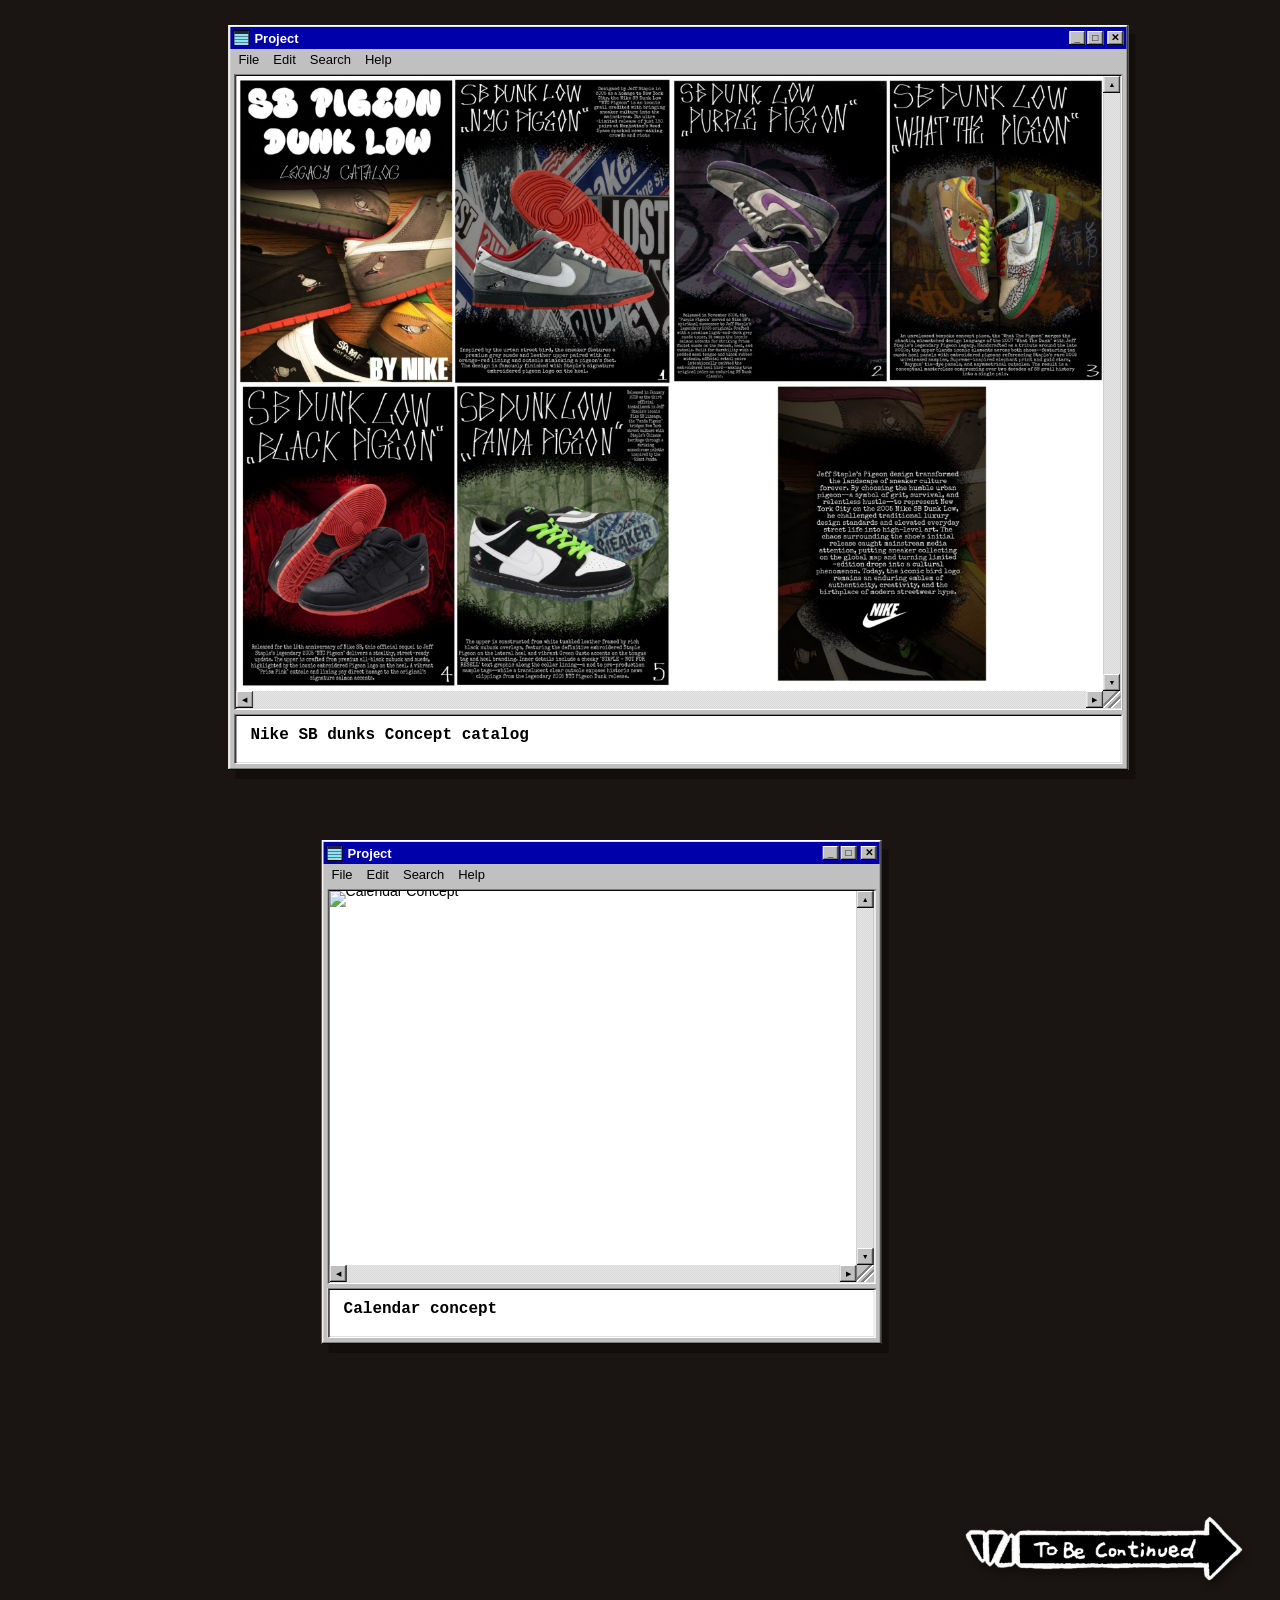
==== commit 7a4c1e2b: "Change article title and add calendar section Updated the article title to 'Calendar concept' and ad" ====
--- a/digital.html
+++ b/digital.html
@@ -377,7 +377,28 @@
         <p></p>
       </div>
     </article>
-
+   
+    <article class="win" style="--w:560px; --ar:0.707">
+      <div class="win-title"><span class="win-ico notepad-ico"></span><span class="win-name">Project</span>
+        <span class="win-btns"><b>_</b><b>&#9633;</b><b>&#10005;</b></span></div>
+      <div class="win-menu"><span>File</span><span>Edit</span><span>Search</span><span>Help</span></div>
+      <div class="win-body">
+        <div class="canvas-area">
+          <div class="canvas">
+            <img src="assets/digital/kalendar.png" width="2576" height="1828" alt="Calendar Concept" loading="lazy">
+          </div>
+          <div class="vscroll"><b>&#9650;</b><u></u><b>&#9660;</b></div>
+          <div class="hscroll"><b>&#9664;</b><u></u><b>&#9654;</b></div>
+          <div class="corner"></div>
+        </div>
+      </div>
+      <!-- DESCRIPTION: change the title (h2) and the text (p) below -->
+      <div class="win-desc">
+        <h2>Calendar concept</h2>
+        <p></p>
+      </div>
+    </article>
+    
   </main>
 
   <!-- Taskbar -->
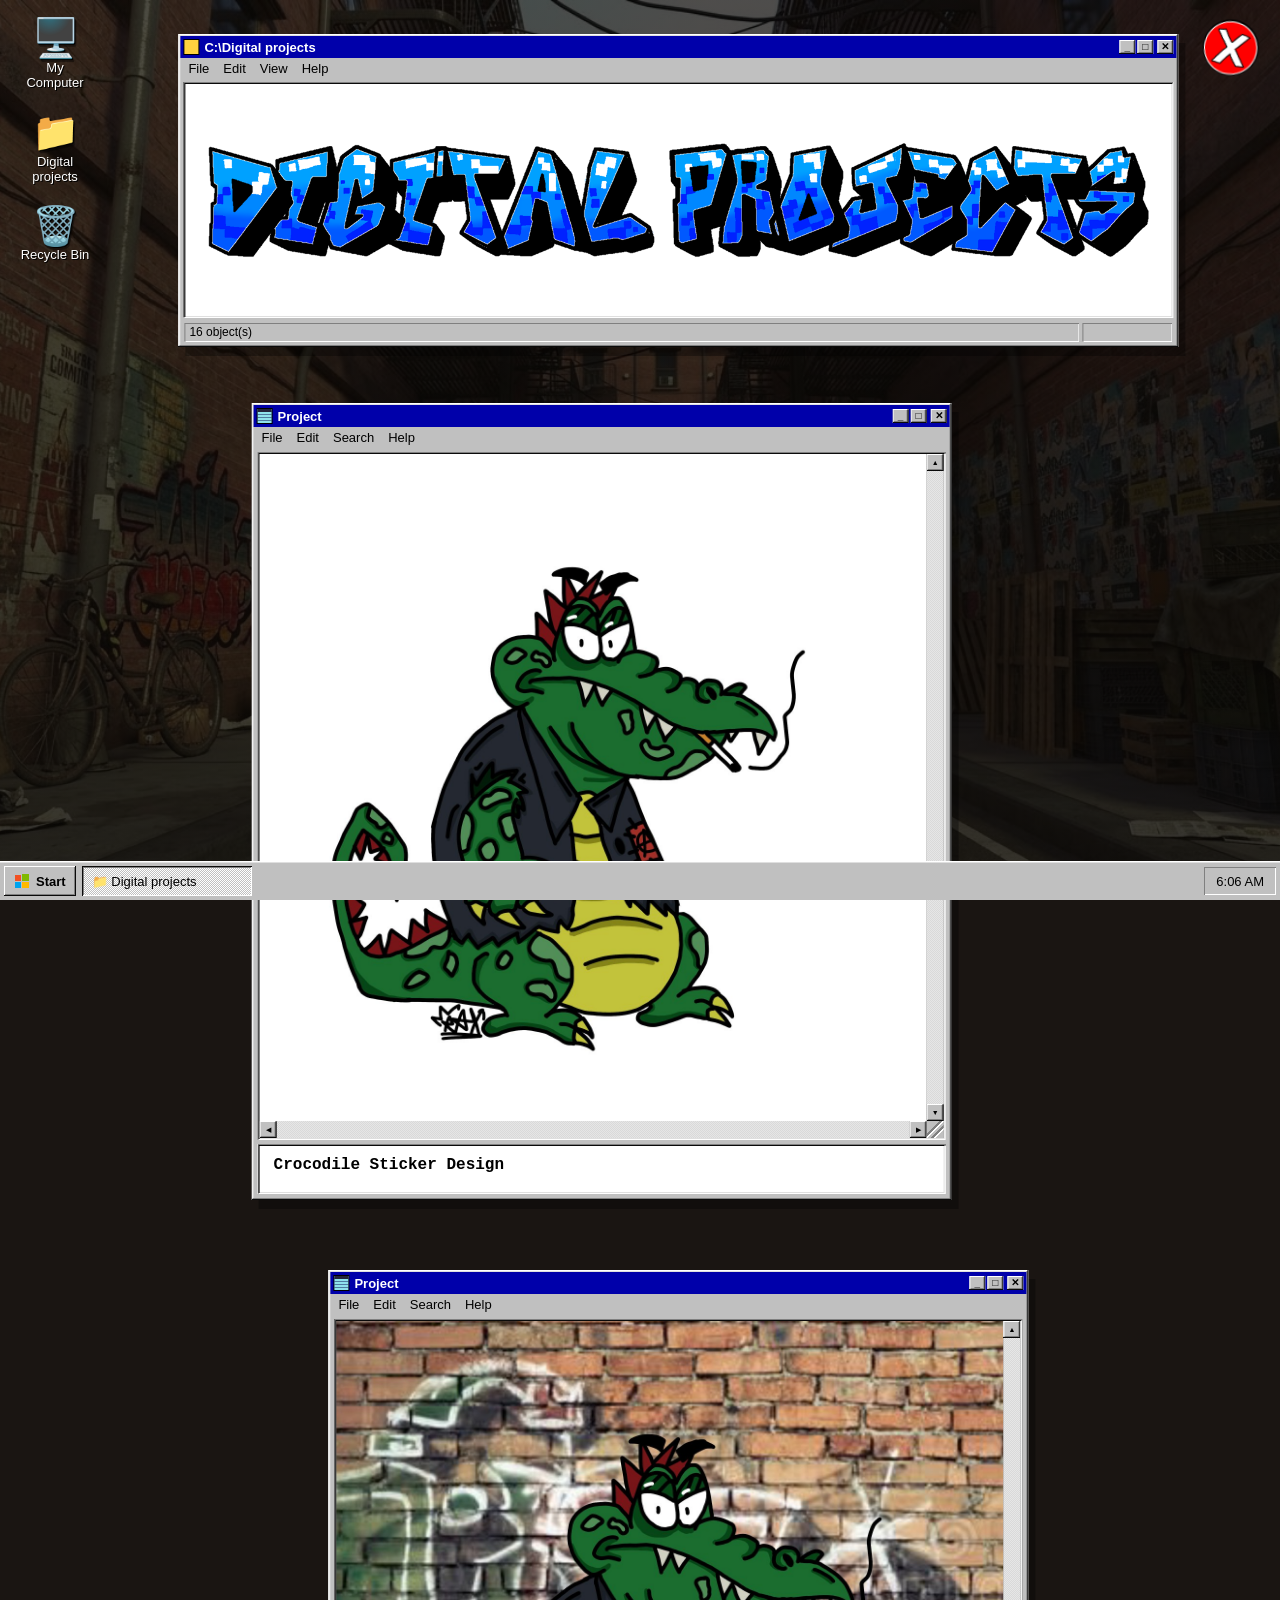
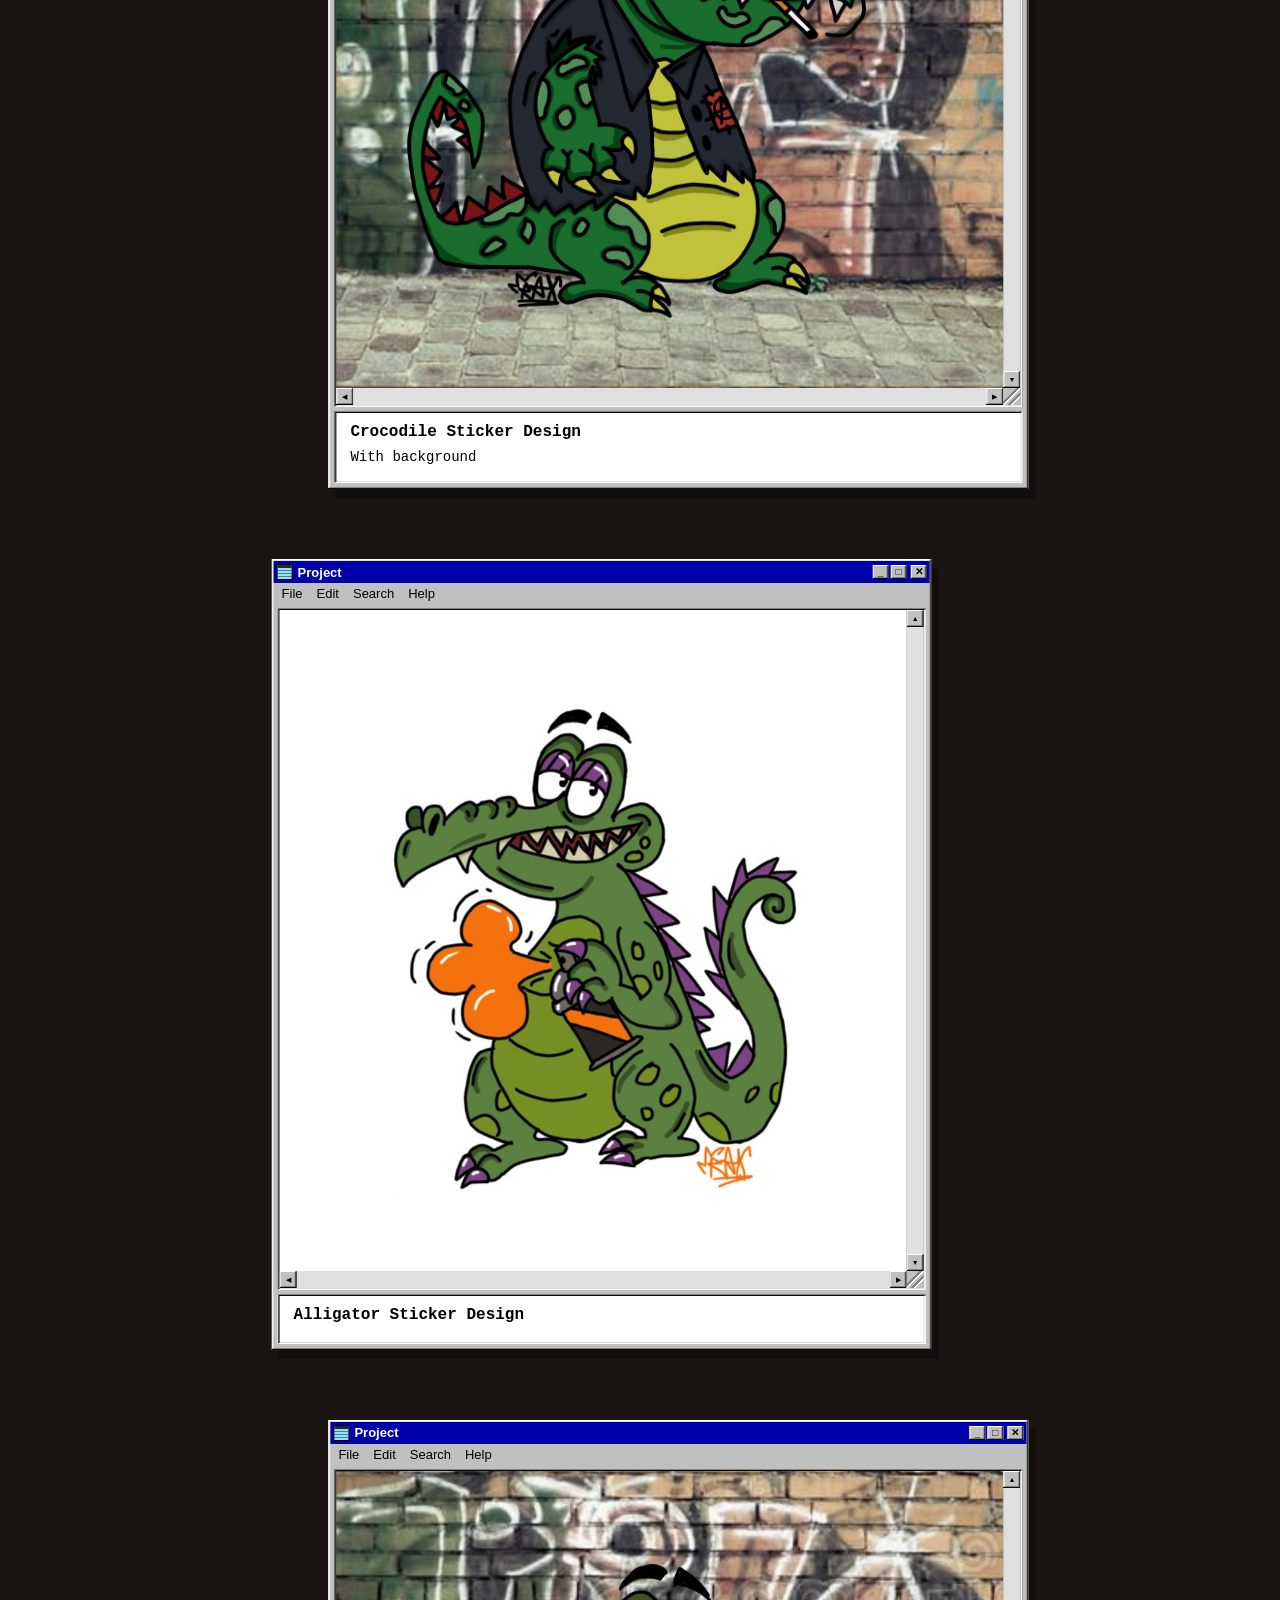
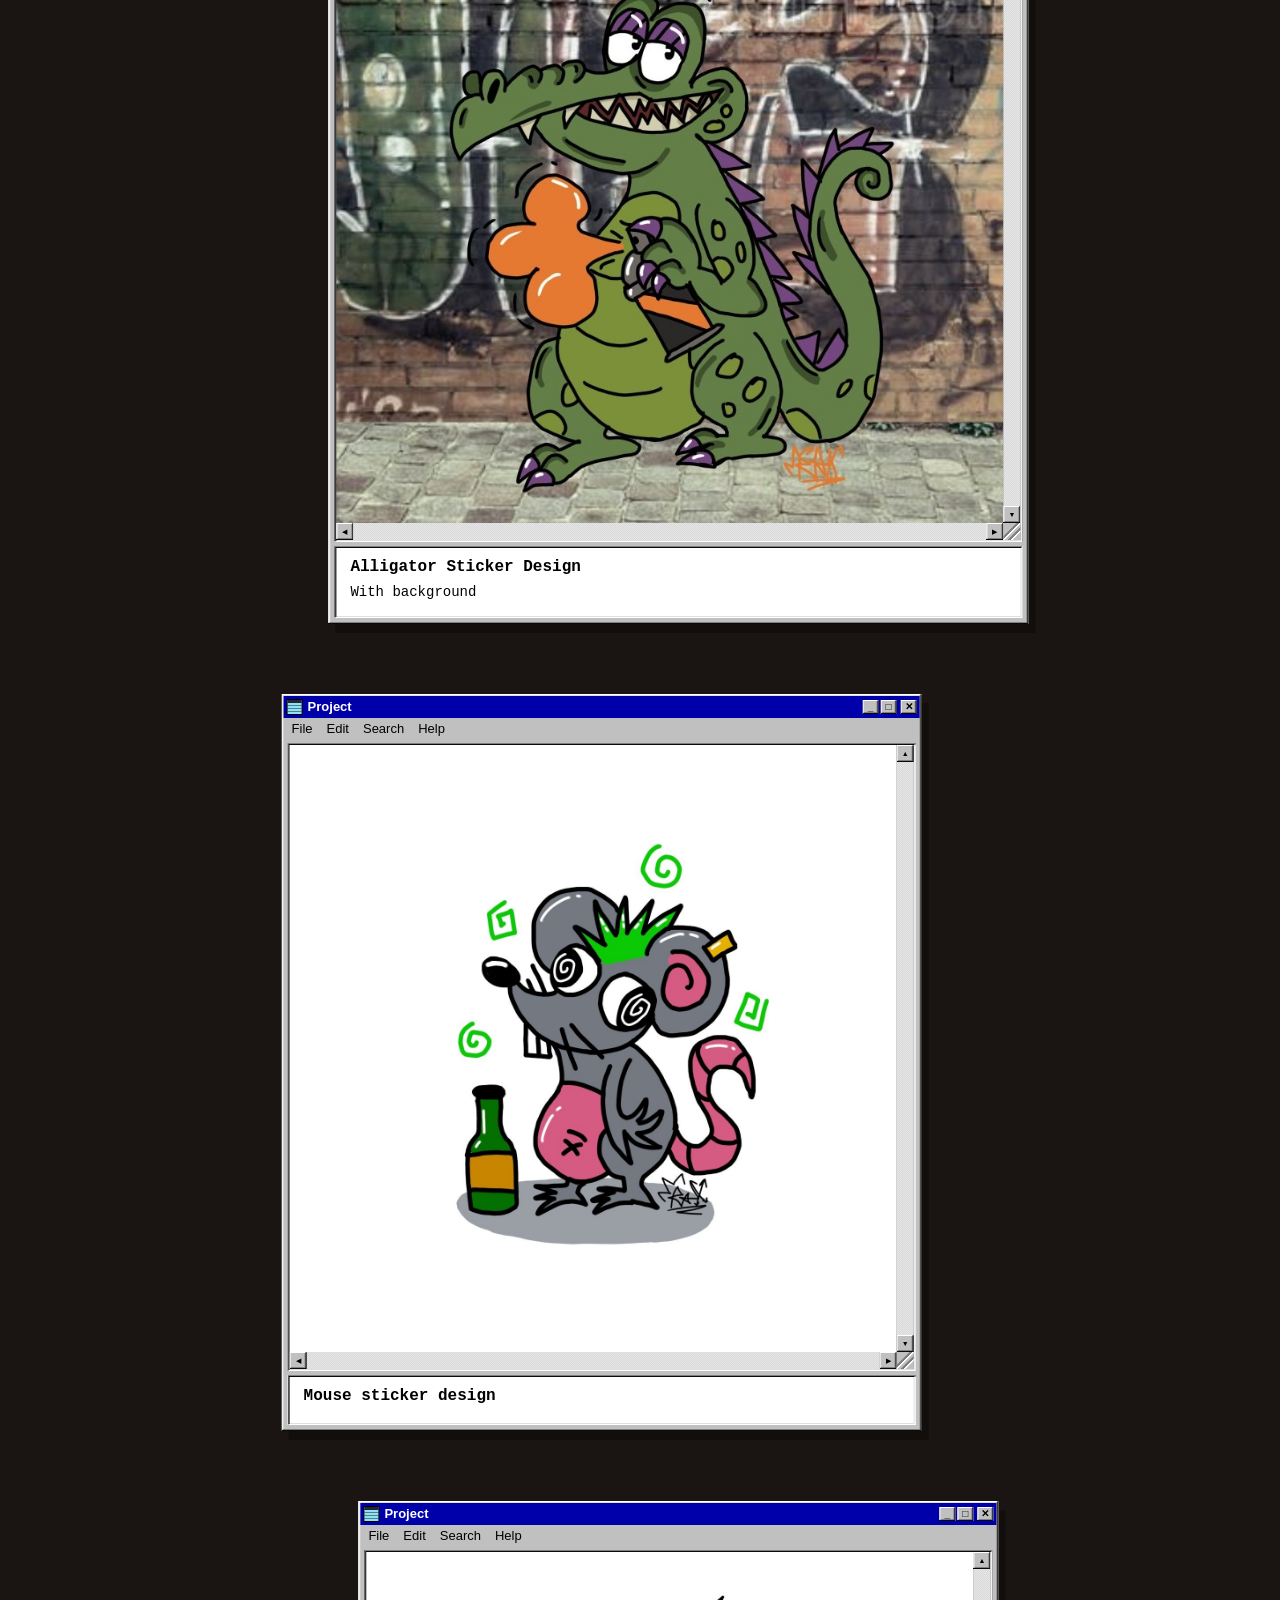
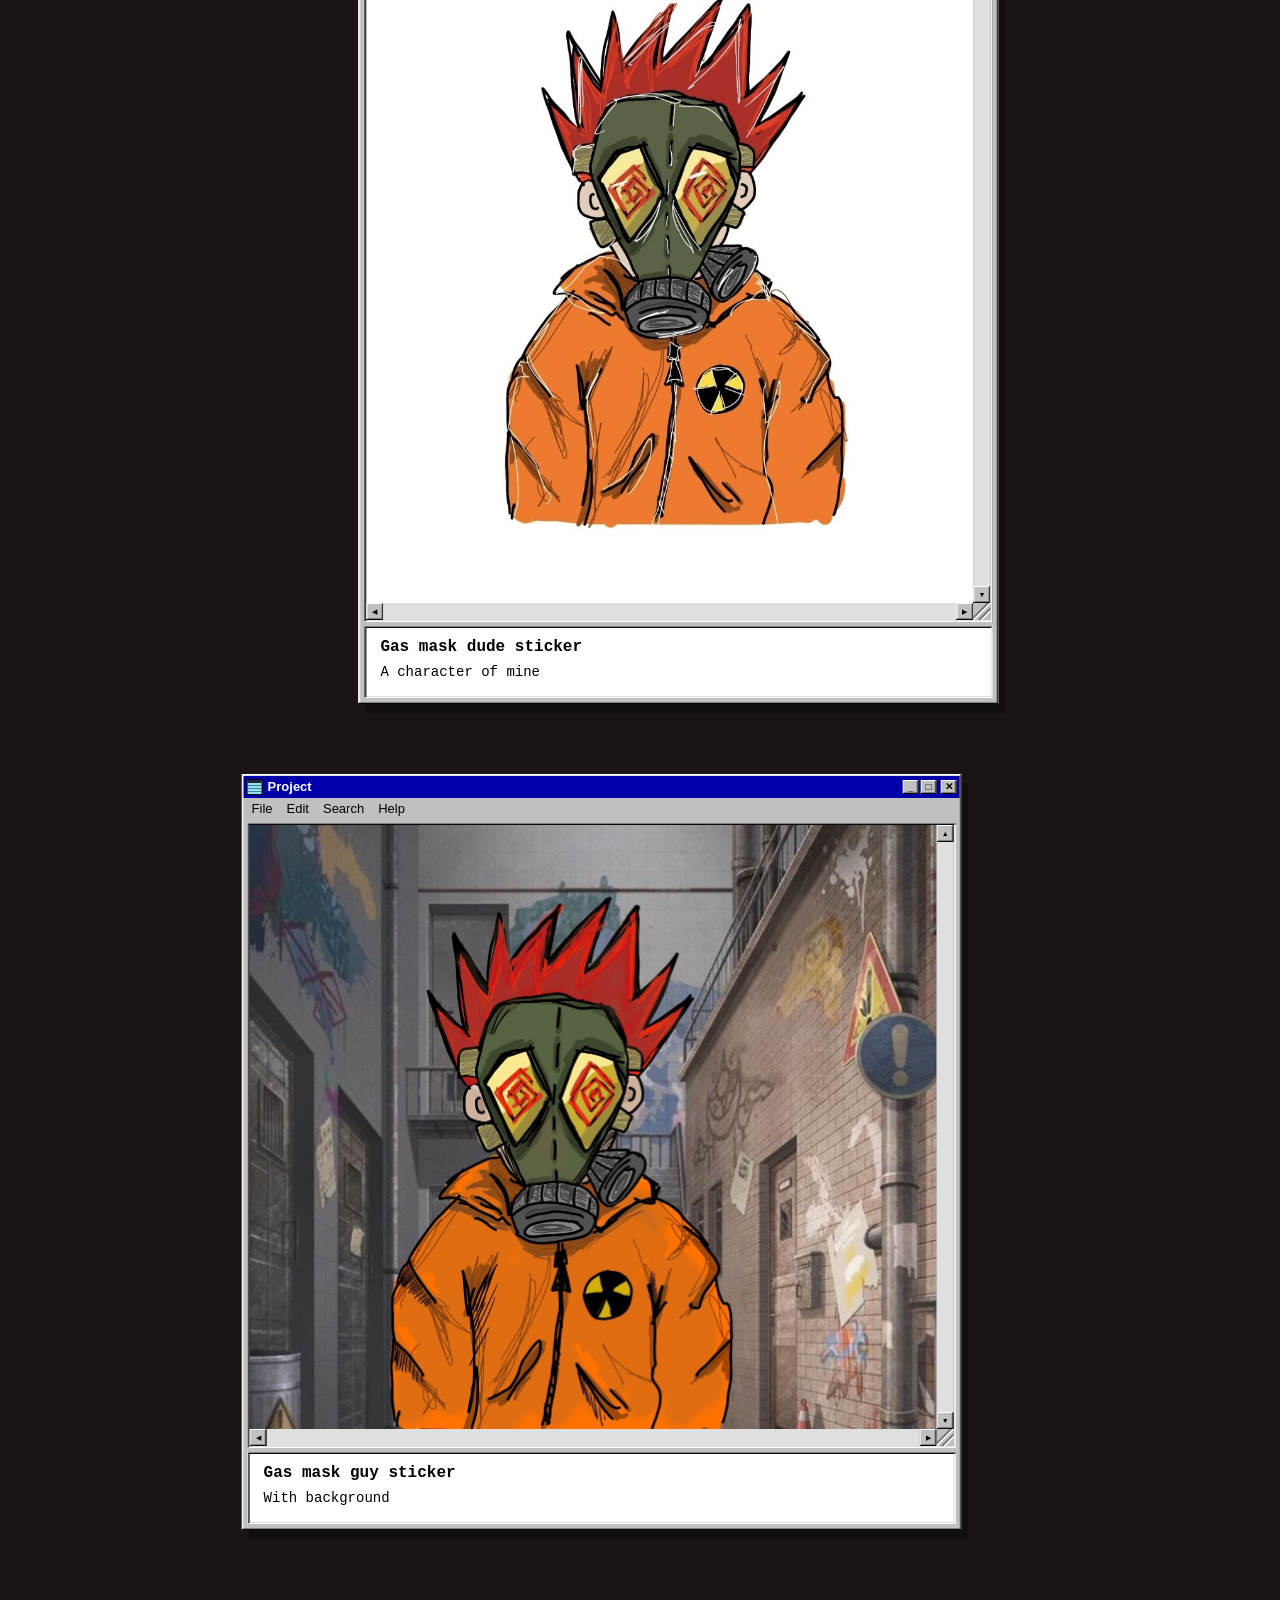
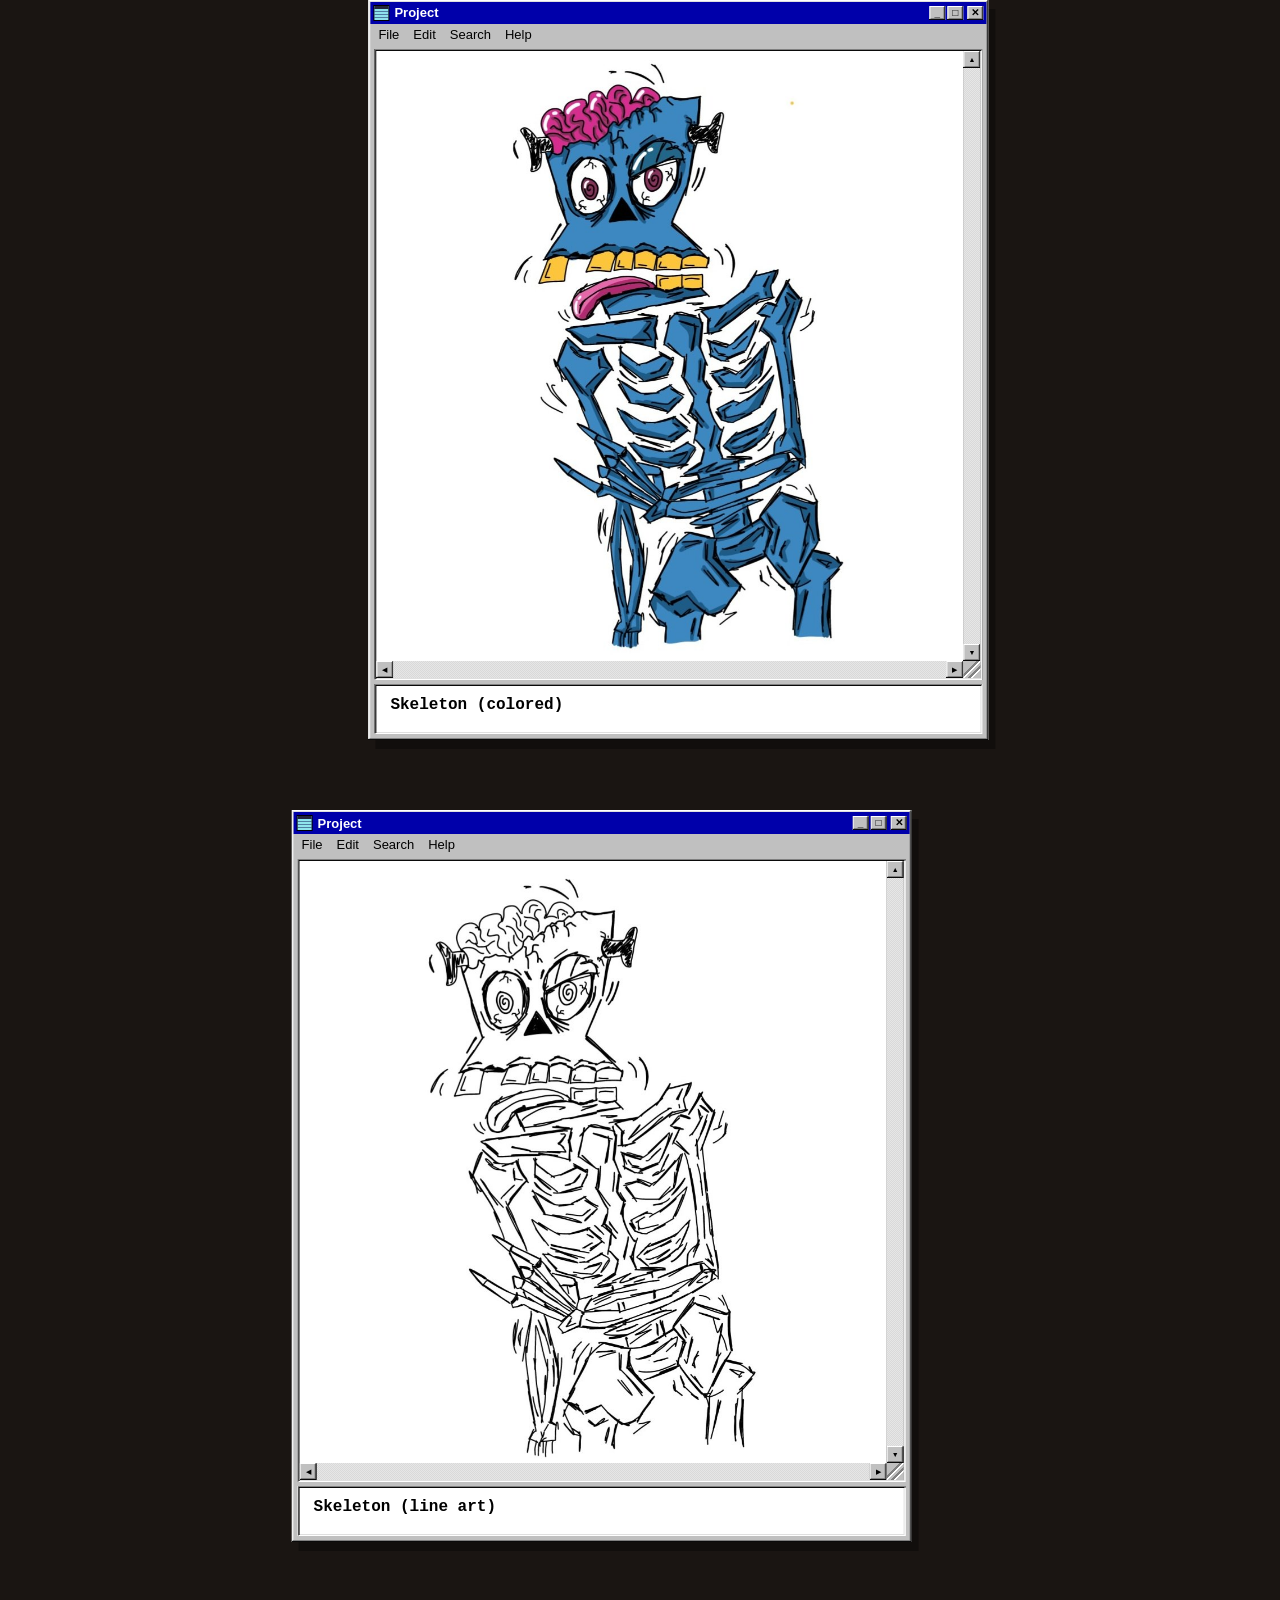
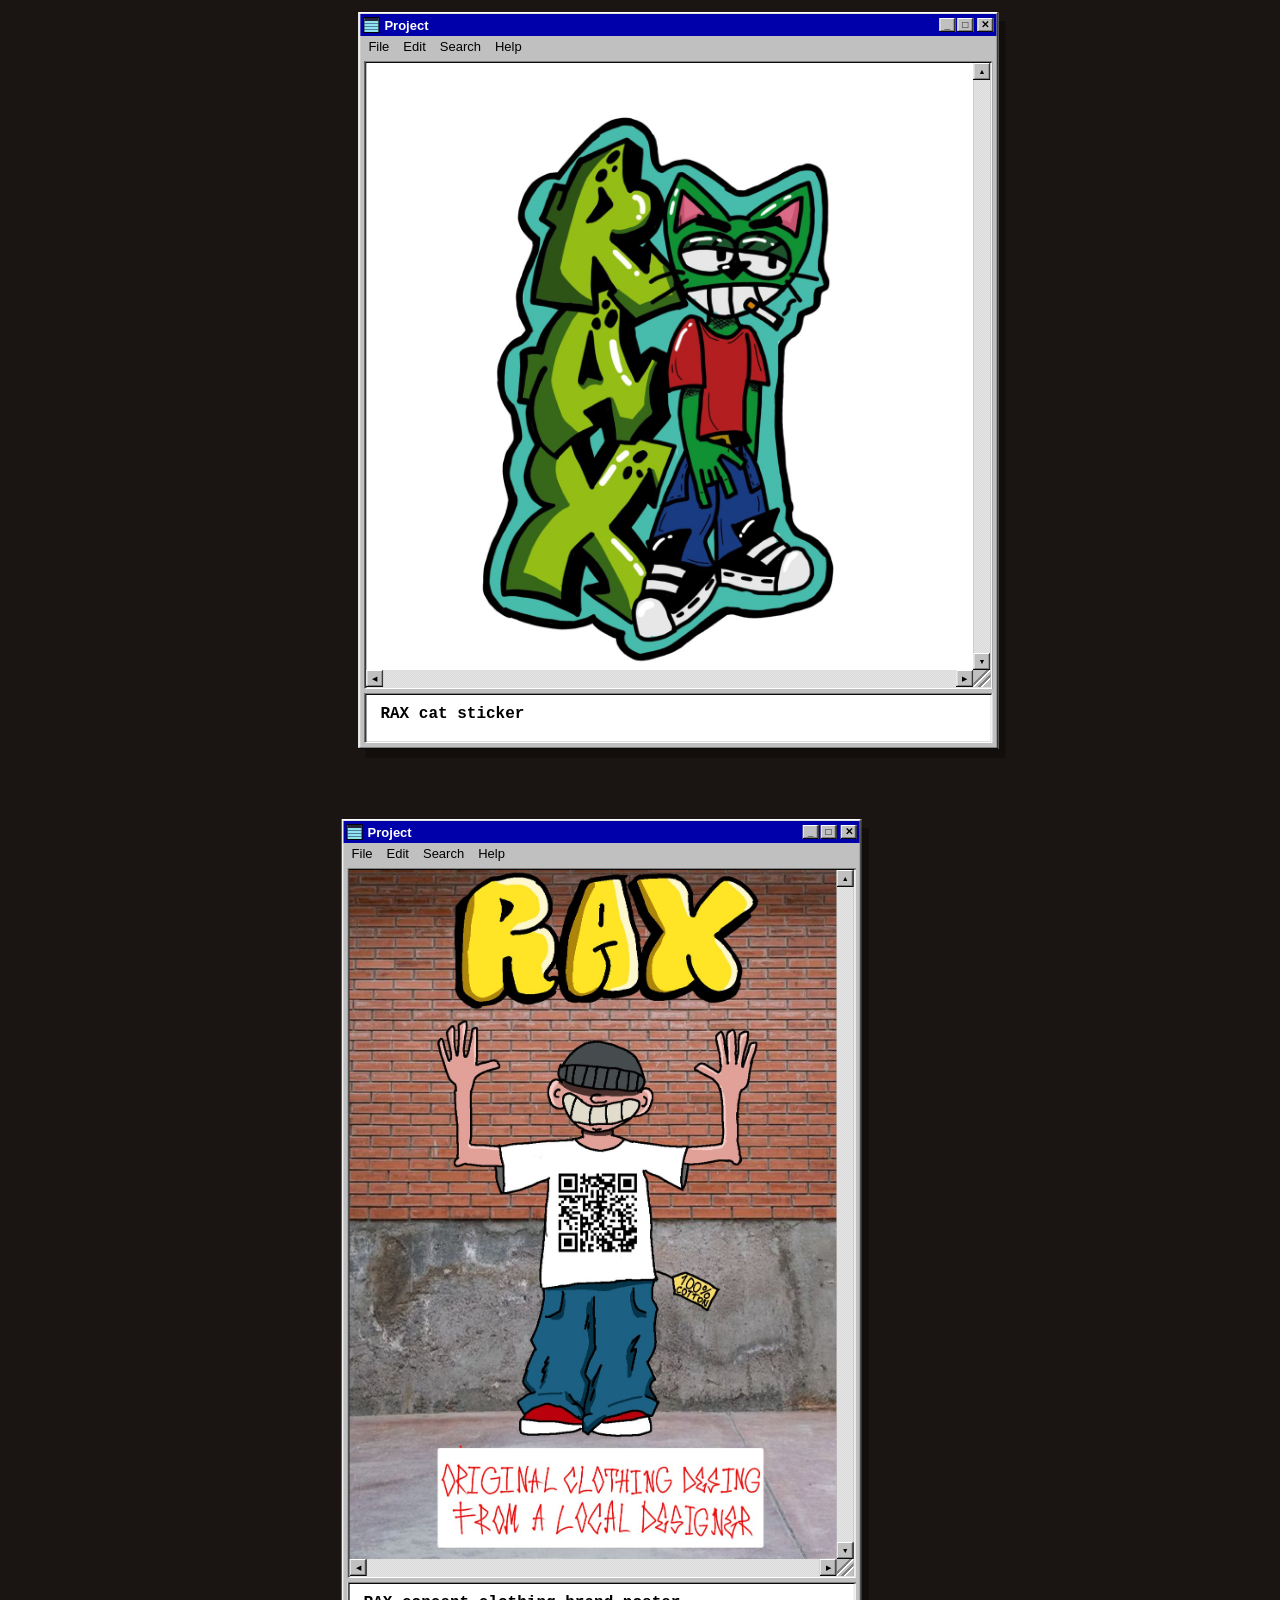
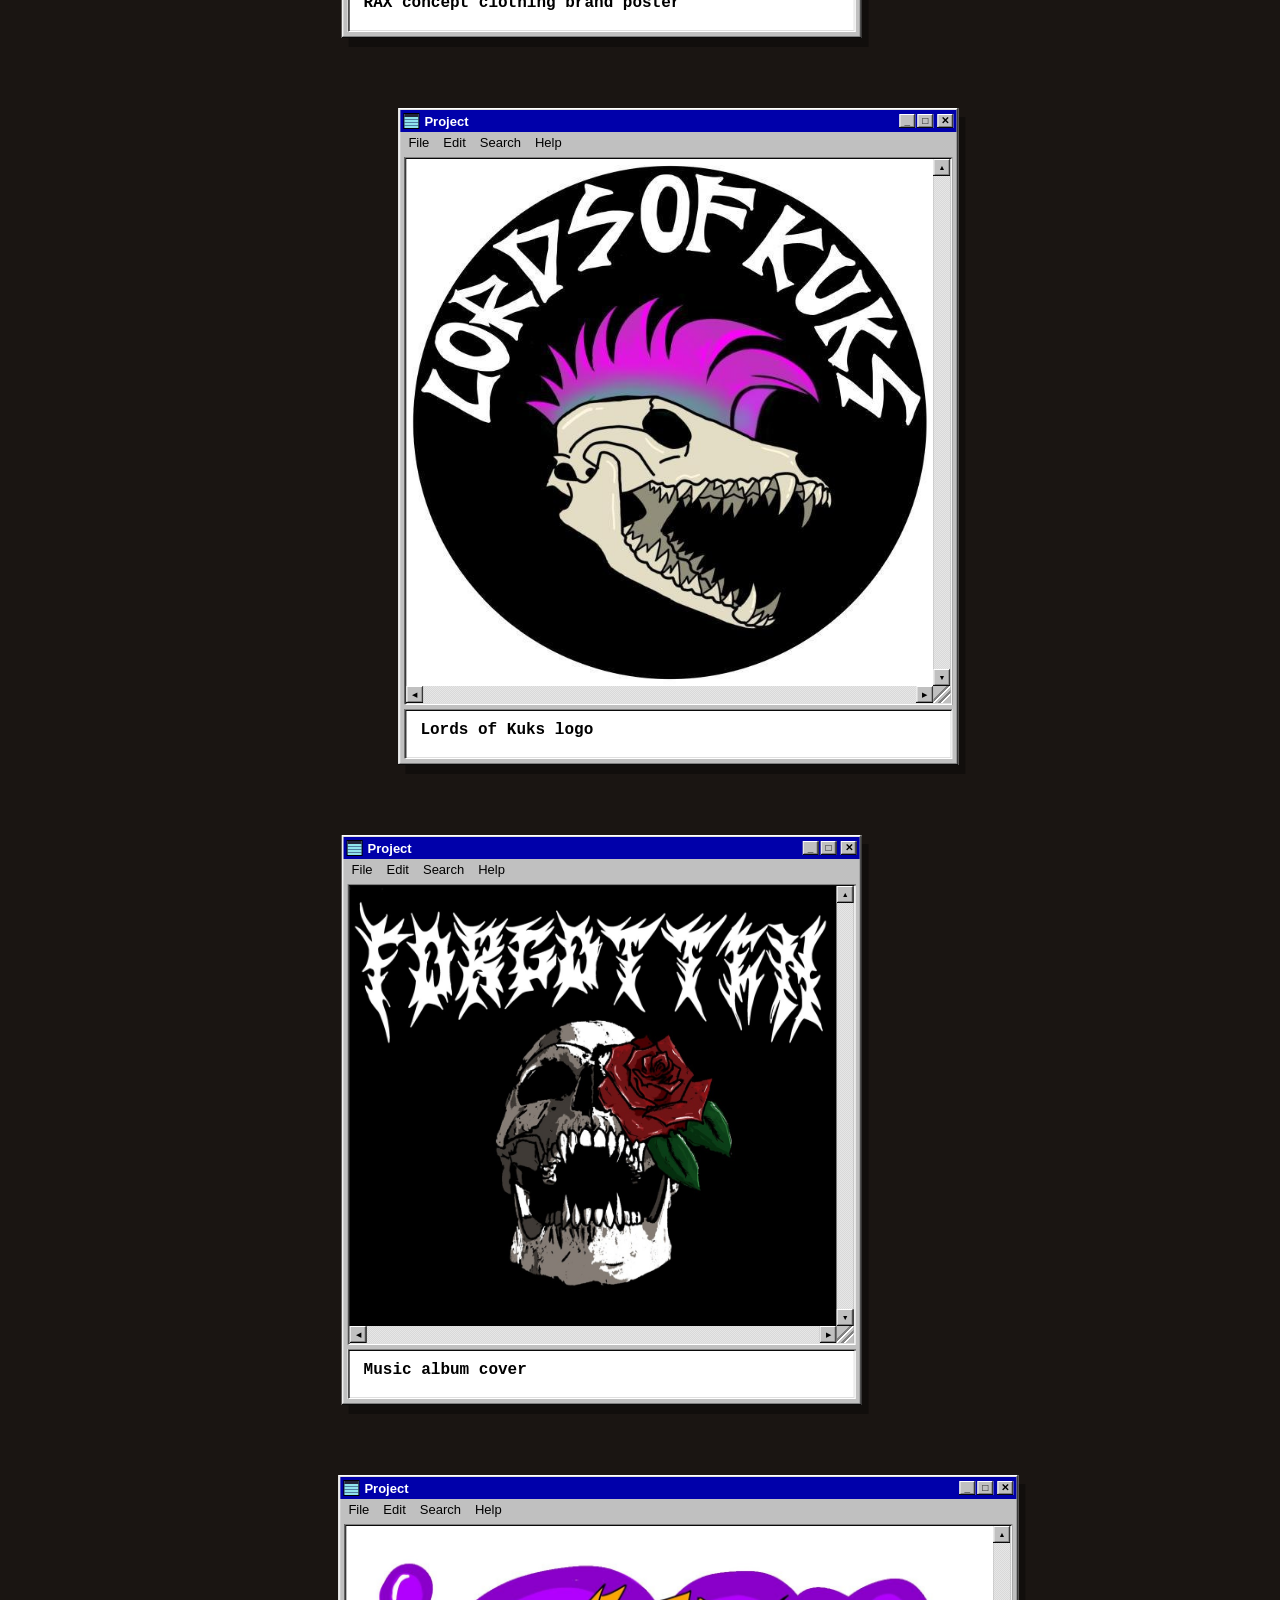
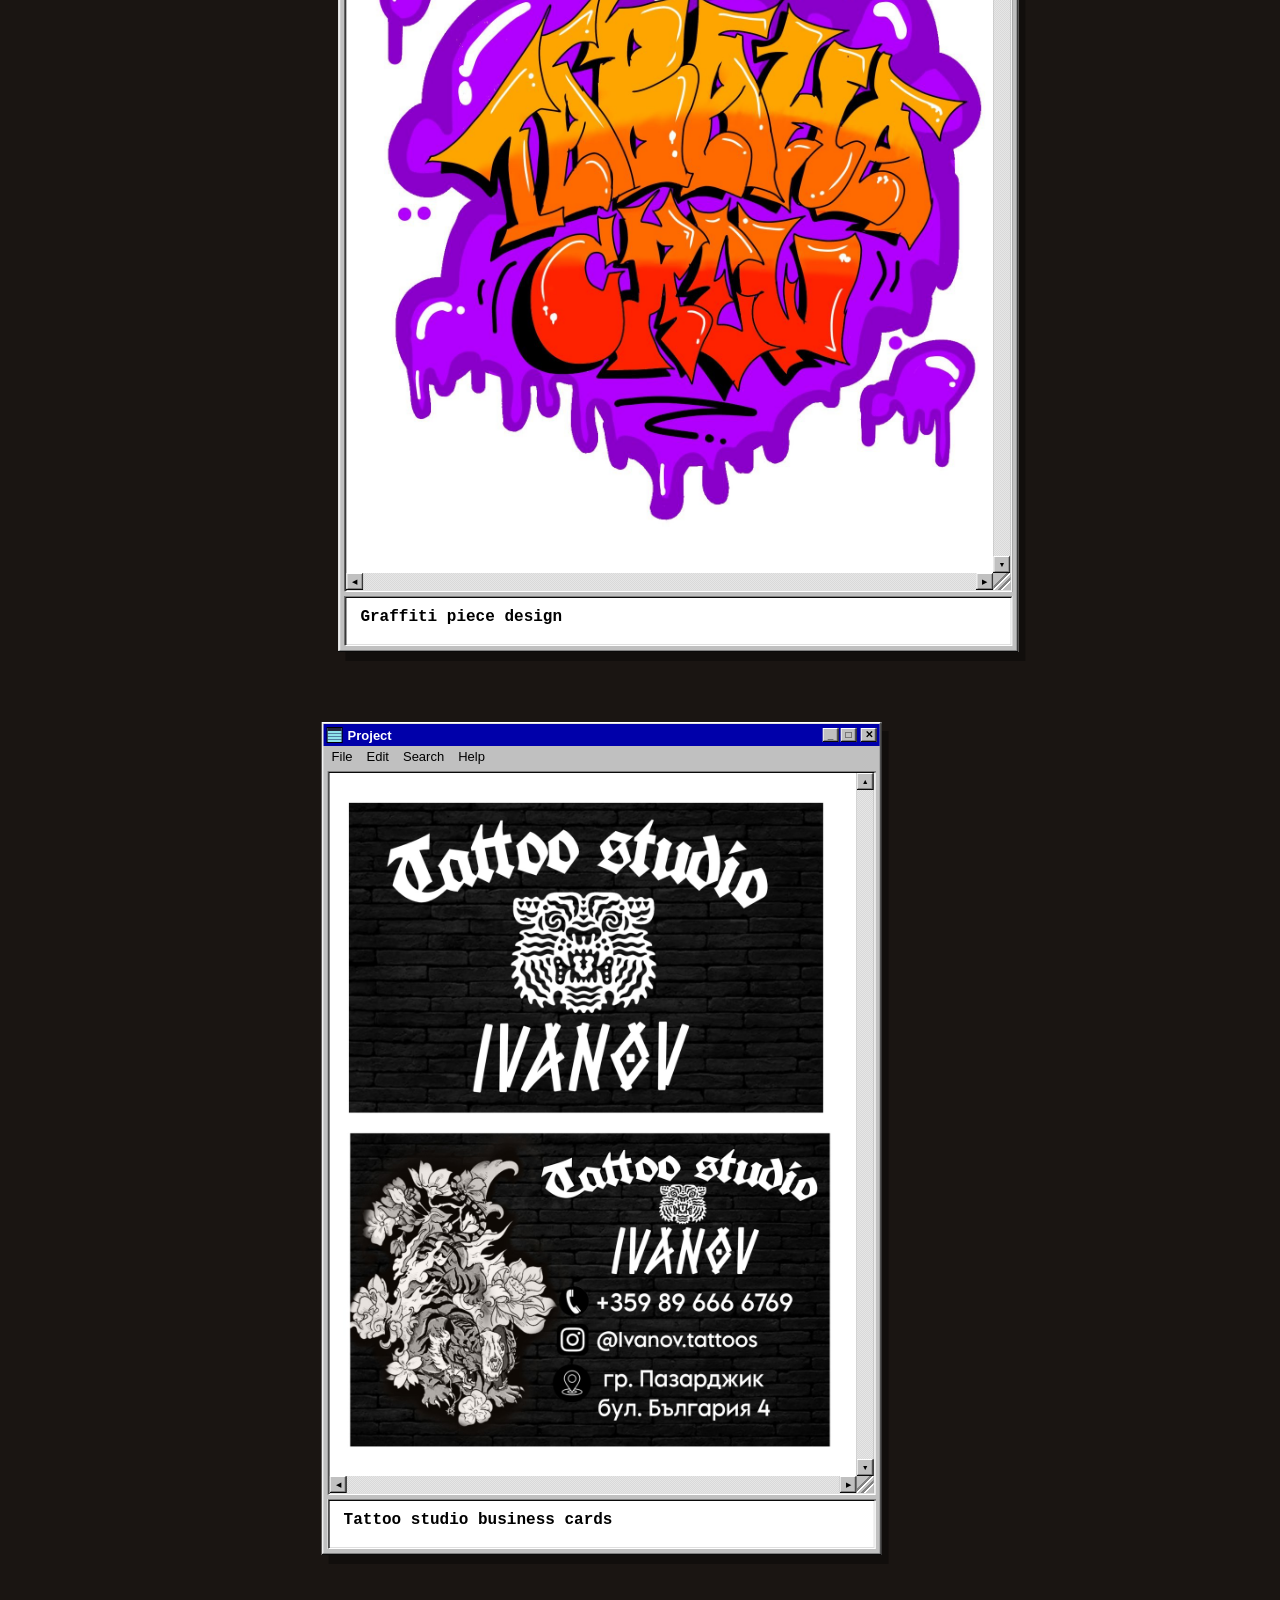
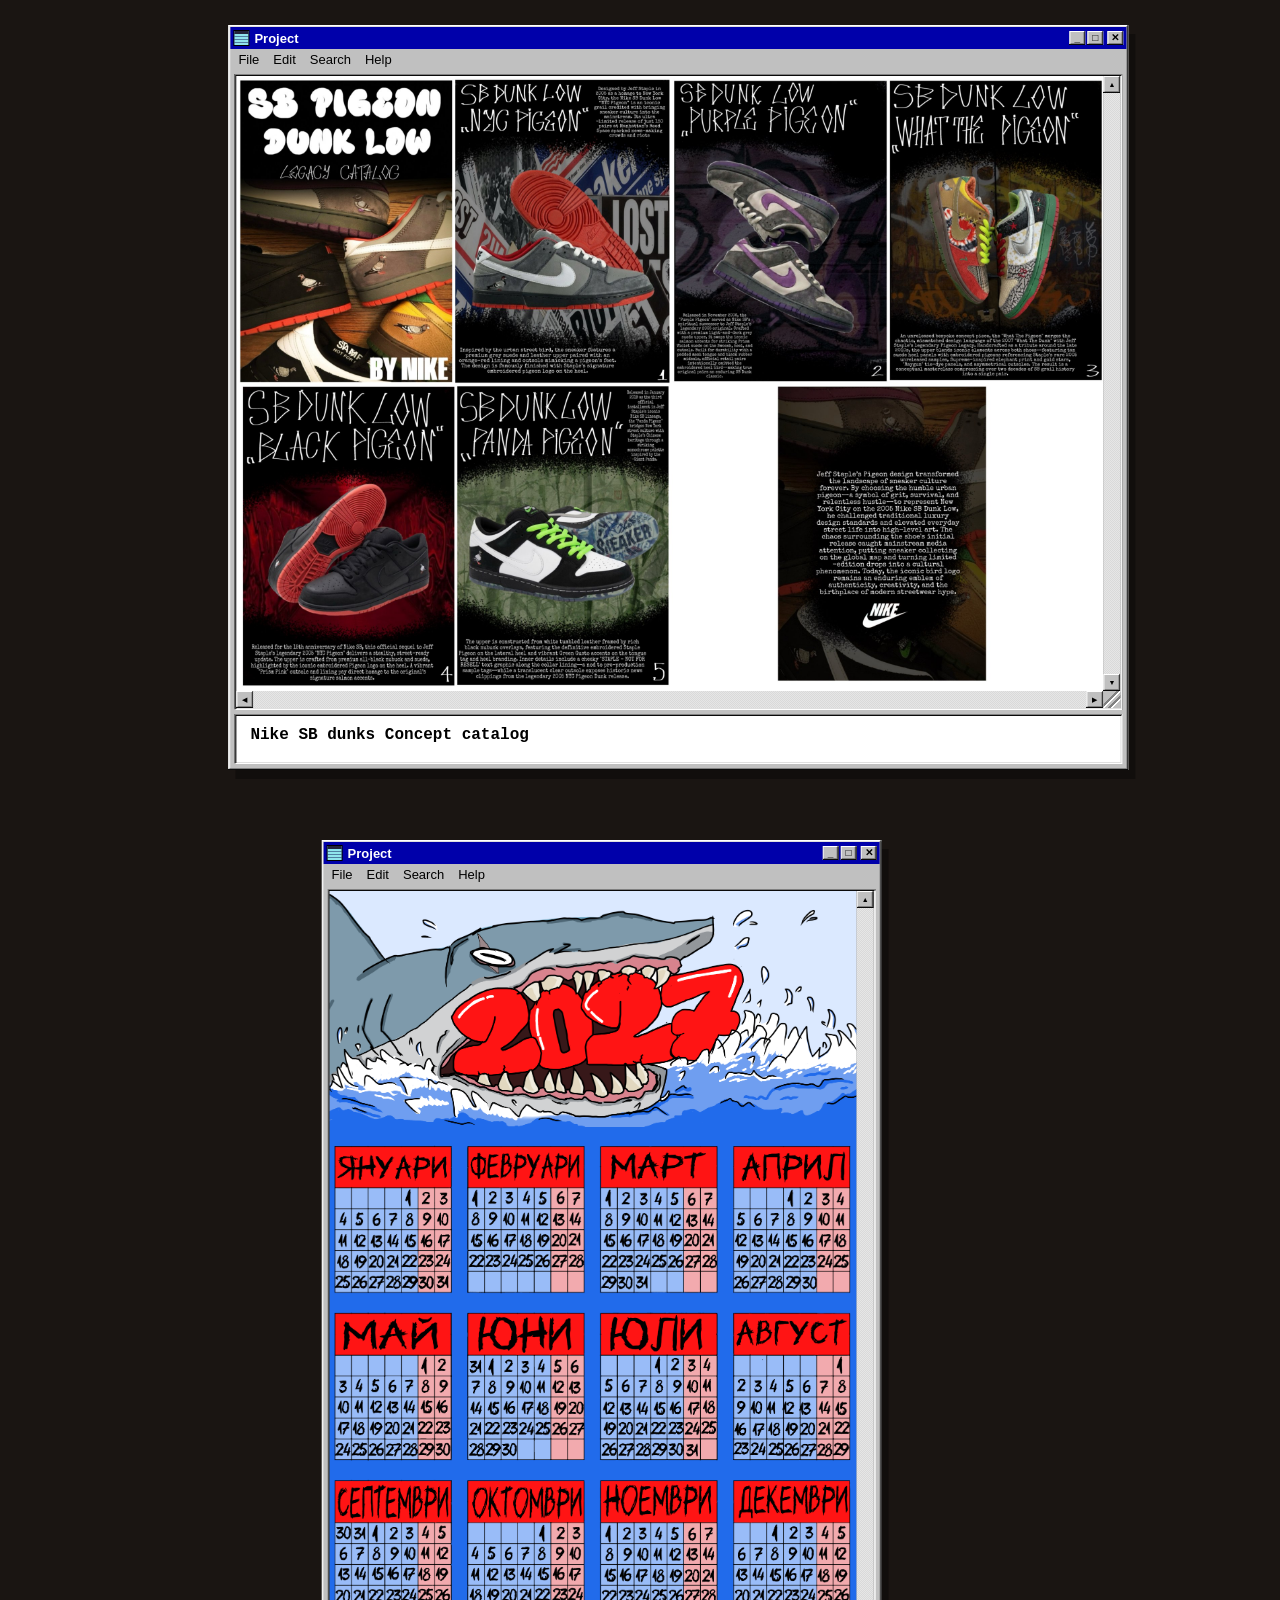
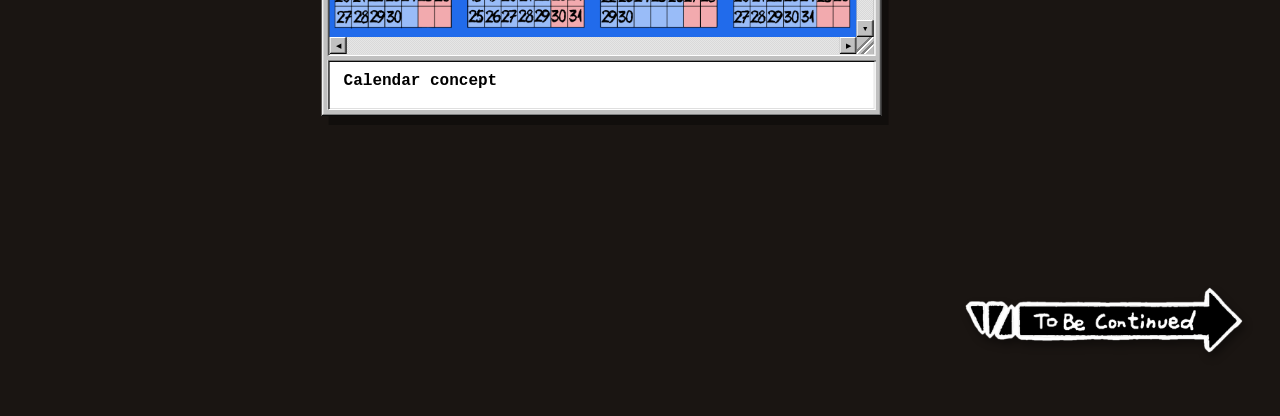
==== commit cc589240: "Update digital.html" ====
--- a/digital.html
+++ b/digital.html
@@ -385,7 +385,7 @@
       <div class="win-body">
         <div class="canvas-area">
           <div class="canvas">
-            <img src="assets/digital/kalendar.png" width="2576" height="1828" alt="Calendar Concept" loading="lazy">
+            <img src="assets/digital/kalendar.png" width="1131" height="1600" alt="Calendar Concept" loading="lazy">
           </div>
           <div class="vscroll"><b>&#9650;</b><u></u><b>&#9660;</b></div>
           <div class="hscroll"><b>&#9664;</b><u></u><b>&#9654;</b></div>
